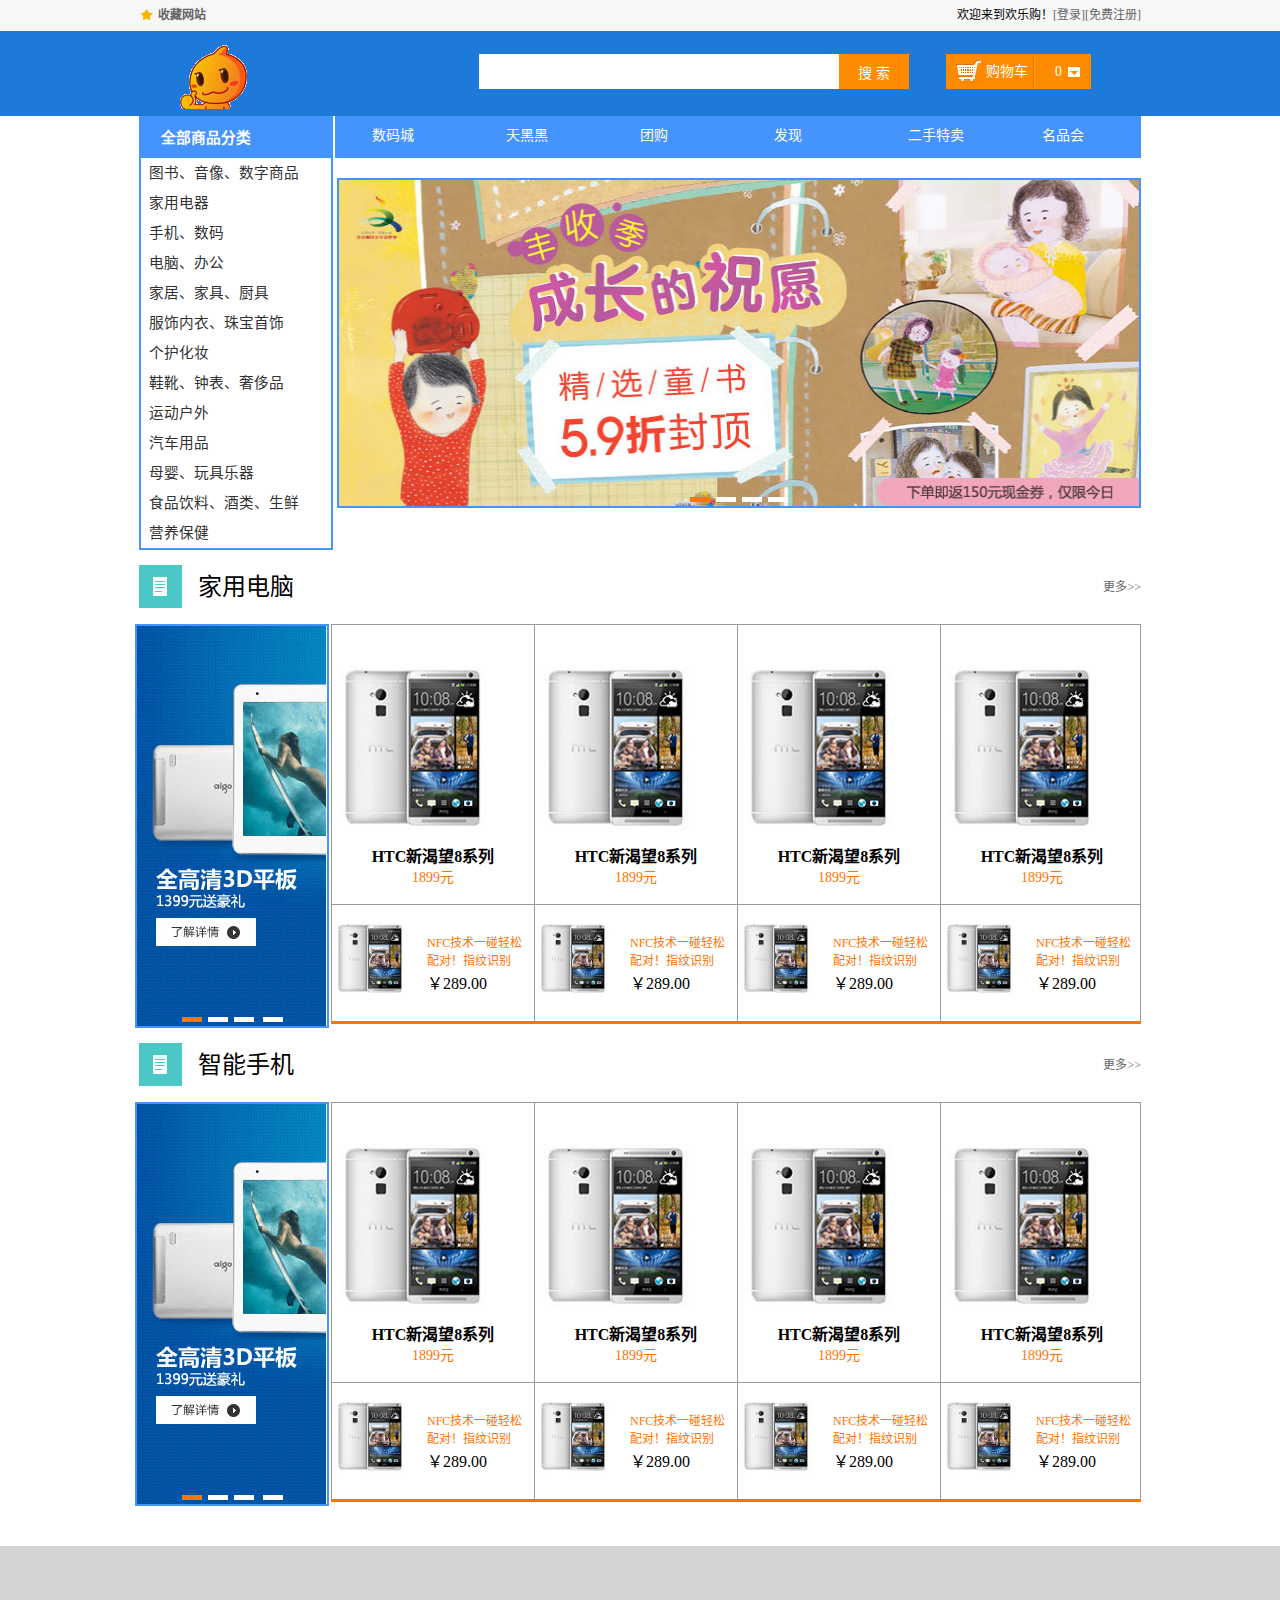
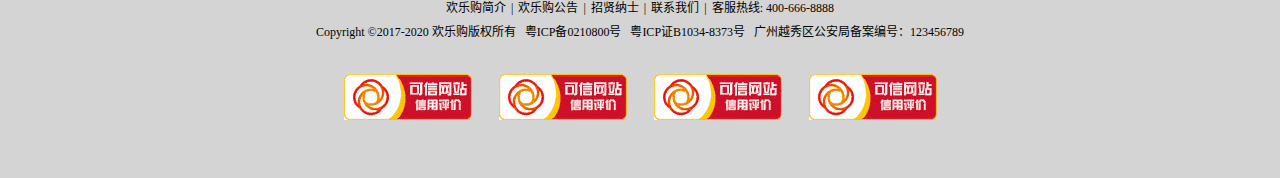
==== index.html @ 491e18ed "2nd commit" ====
<!DOCTYPE html>
<html lang="zh-CN">
<head>
    <meta charset="utf-8">
    <meta http-equiv="X-UA-Compatible" content="IE=edge">
    <title>电商网站--首页</title>
    <link type="text/css" rel="stylesheet" href="css/reset.css">
    <link type="text/css" rel="stylesheet" href="css/main.css">
    <link type="text/css" rel="stylesheet" href="css/nav.css">
    <!--[if IE 6]>
    <script type="text/javascript" src="js/DD_belatedPNG_0.0.8a-min.js"></script>
    <script type="text/javascript" src="js/ie6Fixpng.js"></script>
    <![endif]-->
    <script src="https://cdn.bootcss.com/jquery/1.12.4/jquery.min.js"></script>
    <script src="js/nav.js"></script>

</head>
<body>
<div class="headerBar">
    <div class="topBar">
        <div class="comWidth">
            <div class="leftArea">
                <a href="product.html" class="collection">收藏网站</a>
            </div>
            <div class="rightArea">
                欢迎来到欢乐购！<a href="./login.html">[登录]</a><a href="./register.html">[免费注册]</a>
            </div>
        </div>
    </div>
    <div class="logoBar">
        <div class="comWidth">
            <div class="logo fl">
                <a href="index.html"><img src="images/logo.png" alt="欢乐购"></a>
            </div>
            <div class="search_box fl">
                <input class="search_text fl" type="text"/>
                <input type="button" value="搜 索" class="search_btn fr">
            </div>
            <div class="shopCar fr">
                <span class="shopText fl">购物车</span>
                <span class="shopNum fl">0</span>
            </div>
        </div>
    </div>

    <div class="comWidth">
        <div class="lift clearfix">
            <div class="leftArea">
                <ul class="topmenu">
                    <div class="toptitle">
                        全部商品分类
                    </div>
                    <li><a href="#">图书、音像、数字商品</a><span></span> <b><a href="#">文学</a> <a href="#">经管</a>
                        <a href="#">畅读VIP</a></b>

                        <div class="submenu">
                            <div class="leftdiv">
                                <dl>
                                    <dt><a href="#">电子书</a></dt>
                                    <dd>
                                        <a href="#">免费</a> <a href="#">小说</a> <a href="#">励志与成功</a> <a
                                            href="#">婚恋/两性</a>
                                        <a href="#">文学</a> <a href="#">经管</a> <a href="#">畅读VIP</a>
                                    </dd>
                                </dl>
                                <dl>
                                    <dt><a href="#">数字音乐</a></dt>
                                    <dd>
                                        <a href="#">通俗流行</a> <a href="#">古典音乐</a> <a href="#">摇滚说唱</a> <a
                                            href="#">爵士蓝调</a>
                                        <a href="#">乡村民谣</a> <a href="#">有声读物</a>
                                    </dd>
                                </dl>
                                <dl>
                                    <dt><a href="#">音像</a></dt>
                                    <dd>
                                        <a href="#">音乐</a> <a href="#">影视</a> <a href="#">教育音像</a> <a href="#">游戏</a>
                                    </dd>
                                </dl>
                                <dl>
                                    <dt><a href="#">文艺</a></dt>
                                    <dd>
                                        <a href="#">小说</a> <a href="#">文学</a> <a href="#">青春文学</a> <a href="#">传记</a> <a
                                            href="#">艺术</a>
                                    </dd>
                                </dl>
                                <dl>
                                    <dt><a href="#">人文社科</a></dt>
                                    <dd>
                                        <a href="#">历史</a> <a href="#">心理学</a> <a href="#">政治/军事</a> <a
                                            href="#">国学/古籍</a>
                                        <a href="#">哲学/宗教</a> <a href="#">社会科学</a>
                                    </dd>
                                </dl>
                                <dl>
                                    <dt><a href="#">经管励志</a></dt>
                                    <dd>
                                        <a href="#">经济</a> <a href="#">金融与投资</a> <a href="#">管理</a> <a
                                            href="#">励志与成功</a>
                                    </dd>
                                </dl>
                                <dl class="fore7">
                                    <dt><a href="#">生活</a></dt>
                                    <dd>
                                        <a href="#">家教与育儿</a> <a href="#">旅游/地图</a> <a href="#">烹饪/美食</a> <a
                                            href="#">时尚/美妆</a>
                                        <a href="#">家居</a> <a href="#">婚恋与两性</a> <a href="#">娱乐/休闲</a> <a
                                            href="#">健身与保健</a>
                                        <a href="#">动漫/幽默</a> <a href="#">体育/运动</a>
                                    </dd>
                                </dl>
                                <dl>
                                    <dt><a href="#">科技</a></dt>
                                    <dd>
                                        <a href="#">科普</a> <a href="#">IT</a> <a href="#">建筑</a> <a href="#">医学</a> <a
                                            href="#">
                                        工业技术</a> <a href="#">电子/通信</a> <a href="#">农林</a> <a href="#">科学与自然</a>
                                    </dd>
                                </dl>
                                <dl>
                                    <dt><a href="#">少儿</a></dt>
                                    <dd>
                                        <a href="#">少儿</a> <a href="#">0-2岁</a> <a href="#">3-6岁</a> <a
                                            href="#">7-10岁</a>
                                        <a href="#">11-14岁</a>
                                    </dd>
                                </dl>
                                <dl>
                                    <dt><a href="#">教育</a></dt>
                                    <dd>
                                        <a href="#">教材</a> <a href="#">中小学教辅</a> <a href="#">考试</a> <a href="#">外语学习</a>
                                    </dd>
                                </dl>
                                <dl>
                                    <dt><a href="#">其它</a></dt>
                                    <dd>
                                        <a href="#">英文原版书</a> <a href="#">港台图书</a> <a href="#">工具书</a> <a
                                            href="#">套装书</a>
                                        <a href="#">杂志/期刊</a>
                                    </dd>
                                </dl>
                            </div>
                            <div class="rightdiv">
                                <dl>
                                    <dd>
                                        <a href="http://sale.jd.com/act/1XDZ6ShE5M7tTrl.html">
                                            <img src="http://img30.360buyimg.com/erpVCAare/g16/M00/0B/1B/rBEbRlOCFcoIAAAAAAArMNB2tlkAACTlwDgVG8AACtI514.jpg"
                                                 width="194" height="70" title="\家电">
                                        </a>
                                    </dd>
                                    <dd>
                                        <a href="http://sale.jd.com/act/v8kJIaPmsMGuebpH.html">
                                            <img src="http://img30.360buyimg.com/erpVCAare/g16/M00/0B/19/rBEbRlOAiHUIAAAAAAAx8X2c6oIAACTCAP56A4AADIJ112.jpg"
                                                 width="194" height="70" title="小家电--三请聚宝盆">
                                        </a>
                                    </dd>
                                </dl>
                                <dl>
                                    <dt>推荐品牌</dt>
                                    <dd>
                                        <a href="#">美的官方旗舰店</a>
                                    </dd>
                                    <dd>
                                        <a href="#">苏泊尔旗舰店</a>
                                    </dd>
                                    <dd>
                                        <a href="#">九阳旗舰店</a>
                                    </dd>
                                    <dd>
                                        <a href="#">东菱旗舰店</a>
                                    </dd>
                                    <dd>
                                        <a href="#">海尔统帅旗舰店</a>
                                    </dd>
                                    <dd>
                                        <a href="#">小熊旗舰店</a>
                                    </dd>
                                </dl>
                            </div>
                        </div>
                    </li>
                    <li><a href="#">家用电器</a> <span></span>

                        <div class="submenu">
                            <div class="leftdiv">
                                <dl>
                                    <dt><a href="#">大 家 电</a></dt>
                                    <dd>
                                        <a href="#">平板电视</a> <a href="#">空调</a> <a href="#">冰箱</a> <a href="#">洗衣机</a>
                                        <a
                                                href="#">家庭影院</a> <a href="#">DVD</a> <a href="#">迷你音响</a> <a href="#">烟机/灶具</a>
                                        <a href="#">热水器</a> <a href="#">消毒柜/洗碗机</a> <a href="#">酒柜/冷柜</a> <a
                                            href="#">家电配件</a>
                                    </dd>
                                </dl>
                                <dl>
                                    <dt><a href="#">生活电器</a></dt>
                                    <dd>
                                        <a href="#">电风扇</a> <a href="#">冷风扇</a> <a href="#">净化器</a> <a href="#">饮水机</a>
                                        <a href="#">净水设备</a> <a href="#">挂烫机/熨斗</a> <a href="#">吸尘器</a> <a
                                            href="#">电话机</a>
                                        <a href="#">插座</a> <a href="#">收录/音机</a> <a href="#">清洁机</a> <a href="#">加湿器</a>
                                        <a href="#">除湿/干衣机</a> <a href="#">取暖电器</a> <a href="#">其它生活电器</a>
                                    </dd>
                                </dl>
                                <dl>
                                    <dt><a href="#">厨房电器</a></dt>
                                    <dd>
                                        <a href="#">电压力锅</a> <a href="#">电饭煲</a> <a href="#">豆浆机</a> <a href="#">面包机</a>
                                        <a href="#">咖啡机</a> <a href="#">微波炉</a> <a href="#">料理/榨汁机</a> <a
                                            href="#">电烤箱</a>
                                        <a href="#">电磁炉</a> <a href="#">电饼铛/烧烤盘</a> <a href="#">煮蛋器</a> <a
                                            href="#">酸奶机</a>
                                        <a href="#">电水壶/热水瓶</a> <a href="#">电炖锅</a> <a href="#">多用途锅</a> <a
                                            href="#">果蔬解毒机</a>
                                        <a href="#">其它厨房电器</a>
                                    </dd>
                                </dl>
                                <dl>
                                    <dt><a href="#">个护健康</a></dt>
                                    <dd>
                                        <a href="#">剃须刀</a> <a href="#">剃/脱毛器</a> <a href="#">口腔护理</a> <a
                                            href="#">电吹风</a>
                                        <a href="#">美容</a> <a href="#">美发</a> <a href="#">按摩器</a> <a href="#">按摩椅</a> <a
                                            href="#">足浴盆</a> <a href="#">血压计</a> <a href="#">健康秤/厨房秤</a> <a
                                            href="#">血糖仪</a>
                                        <a href="#">体温计</a> <a href="#">计步器/脂肪检测仪</a> <a href="#">其它健康电器</a>
                                    </dd>
                                </dl>
                                <dl>
                                    <dt><a href="#">五金家装</a></dt>
                                    <dd>
                                        <a href="#">电动工具</a> <a href="#">手动工具</a> <a href="#">仪器仪表</a> <a
                                            href="#">浴霸/排气扇</a>
                                        <a href="#">灯具</a> <a href="#">LED灯</a> <a href="#">洁身器</a> <a href="#">水槽</a>
                                        <a
                                                href="#">龙头</a> <a href="#">淋浴花洒</a> <a href="#">厨卫五金</a> <a href="#">家具五金</a>
                                        <a href="#">门铃</a> <a href="#">电气开关</a> <a href="#">插座</a> <a href="#">电工电料</a>
                                        <a href="#">监控安防</a> <a href="#">电线/线缆</a>
                                    </dd>
                                </dl>
                            </div>
                            <div class="rightdiv">
                            </div>
                        </div>
                    </li>
                    <li><a href="#">手机、数码</a><span></span>

                        <div class="submenu">
                            <div class="leftdiv">
                                <dl>
                                    <dt><a href="#">手机通讯</a></dt>
                                    <dd>
                                        <a href="#">手机</a> <a href="#">对讲机</a>
                                    </dd>
                                </dl>
                                <dl>
                                    <dt><a href="#">京东通信</a></dt>
                                    <dd>
                                        <a href="#">选号中心</a> <a href="#">自助服务</a>
                                    </dd>
                                </dl>
                                <dl>
                                    <dt><a href="#">运营商</a></dt>
                                    <dd>
                                        <a href="#">购机送费</a> <a href="#">0元购机</a> <a href="#">选号入网</a>
                                    </dd>
                                </dl>
                                <dl>
                                    <dt><a href="#">手机配件</a></dt>
                                    <dd>
                                        <a href="#">电池</a> <a href="#">蓝牙耳机</a> <a href="#">充电器/数据线</a> <a
                                            href="#">手机耳机</a>
                                        <a href="#">贴膜</a> <a href="#">存储卡</a> <a href="#">保护套</a> <a href="#">车载</a> <a
                                            href="#">iPhone配件</a> <a href="#">创意配件</a> <a href="#">便携/无线音箱</a> <a
                                            href="#">手机饰品</a>
                                    </dd>
                                </dl>
                                <dl>
                                    <dt><a href="#">摄影摄像</a></dt>
                                    <dd>
                                        <a href="#">数码相机</a> <a href="#">单电/微单相机</a> <a href="#">单反相机</a> <a
                                            href="#">拍立得</a>
                                        <a href="#">运动相机</a> <a href="#">摄像机</a> <a href="#">镜头</a> <a href="#">户外器材</a>
                                        <a href="#">摄影器材</a>
                                    </dd>
                                </dl>
                                <dl>
                                    <dt><a href="#">数码配件</a></dt>
                                    <dd>
                                        <a href="#">存储卡</a> <a href="#">读卡器</a> <a href="#">滤镜</a> <a
                                            href="#">闪光灯/手柄</a>
                                        <a href="#">相机包</a> <a href="#">三脚架/云台</a> <a href="#">相机清洁</a> <a
                                            href="#">相机贴膜</a>
                                        <a href="#">机身附件</a> <a href="#">镜头附件</a> <a href="#">电池/充电器</a> <a
                                            href="#">移动电源</a>
                                    </dd>
                                </dl>
                                <dl>
                                    <dt><a href="#">时尚影音</a></dt>
                                    <dd>
                                        <a href="#">耳机/耳麦</a> <a href="#">音箱/音响</a> <a href="#">麦克风</a> <a
                                            href="#">MP3/MP4</a>
                                        <a href="#">数码相框</a> <a href="#">专业音频</a> <a href="#">苹果周边</a>
                                    </dd>
                                </dl>
                                <dl>
                                    <dt><a href="#">智能设备</a></dt>
                                    <dd>
                                        <a href="#">智能手环</a> <a href="#">智能手表</a> <a href="#">智能眼镜</a> <a
                                            href="#">运动跟踪器</a>
                                        <a href="#">健康监测</a> <a href="#">智能配饰</a> <a href="#">智能家居</a> <a
                                            href="#">体感车</a>
                                        <a href="#">其他配件</a>
                                    </dd>
                                </dl>
                                <dl>
                                    <dt><a href="#">电子教育</a></dt>
                                    <dd>
                                        <a href="#">电子词典</a> <a href="#">电纸书</a> <a href="#">录音笔</a> <a href="#">复读机</a>
                                        <a href="#">点读机/笔</a> <a href="#">学生平板</a> <a href="#">早教机</a>
                                    </dd>
                                </dl>
                            </div>
                            <div class="rightdiv">
                            </div>
                        </div>
                    </li>
                    <li><a href="#">电脑、办公</a><span></span>

                        <div class="submenu">
                            <div class="leftdiv">
                                <dl>
                                    <dt><a href="#">电脑整机</a></dt>
                                    <dd>
                                        <a href="#">笔记本</a> <a href="#">超极本</a> <a href="#">游戏本</a> <a href="#">平板电脑</a>
                                        <a href="#">平板电脑配件</a> <a href="#">台式机</a> <a href="#">服务器/工作站</a> <a
                                            href="#">笔记本配件</a>
                                    </dd>
                                </dl>
                                <dl>
                                    <dt><a href="#">电脑配件</a></dt>
                                    <dd>
                                        <a href="#">CPU</a> <a href="#">主板</a> <a href="#">显卡</a> <a href="#">硬盘</a> <a
                                            href="#">
                                        SSD固态硬盘</a> <a href="#">内存</a> <a href="#">机箱</a> <a href="#">电源</a> <a
                                            href="#">显示器</a>
                                        <a href="#">刻录机/光驱</a> <a href="#">声卡/扩展卡</a> <a href="#">散热器</a> <a
                                            href="#">装机配件</a>
                                        <a href="#">组装电脑</a>
                                    </dd>
                                </dl>
                                <dl>
                                    <dt><a href="#">外设产品</a></dt>
                                    <dd>
                                        <a href="#">鼠标</a> <a href="#">键盘</a> <a href="#">游戏设备</a> <a href="#">U盘</a> <a
                                            href="#">移动硬盘</a> <a href="#">鼠标垫</a> <a href="#">摄像头</a> <a href="#">线缆</a>
                                        <a href="#">电玩</a> <a href="#">手写板</a> <a href="#">外置盒</a> <a href="#">电脑工具</a>
                                        <a href="#">电脑清洁</a> <a href="#">UPS</a> <a href="#">插座</a>
                                    </dd>
                                </dl>
                                <dl>
                                    <dt><a href="#">网络产品</a></dt>
                                    <dd>
                                        <a href="#">路由器</a> <a href="#">网卡</a> <a href="#">交换机</a> <a href="#">网络存储</a>
                                        <a href="#">4G/3G上网</a> <a href="#">网络盒子</a> <a href="#">网络配件</a>
                                    </dd>
                                </dl>
                                <dl>
                                    <dt><a href="#">办公打印</a></dt>
                                    <dd>
                                        <a href="#">打印机</a> <a href="#">一体机</a> <a href="#">投影机</a> <a href="#">投影配件</a>
                                        <a href="#">传真机</a> <a href="#">复合机</a> <a href="#">碎纸机</a> <a href="#">扫描仪</a>
                                        <a href="#">墨盒</a> <a href="#">硒鼓</a> <a href="#">墨粉</a> <a href="#">色带</a>
                                    </dd>
                                </dl>
                                <dl>
                                    <dt><a href="#">办公文仪</a></dt>
                                    <dd>
                                        <a href="#">办公文具</a> <a href="#">文件管理</a> <a href="#">笔类</a> <a href="#">纸类</a>
                                        <a href="#">本册/便签</a> <a href="#">学生文具</a> <a href="#">财务用品</a> <a
                                            href="#">计算器</a>
                                        <a href="#">激光笔</a> <a href="#">白板/封装</a> <a href="#">考勤机</a> <a
                                            href="#">刻录碟片/附件</a>
                                        <a href="#">点钞机</a> <a href="#">支付设备/POS机</a> <a href="#">安防监控</a> <a href="#">呼叫/会议设备</a>
                                        <a href="#">保险柜</a> <a href="#">办公家具</a>
                                    </dd>
                                </dl>
                                <dl>
                                    <dt><a href="#">服务产品</a></dt>
                                    <dd>
                                        <a href="#">上门服务</a> <a href="#">远程服务</a> <a href="#">电脑软件</a>
                                    </dd>
                                </dl>
                            </div>
                            <div class="rightdiv">
                            </div>
                        </div>
                    </li>
                    <li><a href="#">家居、家具、厨具</a><span></span>

                        <div class="submenu">
                            <div class="leftdiv">
                                <dl>
                                    <dt><a href="#">厨具</a></dt>
                                    <dd>
                                        <a href="#">烹饪锅具</a> <a href="#">刀剪菜板</a> <a href="#">厨房配件</a> <a
                                            href="#">水具酒具</a>
                                        <a href="#">餐具</a> <a href="#">茶具/咖啡具</a>
                                    </dd>
                                </dl>
                                <dl>
                                    <dt><a href="#">家装建材</a></dt>
                                    <dd>
                                        <a href="#">灯饰照明</a> <a href="#">厨房卫浴</a> <a href="#">五金工具</a> <a
                                            href="#">电工电料</a>
                                        <a href="#">墙地面材料</a> <a href="#">装饰材料</a> <a href="#">装修服务</a> <a
                                            href="#">吸顶灯</a>
                                        <a href="#">淋浴花洒</a> <a href="#">开关插座</a> <a href="#">油漆涂料</a> <a
                                            href="#">龙头</a>
                                    </dd>
                                </dl>
                                <dl>
                                    <dt><a href="#">家纺</a></dt>
                                    <dd>
                                        <a href="#">床品套件</a> <a href="#">被子</a> <a href="#">蚊帐</a> <a href="#">凉席</a> <a
                                            href="#">床单被罩</a> <a href="#">枕芯</a> <a href="#">毛巾浴巾</a> <a
                                            href="#">布艺软饰</a>
                                        <a href="#">毯子</a> <a href="#">抱枕靠垫</a> <a href="#">床垫/床褥</a> <a
                                            href="#">窗帘/窗纱</a>
                                        <a href="#">电热毯</a>
                                    </dd>
                                </dl>
                                <dl>
                                    <dt><a href="#">家具</a></dt>
                                    <dd>
                                        <a href="#">卧室家具</a> <a href="#">客厅家具</a> <a href="#">餐厅家具</a> <a
                                            href="#">书房家具</a>
                                        <a href="#">储物家具</a> <a href="#">阳台/户外</a> <a href="#">商业办公</a> <a
                                            href="#">床</a>
                                        <a href="#">床垫</a> <a href="#">沙发</a> <a href="#">电脑椅</a> <a href="#">衣柜</a> <a
                                            href="#">
                                        茶几</a> <a href="#">电视柜</a> <a href="#">餐桌</a> <a href="#">电脑桌</a> <a
                                            href="#">鞋架/衣帽架</a>
                                    </dd>
                                </dl>
                                <dl>
                                    <dt><a href="#">灯具</a></dt>
                                    <dd>
                                        <a href="#">台灯</a> <a href="#">吸顶灯</a> <a href="#">筒灯射灯</a> <a href="#">LED灯</a>
                                        <a href="#">节能灯</a> <a href="#">落地灯</a> <a href="#">五金电器</a> <a
                                            href="#">应急灯/手电</a>
                                        <a href="#">装饰灯</a> <a href="#">吊灯</a> <a href="#">氛围照明</a>
                                    </dd>
                                </dl>
                                <dl>
                                    <dt><a href="#">生活日用</a></dt>
                                    <dd>
                                        <a href="#">收纳用品</a> <a href="#">雨伞雨具</a> <a href="#">浴室用品</a> <a
                                            href="#">缝纫/针织用品</a>
                                        <a href="#">洗晒/熨烫</a> <a href="#">净化除味</a>
                                    </dd>
                                </dl>
                                <dl>
                                    <dt><a href="#">家装软饰</a></dt>
                                    <dd>
                                        <a href="#">桌布/罩件</a> <a href="#">地毯地垫</a> <a href="#">沙发垫套/椅垫</a> <a
                                            href="#">帘艺隔断</a>
                                        <a href="#">相框/照片墙</a> <a href="#">装饰字画</a> <a href="#">墙贴/装饰贴</a> <a
                                            href="#">节庆饰品</a>
                                        <a href="#">手工/十字绣</a> <a href="#">钟饰</a> <a href="#">装饰摆件</a> <a
                                            href="#">花瓶花艺</a>
                                        <a href="#">创意家居</a> <a href="#">保暖防护</a> <a href="#">香薰蜡烛</a>
                                    </dd>
                                </dl>
                                <dl>
                                    <dt><a href="#">清洁用品</a></dt>
                                    <dd>
                                        <a href="#">纸品湿巾</a> <a href="#">衣物清洁</a> <a href="#">清洁工具</a> <a
                                            href="#">家庭清洁</a>
                                        <a href="#">一次性用品</a> <a href="#">驱虫用品</a> <a href="#">皮具护理</a>
                                    </dd>
                                </dl>
                                <dl>
                                    <dt><a href="#">宠物生活</a></dt>
                                    <dd>
                                        <a href="#">宠物主粮</a> <a href="#">宠物零食</a> <a href="#">洗护美容</a> <a
                                            href="#">家居日用</a>
                                        <a href="#">医疗保健</a> <a href="#">出行装备</a> <a href="#">宠物玩具</a> <a
                                            href="#">水族用品</a>
                                        <a href="#">猫砂/尿布</a> <a href="#">宠物牵引</a> <a href="#">宠物驱虫</a>
                                    </dd>
                                </dl>
                            </div>
                            <div class="rightdiv">
                            </div>
                        </div>
                    </li>
                    <li><a href="#">服饰内衣、珠宝首饰</a><span></span>

                        <div class="submenu">
                            <div class="leftdiv">
                                <dl>
                                    <dt><a href="#">女装</a></dt>
                                    <dd>
                                        <a href="#">连衣裙</a> <a href="#">蕾丝/雪纺衫</a> <a href="#">衬衫</a> <a href="#">T恤</a>
                                        <a href="#">半身裙</a> <a href="#">休闲裤</a> <a href="#">短裤</a> <a href="#">牛仔裤</a>
                                        <a
                                                href="#">针织衫</a> <a href="#">吊带/背心</a> <a href="#">打底衫</a> <a href="#">打底裤</a>
                                        <a href="#">正装裤</a> <a href="#">小西服</a> <a href="#">马甲</a> <a href="#">风衣</a> <a
                                            href="#">羊毛衫</a> <a href="#">羊绒衫</a> <a href="#">短外套</a> <a href="#">棉服</a>
                                        <a href="#">毛呢大衣</a> <a href="#">加绒裤</a> <a href="#">羽绒服</a> <a href="#">皮草</a>
                                        <a href="#">真皮皮衣</a> <a href="#">仿皮皮衣</a> <a href="#">旗袍/唐装</a> <a
                                            href="#">礼服</a>
                                        <a href="#">婚纱</a> <a href="#">中老年女装</a> <a href="#">大码女装</a> <a
                                            href="#">设计师/潮牌</a>
                                    </dd>
                                </dl>
                                <dl>
                                    <dt><a href="#">男装</a></dt>
                                    <dd>
                                        <a href="#">衬衫</a> <a href="#">T恤</a> <a href="#">POLO衫</a> <a href="#">针织衫</a>
                                        <a href="#">夹克</a> <a href="#">卫衣</a> <a href="#">风衣</a> <a href="#">马甲/背心</a>
                                        <a
                                                href="#">短裤</a> <a href="#">休闲裤</a> <a href="#">牛仔裤</a> <a
                                            href="#">西服</a> <a
                                            href="#">
                                        西裤</a> <a href="#">西服套装</a> <a href="#">真皮皮衣</a> <a href="#">仿皮皮衣</a> <a
                                            href="#">羽绒服</a>
                                        <a href="#">毛呢大衣</a> <a href="#">棉服</a> <a href="#">羊绒衫</a> <a href="#">羊毛衫</a>
                                        <a href="#">卫裤/运动裤</a> <a href="#">加绒裤</a> <a href="#">设计师/潮牌</a> <a
                                            href="#">唐装/中山装</a>
                                        <a href="#">工装</a> <a href="#">中老年男装</a> <a href="#">大码男装</a>
                                    </dd>
                                </dl>
                                <dl>
                                    <dt><a href="#">内衣</a></dt>
                                    <dd>
                                        <a href="#">文胸</a> <a href="#">睡衣/家居服</a> <a href="#">情侣睡衣</a> <a
                                            href="#">文胸套装</a>
                                        <a href="#">少女文胸</a> <a href="#">女式内裤</a> <a href="#">男式内裤</a> <a
                                            href="#">商务男袜</a>
                                        <a href="#">休闲棉袜</a> <a href="#">吊带/背心</a> <a href="#">打底衫</a> <a
                                            href="#">抹胸</a>
                                        <a href="#">连裤袜/丝袜</a> <a href="#">美腿袜</a> <a href="#">打底裤袜</a> <a
                                            href="#">塑身美体</a>
                                        <a href="#">大码内衣</a> <a href="#">内衣配件</a> <a href="#">泳衣</a> <a
                                            href="#">秋衣秋裤</a>
                                        <a href="#">保暖内衣</a>
                                    </dd>
                                </dl>
                                <dl>
                                    <dt><a href="#">服饰配件</a></dt>
                                    <dd>
                                        <a href="#">太阳镜</a> <a href="#">光学镜架/镜片</a> <a href="#">防辐射眼镜</a> <a href="#">女士丝巾/围巾/披肩</a>
                                        <a href="#">棒球帽</a> <a href="#">遮阳伞/雨伞</a> <a href="#">遮阳帽</a> <a
                                            href="#">领带/领结/领带夹</a>
                                        <a href="#">男士腰带/礼盒</a> <a href="#">防晒手套</a> <a href="#">老花镜</a> <a
                                            href="#">袖扣</a>
                                        <a href="#">男士丝巾/围巾</a> <a href="#">装饰眼镜</a> <a href="#">女士腰带/礼盒</a> <a
                                            href="#">游泳镜</a>
                                    </dd>
                                </dl>
                                <dl>
                                    <dt><a href="#">珠宝首饰</a></dt>
                                    <dd>
                                        <a href="#">时尚饰品</a> <a href="#">钻石</a> <a href="#">翡翠玉石</a> <a
                                            href="#">纯金K金饰品</a>
                                        <a href="#">金银投资</a> <a href="#">银饰</a> <a href="#">水晶玛瑙</a> <a href="#">彩宝</a>
                                        <a href="#">铂金</a> <a href="#">天然木饰</a> <a href="#">珍珠</a>
                                    </dd>
                                </dl>
                            </div>
                            <div class="rightdiv">
                            </div>
                        </div>
                    </li>
                    <li><a href="#">个护化妆</a><span></span>

                        <div class="submenu">
                            <div class="leftdiv">
                                <dl>
                                    <dt><a href="#">面部护肤</a></dt>
                                    <dd>
                                        <a href="#">清洁</a> <a href="#">护肤</a> <a href="#">面膜</a> <a href="#">剃须</a> <a
                                            href="#">
                                        套装</a>
                                    </dd>
                                </dl>
                                <dl>
                                    <dt><a href="#">洗发护发</a></dt>
                                    <dd>
                                        <a href="#">洗发</a> <a href="#">护发</a> <a href="#">染发</a> <a href="#">造型</a> <a
                                            href="#">
                                        假发</a> <a href="#">套装</a>
                                    </dd>
                                </dl>
                                <dl>
                                    <dt><a href="#">身体护肤</a></dt>
                                    <dd>
                                        <a href="#">沐浴</a> <a href="#">润肤</a> <a href="#">颈部</a> <a href="#">手足</a> <a
                                            href="#">
                                        纤体塑形</a> <a href="#">美胸</a> <a href="#">套装</a>
                                    </dd>
                                </dl>
                                <dl>
                                    <dt><a href="#">口腔护理</a></dt>
                                    <dd>
                                        <a href="#">牙膏/牙粉</a> <a href="#">牙刷/牙线</a> <a href="#">漱口水</a> <a
                                            href="#">套装</a>
                                    </dd>
                                </dl>
                                <dl>
                                    <dt><a href="#">女性护理</a></dt>
                                    <dd>
                                        <a href="#">卫生巾</a> <a href="#">卫生护垫</a> <a href="#">私密护理</a> <a
                                            href="#">脱毛膏</a>
                                    </dd>
                                </dl>
                                <dl>
                                    <dt><a href="#">香水彩妆</a></dt>
                                    <dd>
                                        <a href="#">香水</a> <a href="#">底妆</a> <a href="#">腮红</a> <a href="#">眼部</a> <a
                                            href="#">
                                        唇部</a> <a href="#">美甲</a> <a href="#">美容工具</a> <a href="#">套装</a>
                                    </dd>
                                </dl>
                            </div>
                            <div class="rightdiv">
                            </div>
                        </div>
                    </li>
                    <li><a href="#">鞋靴、钟表、奢侈品</a><span></span>

                        <div class="submenu">
                            <div class="leftdiv">
                                <dl>
                                    <dt><a href="#">时尚女鞋</a></dt>
                                    <dd>
                                        <a href="#">凉鞋</a> <a href="#">单鞋</a> <a href="#">高跟鞋</a> <a href="#">坡跟鞋</a> <a
                                            href="#">松糕鞋</a> <a href="#">鱼嘴鞋</a> <a href="#">休闲鞋</a> <a href="#">帆布鞋</a>
                                        <a href="#">拖鞋/人字拖</a> <a href="#">妈妈鞋</a> <a href="#">防水台</a> <a
                                            href="#">雨鞋/雨靴</a>
                                        <a href="#">内增高</a> <a href="#">布鞋/绣花鞋</a> <a href="#">女靴</a> <a
                                            href="#">雪地靴</a>
                                        <a href="#">踝靴</a> <a href="#">马丁靴</a> <a href="#">鞋配件</a>
                                    </dd>
                                </dl>
                                <dl>
                                    <dt><a href="#">流行男鞋</a></dt>
                                    <dd>
                                        <a href="#">休闲鞋</a> <a href="#">凉鞋/沙滩鞋</a> <a href="#">帆布鞋</a> <a
                                            href="#">商务休闲鞋</a>
                                        <a href="#">正装鞋</a> <a href="#">增高鞋</a> <a href="#">拖鞋/人字拖</a> <a
                                            href="#">工装鞋</a>
                                        <a href="#">男靴</a> <a href="#">传统布鞋</a> <a href="#">功能鞋</a> <a href="#">鞋配件</a>
                                        <a href="#">定制鞋</a>
                                    </dd>
                                </dl>
                                <dl>
                                    <dt><a href="#">潮流女包</a></dt>
                                    <dd>
                                        <a href="#">单肩包</a> <a href="#">手提包</a> <a href="#">斜挎包</a> <a href="#">双肩包</a>
                                        <a href="#">钱包</a> <a href="#">手拿包/晚宴包</a> <a href="#">卡包/零钱包</a> <a
                                            href="#">钥匙包</a>
                                    </dd>
                                </dl>
                                <dl>
                                    <dt><a href="#">精品男包</a></dt>
                                    <dd>
                                        <a href="#">商务公文包</a> <a href="#">单肩/斜挎包</a> <a href="#">男士手包</a> <a
                                            href="#">双肩包</a>
                                        <a href="#">钱包/卡包</a> <a href="#">钥匙包</a>
                                    </dd>
                                </dl>
                                <dl>
                                    <dt><a href="#">功能箱包</a></dt>
                                    <dd>
                                        <a href="#">拉杆箱/拉杆包</a> <a href="#">旅行包</a> <a href="#">电脑包</a> <a
                                            href="#">休闲运动包</a>
                                        <a href="#">相机包</a> <a href="#">腰包/胸包</a> <a href="#">登山包</a> <a
                                            href="#">旅行配件</a>
                                        <a href="#">书包</a> <a href="#">妈咪包</a>
                                    </dd>
                                </dl>
                                <dl>
                                    <dt><a href="#">奢侈品</a></dt>
                                    <dd>
                                        <a href="#">箱包</a> <a href="#">钱包</a> <a href="#">服饰</a> <a href="#">腰带</a> <a
                                            href="#">
                                        鞋靴</a> <a href="#">太阳镜/眼镜框</a> <a href="#">饰品</a> <a href="#">配件</a>
                                    </dd>
                                </dl>
                                <dl>
                                    <dt><a href="#">钟表</a></dt>
                                    <dd>
                                        <a href="#">男表</a> <a href="#">女表</a> <a href="#">儿童表</a> <a href="#">座钟挂钟</a>
                                    </dd>
                                </dl>
                                <dl>
                                    <dt><a href="#">礼品</a></dt>
                                    <dd>
                                        <a href="#">火机烟具</a> <a href="#">军刀军具</a> <a href="#">美妆礼品</a> <a
                                            href="#">工艺礼品</a>
                                        <a href="#">礼盒礼券</a> <a href="#">礼品文具</a> <a href="#">收藏品</a> <a
                                            href="#">古董把玩</a>
                                        <a href="#">地方礼品</a> <a href="#">创意礼品</a> <a href="#">婚庆用品</a> <a
                                            href="#">鲜花绿植</a>
                                        <a href="#">京东卡</a>
                                    </dd>
                                </dl>
                            </div>
                            <div class="rightdiv">
                            </div>
                        </div>
                    </li>
                    <li><a href="#">运动户外</a><span></span>

                        <div class="submenu">
                            <div class="leftdiv">
                                <dl>
                                    <dt><a href="#">运动鞋包</a></dt>
                                    <dd>
                                        <a href="#">休闲鞋</a> <a href="#">跑步鞋</a> <a href="#">板鞋</a> <a href="#">帆布鞋</a>
                                        <a
                                                href="#">篮球鞋</a> <a href="#">足球鞋</a> <a href="#">乒羽网鞋</a> <a href="#">专项运动鞋</a>
                                        <a href="#">训练鞋</a> <a href="#">拖鞋</a> <a href="#">运动包</a>
                                    </dd>
                                </dl>
                                <dl>
                                    <dt><a href="#">运动服饰</a></dt>
                                    <dd>
                                        <a href="#">卫衣/套头衫</a> <a href="#">毛衫/线衫</a> <a href="#">夹克/风衣</a> <a
                                            href="#">棉服</a>
                                        <a href="#">羽绒服</a> <a href="#">T恤</a> <a href="#">乒羽网服</a> <a href="#">训练服</a>
                                        <a href="#">运动背心</a> <a href="#">运动裤</a> <a href="#">运动套装</a> <a
                                            href="#">运动配饰</a>
                                    </dd>
                                </dl>
                                <dl>
                                    <dt><a href="#">健身训练</a></dt>
                                    <dd>
                                        <a href="#">跑步机</a> <a href="#">健身车/动感单车</a> <a href="#">综合训练器</a> <a href="#">其他大型器械</a>
                                        <a href="#">哑铃</a> <a href="#">仰卧板/收腹机</a> <a href="#">其他中小型器材</a> <a
                                            href="#">武术搏击</a>
                                        <a href="#">运动护具</a> <a href="#">瑜伽舞蹈</a>
                                    </dd>
                                </dl>
                                <dl>
                                    <dt><a href="#">骑行运动</a></dt>
                                    <dd>
                                        <a href="#">山地车/公路车</a> <a href="#">折叠车</a> <a href="#">电动车</a> <a
                                            href="#">其他整车</a>
                                        <a href="#">骑行装备</a> <a href="#">骑行服</a>
                                    </dd>
                                </dl>
                                <dl>
                                    <dt><a href="#">体育用品</a></dt>
                                    <dd>
                                        <a href="#">乒乓球</a> <a href="#">羽毛球</a> <a href="#">网球</a> <a href="#">篮球</a> <a
                                            href="#">足球</a> <a href="#">高尔夫</a> <a href="#">台球</a> <a href="#">轮滑滑板</a>
                                        <a href="#">排球</a> <a href="#">棋牌麻将</a> <a href="#">其它</a>
                                    </dd>
                                </dl>
                                <dl>
                                    <dt><a href="#">户外鞋服</a></dt>
                                    <dd>
                                        <a href="#">冲锋衣裤</a> <a href="#">速干衣裤</a> <a href="#">滑雪服</a> <a
                                            href="#">羽绒服/棉服</a>
                                        <a href="#">休闲衣裤</a> <a href="#">抓绒衣裤</a> <a href="#">软壳衣裤</a> <a
                                            href="#">T恤</a>
                                        <a href="#">户外风衣</a> <a href="#">功能内衣</a> <a href="#">军迷服饰</a> <a
                                            href="#">登山鞋</a>
                                        <a href="#">徒步鞋</a> <a href="#">越野跑鞋</a> <a href="#">休闲鞋</a> <a href="#">雪地靴</a>
                                        <a href="#">工装鞋</a> <a href="#">溯溪鞋</a> <a href="#">沙滩/凉拖</a> <a
                                            href="#">户外袜</a>
                                    </dd>
                                </dl>
                                <dl>
                                    <dt><a href="#">户外装备</a></dt>
                                    <dd>
                                        <a href="#">背包</a> <a href="#">帐篷/垫子</a> <a href="#">睡袋/吊床</a> <a
                                            href="#">登山攀岩</a>
                                        <a href="#">户外照明</a> <a href="#">野餐烧烤</a> <a href="#">便携桌椅床</a> <a
                                            href="#">户外工具</a>
                                        <a href="#">望远镜</a> <a href="#">户外仪表</a> <a href="#">旅游用品</a> <a
                                            href="#">军迷用品</a>
                                        <a href="#">救援装备</a> <a href="#">滑雪装备</a> <a href="#">极限户外</a> <a
                                            href="#">冲浪潜水</a>
                                        <a href="#">户外配饰</a>
                                    </dd>
                                </dl>
                                <dl>
                                    <dt><a href="#">垂钓用品</a></dt>
                                    <dd>
                                        <a href="#">鱼竿鱼线</a> <a href="#">浮漂鱼饵</a> <a href="#">钓鱼桌椅</a> <a
                                            href="#">钓鱼配件</a>
                                        <a href="#">钓箱鱼包</a> <a href="#">其它</a>
                                    </dd>
                                </dl>
                                <dl>
                                    <dt><a href="#">游泳用品</a></dt>
                                    <dd>
                                        <a href="#">泳镜</a> <a href="#">泳帽</a> <a href="#">游泳包防水包</a> <a
                                            href="#">男士泳衣</a>
                                        <a href="#">女士泳衣</a> <a href="#">比基尼</a> <a href="#">其它</a>
                                    </dd>
                                </dl>
                            </div>
                            <div class="rightdiv">
                            </div>
                        </div>
                    </li>
                    <li><a href="#">汽车用品</a><span></span>

                        <div class="submenu">
                            <div class="leftdiv">
                                <dl>
                                    <dt><a href="#">维修保养</a></dt>
                                    <dd>
                                        <a href="#">润滑油</a> <a href="#">添加剂</a> <a href="#">防冻液</a> <a href="#">滤清器</a>
                                        <a href="#">火花塞</a> <a href="#">雨刷</a> <a href="#">车灯</a> <a href="#">后视镜</a> <a
                                            href="#">轮胎</a> <a href="#">轮毂</a> <a href="#">刹车片/盘</a> <a
                                            href="#">喇叭/皮带</a>
                                        <a href="#">蓄电池</a> <a href="#">底盘装甲/护板</a> <a href="#">贴膜</a> <a
                                            href="#">汽修工具</a>
                                    </dd>
                                </dl>
                                <dl>
                                    <dt><a href="#">车载电器</a></dt>
                                    <dd>
                                        <a href="#">导航仪</a> <a href="#">安全预警仪</a> <a href="#">行车记录仪</a> <a
                                            href="#">倒车雷达</a>
                                        <a href="#">蓝牙设备</a> <a href="#">时尚影音</a> <a href="#">净化器</a> <a href="#">电源</a>
                                        <a href="#">冰箱</a> <a href="#">吸尘器</a>
                                    </dd>
                                </dl>
                                <dl>
                                    <dt><a href="#">美容清洗</a></dt>
                                    <dd>
                                        <a href="#">车蜡</a> <a href="#">补漆笔</a> <a href="#">玻璃水</a> <a href="#">清洁剂</a>
                                        <a
                                                href="#">洗车工具</a> <a href="#">洗车配件</a>
                                    </dd>
                                </dl>
                                <dl>
                                    <dt><a href="#">汽车装饰</a></dt>
                                    <dd>
                                        <a href="#">脚垫</a> <a href="#">座垫</a> <a href="#">座套</a> <a href="#">后备箱垫</a> <a
                                            href="#">头枕腰靠</a> <a href="#">香水</a> <a href="#">空气净化</a> <a
                                            href="#">车内饰品</a>
                                        <a href="#">功能小件</a> <a href="#">车身装饰件</a> <a href="#">车衣</a>
                                    </dd>
                                </dl>
                                <dl>
                                    <dt><a href="#">安全自驾</a></dt>
                                    <dd>
                                        <a href="#">安全座椅</a> <a href="#">胎压充气</a> <a href="#">防盗设备</a> <a
                                            href="#">应急救援</a>
                                        <a href="#">保温箱</a> <a href="#">储物箱</a> <a href="#">自驾野营</a> <a
                                            href="#">摩托车装备</a>
                                    </dd>
                                </dl>
                            </div>
                            <div class="rightdiv">
                            </div>
                        </div>
                    </li>
                    <li><a href="#">母婴、玩具乐器</a><span></span>

                        <div class="submenu">
                            <div class="leftdiv">
                                <dl>
                                    <dt><a href="#">奶粉</a></dt>
                                    <dd>
                                        <a href="#">婴幼奶粉</a> <a href="#">成人奶粉</a>
                                    </dd>
                                </dl>
                                <dl>
                                    <dt><a href="#">营养辅食</a></dt>
                                    <dd>
                                        <a href="#">DHA</a> <a href="#">钙铁锌/维生素</a> <a href="#">益生菌/初乳</a> <a
                                            href="#">清火/开胃</a>
                                        <a href="#">米粉/菜粉</a> <a href="#">果泥/果汁</a> <a href="#">面条/粥</a> <a
                                            href="#">宝宝零食</a>
                                    </dd>
                                </dl>
                                <dl>
                                    <dt><a href="#">尿裤湿巾</a></dt>
                                    <dd>
                                        <a href="#">婴儿尿裤</a> <a href="#">拉拉裤</a> <a href="#">成人尿裤</a> <a href="#">湿巾</a>
                                    </dd>
                                </dl>
                                <dl>
                                    <dt><a href="#">洗护用品</a></dt>
                                    <dd>
                                        <a href="#">宝宝护肤</a> <a href="#">宝宝洗浴</a> <a href="#">理发器</a> <a
                                            href="#">洗衣液/皂</a>
                                        <a href="#">奶瓶清洗</a> <a href="#">日常护理</a> <a href="#">座便器</a> <a
                                            href="#">驱蚊防蚊</a>
                                    </dd>
                                </dl>
                                <dl>
                                    <dt><a href="#">喂养用品</a></dt>
                                    <dd>
                                        <a href="#">奶瓶奶嘴</a> <a href="#">吸奶器</a> <a href="#">牙胶安抚</a> <a
                                            href="#">暖奶消毒</a>
                                        <a href="#">辅食料理机</a> <a href="#">碗盘叉勺</a> <a href="#">水壶/水杯</a>
                                    </dd>
                                </dl>
                                <dl>
                                    <dt><a href="#">童车童床</a></dt>
                                    <dd>
                                        <a href="#">婴儿床</a> <a href="#">婴儿推车</a> <a href="#">餐椅摇椅</a> <a
                                            href="#">学步车</a>
                                        <a href="#">三轮车</a> <a href="#">自行车</a> <a href="#">扭扭车</a> <a href="#">滑板车</a>
                                        <a href="#">电动车</a>
                                    </dd>
                                </dl>
                                <dl>
                                    <dt><a href="#">安全座椅</a></dt>
                                    <dd>
                                        <a href="#">提篮式</a> <a href="#">安全座椅</a> <a href="#">增高垫</a>
                                    </dd>
                                </dl>
                                <dl>
                                    <dt><a href="#">寝居服饰</a></dt>
                                    <dd>
                                        <a href="#">婴儿外出服</a> <a href="#">婴儿内衣</a> <a href="#">婴儿礼盒</a> <a
                                            href="#">婴儿鞋帽袜</a>
                                        <a href="#">家居床品</a> <a href="#">安全防护</a>
                                    </dd>
                                </dl>
                                <dl>
                                    <dt><a href="#">妈妈专区</a></dt>
                                    <dd>
                                        <a href="#">妈咪包/背婴带</a> <a href="#">待产/新生</a> <a href="#">产后塑身</a> <a
                                            href="#">文胸/内裤</a>
                                        <a href="#">防辐射服</a> <a href="#">孕妇装</a> <a href="#">月子装</a> <a
                                            href="#">孕期营养</a>
                                        <a href="#">孕妈美容</a>
                                    </dd>
                                </dl>
                                <dl class="0">
                                    <dt><a href="#">童装童鞋</a></dt>
                                    <dd>
                                        <a href="#">套装</a> <a href="#">上衣</a> <a href="#">裤子</a> <a href="#">裙子</a> <a
                                            href="#">
                                        内衣</a> <a href="#">羽绒服/棉服</a> <a href="#">亲子装</a> <a href="#">配饰</a> <a
                                            href="#">演出服</a>
                                        <a href="#">运动服</a> <a href="#">运动鞋</a> <a href="#">皮鞋/帆布鞋</a> <a
                                            href="#">靴子</a>
                                        <a href="#">凉鞋</a> <a href="#">功能鞋</a>
                                    </dd>
                                </dl>
                                <dl class="1">
                                    <dt><a href="#">玩具乐器</a></dt>
                                    <dd>
                                        <a href="#">适用年龄</a> <a href="#">遥控/电动</a> <a href="#">毛绒布艺</a> <a
                                            href="#">娃娃玩具</a>
                                        <a href="#">模型玩具</a> <a href="#">健身玩具</a> <a href="#">动漫玩具</a> <a
                                            href="#">益智玩具</a>
                                        <a href="#">积木拼插</a> <a href="#">DIY玩具</a> <a href="#">创意减压</a> <a
                                            href="#">乐器相关</a>
                                    </dd>
                                </dl>
                            </div>
                            <div class="rightdiv">
                            </div>
                        </div>
                    </li>
                    <li><a href="#">食品饮料、酒类、生鲜</a><span></span>

                        <div class="submenu">
                            <div class="leftdiv">
                                <dl>
                                    <dt><a href="#">中外名酒</a></dt>
                                    <dd>
                                        <a href="#">白酒</a> <a href="#">葡萄酒</a> <a href="#">洋酒</a> <a href="#">啤酒</a> <a
                                            href="#">
                                        黄酒/养生酒</a> <a href="#">收藏酒/陈年老酒</a>
                                    </dd>
                                </dl>
                                <dl>
                                    <dt><a href="#">进口食品</a></dt>
                                    <dd>
                                        <a href="#">牛奶</a> <a href="#">饼干蛋糕</a> <a href="#">糖果/巧克力</a> <a
                                            href="#">休闲零食</a>
                                        <a href="#">冲调饮品</a> <a href="#">粮油调味</a>
                                    </dd>
                                </dl>
                                <dl>
                                    <dt><a href="#">休闲食品</a></dt>
                                    <dd>
                                        <a href="#">休闲零食</a> <a href="#">坚果炒货</a> <a href="#">肉干肉脯</a> <a
                                            href="#">蜜饯果干</a>
                                        <a href="#">糖果/巧克力</a> <a href="#">饼干蛋糕</a> <a href="#">无糖食品</a>
                                    </dd>
                                </dl>
                                <dl>
                                    <dt><a href="#">地方特产</a></dt>
                                    <dd>
                                        <a href="#">新疆</a> <a href="#">四川</a> <a href="#">云南</a> <a href="#">湖南</a> <a
                                            href="#">
                                        内蒙</a> <a href="#">北京</a> <a href="#">山西</a> <a href="#">福建</a> <a
                                            href="#">东北</a>
                                        <a href="#">其他</a>
                                    </dd>
                                </dl>
                                <dl>
                                    <dt><a href="#">茗茶</a></dt>
                                    <dd>
                                        <a href="#">铁观音</a> <a href="#">普洱</a> <a href="#">龙井</a> <a href="#">绿茶</a> <a
                                            href="#">
                                        红茶</a> <a href="#">乌龙茶</a> <a href="#">花草茶</a> <a href="#">花果茶</a> <a
                                            href="#">黑茶</a>
                                        <a href="#">白茶</a> <a href="#">养生茶</a> <a href="#">其他茶</a>
                                    </dd>
                                </dl>
                                <dl>
                                    <dt><a href="#">饮料冲调</a></dt>
                                    <dd>
                                        <a href="#">牛奶乳品</a> <a href="#">饮料</a> <a href="#">饮用水</a> <a
                                            href="#">咖啡/奶茶</a>
                                        <a href="#">蜂蜜/柚子茶</a> <a href="#">冲饮谷物</a> <a href="#">成人奶粉</a>
                                    </dd>
                                </dl>
                                <dl>
                                    <dt><a href="#">粮油调味</a></dt>
                                    <dd>
                                        <a href="#">米面杂粮</a> <a href="#">食用油</a> <a href="#">调味品</a> <a
                                            href="#">南北干货</a>
                                        <a href="#">方便食品</a> <a href="#">有机食品</a>
                                    </dd>
                                </dl>
                                <dl>
                                    <dt><a href="#">生鲜食品</a></dt>
                                    <dd>
                                        <a href="#">水果蔬菜</a> <a href="#">海鲜水产</a> <a href="#">海参</a> <a href="#">牛排</a>
                                        <a href="#">肉禽蛋奶</a> <a href="#">熟食腊味</a> <a href="#">环球美食</a> <a
                                            href="#">产地直供</a>
                                    </dd>
                                </dl>
                                <dl>
                                    <dt><a href="#">食品礼券</a></dt>
                                    <dd>
                                        <a href="#">大闸蟹</a> <a href="#">粽子</a> <a href="#">月饼</a> <a href="#">卡券</a>
                                    </dd>
                                </dl>
                            </div>
                            <div class="rightdiv">
                            </div>
                        </div>
                    </li>
                    <li><a href="#">营养保健</a><span></span>

                        <div class="submenu">
                            <div class="leftdiv">
                                <dl>
                                    <dt><a href="#">营养健康</a></dt>
                                    <dd>
                                        <a href="#">调节免疫</a> <a href="#">调节三高</a> <a href="#">缓解疲劳</a> <a
                                            href="#">美体塑身</a>
                                        <a href="#">美容养颜</a> <a href="#">肝肾养护</a> <a href="#">肠胃养护</a> <a
                                            href="#">明目益智</a>
                                        <a href="#">骨骼健康</a> <a href="#">改善睡眠</a> <a href="#">抗氧化</a> <a
                                            href="#">耐缺氧</a>
                                    </dd>
                                </dl>
                                <dl>
                                    <dt><a href="#">营养成分</a></dt>
                                    <dd>
                                        <a href="#">维生素/矿物质</a> <a href="#">蛋白质</a> <a href="#">鱼油/磷脂</a> <a
                                            href="#">螺旋藻</a>
                                        <a href="#">番茄红素</a> <a href="#">叶酸</a> <a href="#">葡萄籽</a> <a href="#">左旋肉碱</a>
                                        <a href="#">辅酶Q10</a> <a href="#">益生菌</a> <a href="#">玛咖</a> <a
                                            href="#">膳食纤维</a>
                                        <a href="#">牛初乳</a> <a href="#">胶原蛋白</a> <a href="#">大豆异黄酮</a> <a
                                            href="#">芦荟提取</a>
                                        <a href="#">酵素</a>
                                    </dd>
                                </dl>
                                <dl>
                                    <dt><a href="#">传统滋补</a></dt>
                                    <dd>
                                        <a href="#">蜂产品</a> <a href="#">阿胶</a> <a href="#">参类</a> <a href="#">冬虫夏草</a>
                                        <a
                                                href="#">燕窝</a> <a href="#">海参</a> <a href="#">养生茶饮</a> <a
                                            href="#">鹿茸</a> <a
                                            href="#">
                                        灵芝</a> <a href="#">药食同源</a>
                                    </dd>
                                </dl>
                                <dl>
                                    <dt><a href="#">成人用品</a></dt>
                                    <dd>
                                        <a href="#">安全避孕</a> <a href="#">验孕测孕</a> <a href="#">人体润滑</a> <a
                                            href="#">情爱玩具</a>
                                        <a href="#">情趣内衣</a>
                                    </dd>
                                </dl>
                                <dl>
                                    <dt><a href="#">保健器械</a></dt>
                                    <dd>
                                        <a href="#">血压仪器</a> <a href="#">血糖用品</a> <a href="#">养生器械</a> <a
                                            href="#">康复辅助</a>
                                        <a href="#">中医保健</a> <a href="#">家庭护理</a> <a href="#">呼吸制氧</a>
                                    </dd>
                                </dl>
                                <dl>
                                    <dt><a href="#">急救卫生</a></dt>
                                    <dd>
                                        <a href="#">口罩</a> <a href="#">跌打损伤</a> <a href="#">防裂抗冻</a> <a
                                            href="#">眼部保健</a>
                                        <a href="#">鼻炎健康</a>
                                    </dd>
                                </dl>
                            </div>
                            <div class="rightdiv">
                            </div>
                        </div>
                    </li>
                </ul>
            </div>
            <div class="rightArea">
                <div rightZone>
                    <div class="tr_bar">
                        <ul class="nav">
                            <li><a href="product.html">数码城</a></li>
                            <li><a href="product.html">天黑黑</a></li>
                            <li><a href="product.html">团购</a></li>
                            <li><a href="product.html">发现</a></li>
                            <li><a href="product.html">二手特卖</a></li>
                            <li><a href="product.html">名品会</a></li>
                        </ul>
                    </div>
                    <div class="banner_container">
                        <div class="banner">
                            <div class="banner_bar banner_big clearfix">
                                    <a href="product.html"><img src="images//banner/banner_01.jpg" alt="banner"></a>
                                    <a href="product.html"><img src="images//banner/banner_02.jpg" alt="banner"></a>
                                <div class="imgNum">
                                    <a href="product.html" class="active"></a><a href="product.html"></a></a><a href="product.html"></a></a><a  href="product.html"></a>
                                </div>
                            </div>
                        </div>
                    </div>
                </div>
            </div>
        </div>
    </div>
</div>


<div class="hr_h15"></div>
<div class="shopTit comWidth">
    <span class="icon"></span>

    <h3>家用电脑</h3>
    <a href="product.html" class="more">更多&gt;&gt;</a>
</div>
<div class="shopList comWidth clearfix">
    <div class="leftArea">
        <div class="banner_bar banner_sm">
            <ul class="imgBox">
                <li><a href="product.html"><img src="images//banner/banner_sm_01.jpg" alt="banner"></a></li>
                <li><a href="product.html"><img src="images/banner/banner_sm_02.jpg" alt="banner"></a></li>
            </ul>
            <div class="imgNum">
                <a href="product.html" class="active"></a><a href="product.html"></a></a><a href="product.html"></a></a>
                <a href="product.html"></a>
            </div>
        </div>
    </div>
    <div class="rightArea">
        <div class="shopList_top clearfix">
            <div class="shop_item">
                <div class="shop_img">
                    <a href="product.html"><img src="images/shopImg.jpg" alt=""></a>
                </div>
                <h3>HTC新渴望8系列</h3>

                <p> 1899元</p>
            </div>
            <div class="shop_item">
                <div class="shop_img">
                    <a href="product.html"><img src="images/shopImg.jpg" alt=""></a>
                </div>
                <h3>HTC新渴望8系列</h3>

                <p> 1899元</p>
            </div>
            <div class="shop_item">
                <div class="shop_img">
                    <a href="product.html"><img src="images/shopImg.jpg" alt=""></a>
                </div>
                <h3>HTC新渴望8系列</h3>

                <p> 1899元</p>
            </div>
            <div class="shop_item">
                <div class="shop_img">
                    <a href="product.html"><img src="images/shopImg.jpg" alt=""></a>
                </div>
                <h3>HTC新渴望8系列</h3>

                <p> 1899元</p>
            </div>
            .
        </div>
        <div class="shopList_sm clearfix">
            <div class="shopItem_sm">
                <div class="shopItem_smImg">
                    <a href="product.html"><img src="images/shopImg.jpg" alt=""></a>
                </div>
                <div class="shopItem_text">
                    <p>NFC技术一碰轻松配对！指纹识别 </p>

                    <h3>￥289.00</h3>
                </div>
            </div>
            <div class="shopItem_sm">
                <div class="shopItem_smImg">
                    <a href="product.html"><img src="images/shopImg.jpg" alt=""></a>
                </div>
                <div class="shopItem_text">
                    <p>NFC技术一碰轻松配对！指纹识别 </p>

                    <h3>￥289.00</h3>
                </div>
            </div>
            <div class="shopItem_sm">
                <div class="shopItem_smImg">
                    <a href="product.html"><img src="images/shopImg.jpg" alt=""></a>
                </div>
                <div class="shopItem_text">
                    <p>NFC技术一碰轻松配对！指纹识别 </p>

                    <h3>￥289.00</h3>
                </div>
            </div>
            <div class="shopItem_sm">
                <div class="shopItem_smImg">
                    <a href="product.html"><img src="images/shopImg.jpg" alt=""></a>
                </div>
                <div class="shopItem_text">
                    <p>NFC技术一碰轻松配对！指纹识别 </p>

                    <h3>￥289.00</h3>
                </div>
            </div>
        </div>

    </div>
</div>
<div class="shopTit comWidth">
    <span class="icon"></span>

    <h3>智能手机</h3>
    <a href="product.html" class="more">更多&gt;&gt;</a>
</div>
<div class="shopList comWidth clearfix">
    <div class="leftArea">
        <div class="banner_bar banner_sm">
            <ul class="imgBox">
                <li><a href="product.html"><img src="images//banner/banner_sm_01.jpg" alt="banner"></a></li>
                <li><a href="product.html"><img src="images/banner/banner_sm_02.jpg" alt="banner"></a></li>
            </ul>
            <div class="imgNum">
                <a href="product.html" class="active"></a><a href="product.html"></a></a><a href="product.html"></a></a>
                <a href="product.html"></a>
            </div>
        </div>
    </div>
    <div class="rightArea">
        <div class="shopList_top clearfix">
            <div class="shop_item">
                <div class="shop_img">
                    <a href="product.html"><img src="images/shopImg.jpg" alt=""></a>
                </div>
                <h3>HTC新渴望8系列</h3>

                <p> 1899元</p>
            </div>
            <div class="shop_item">
                <div class="shop_img">
                    <a href="product.html"><img src="images/shopImg.jpg" alt=""></a>
                </div>
                <h3>HTC新渴望8系列</h3>

                <p> 1899元</p>
            </div>
            <div class="shop_item">
                <div class="shop_img">
                    <a href="product.html"><img src="images/shopImg.jpg" alt=""></a>
                </div>
                <h3>HTC新渴望8系列</h3>

                <p> 1899元</p>
            </div>
            <div class="shop_item">
                <div class="shop_img">
                    <a href="product.html"><img src="images/shopImg.jpg" alt=""></a>
                </div>
                <h3>HTC新渴望8系列</h3>

                <p> 1899元</p>
            </div>
            .
        </div>
        <div class="shopList_sm clearfix">
            <div class="shopItem_sm">
                <div class="shopItem_smImg">
                    <a href="product.html"><img src="images/shopImg.jpg" alt=""></a>
                </div>
                <div class="shopItem_text">
                    <p>NFC技术一碰轻松配对！指纹识别 </p>

                    <h3>￥289.00</h3>
                </div>
            </div>
            <div class="shopItem_sm">
                <div class="shopItem_smImg">
                    <a href="product.html"><img src="images/shopImg.jpg" alt=""></a>
                </div>
                <div class="shopItem_text">
                    <p>NFC技术一碰轻松配对！指纹识别 </p>

                    <h3>￥289.00</h3>
                </div>
            </div>
            <div class="shopItem_sm">
                <div class="shopItem_smImg">
                    <a href="product.html"><img src="images/shopImg.jpg" alt=""></a>
                </div>
                <div class="shopItem_text">
                    <p>NFC技术一碰轻松配对！指纹识别 </p>

                    <h3>￥289.00</h3>
                </div>
            </div>
            <div class="shopItem_sm">
                <div class="shopItem_smImg">
                    <a href="product.html"><img src="images/shopImg.jpg" alt=""></a>
                </div>
                <div class="shopItem_text">
                    <p>NFC技术一碰轻松配对！指纹识别 </p>

                    <h3>￥289.00</h3>
                </div>
            </div>
        </div>

    </div>
</div>

<div class="hr_h25"></div>
<div class="footer">
    <p><a href="product.html">欢乐购简介</a><i>|</i><a href="product.html">欢乐购公告</a><i>|</i><a
            href="product.html">招贤纳士</a><i>|</i><a href="product.html">联系我们</a><i>|</i>客服热线: 400-666-8888</p>

    <p>Copyright &copy;2017-2020 欢乐购版权所有&nbsp;&nbsp;&nbsp;粤ICP备0210800号&nbsp;&nbsp;&nbsp;粤ICP证B1034-8373号&nbsp;&nbsp;&nbsp;广州越秀区公安局备案编号：123456789</p>

    <p class="web">
        <a href="product.html"><img src="images/webLogo.jpg" alt="logo"></a>
        <a href="product.html"><img src="images/webLogo.jpg" alt="logo"></a>
        <a href="product.html"><img src="images/webLogo.jpg" alt="logo"></a>
        <a href="product.html"><img src="images/webLogo.jpg" alt="logo"></a>
    </p>
</div>
</body>
</html>
---- css/main.css ----
@charset "utf-8";

/* 公用*/
.comWidth { width: 1002px; margin-left: auto; margin-right: auto; }
.leftArea {float: left;}
.rightArea{ float: right;}
.hide{display: none;}
.show{display: block;}
/*topBar*/
.topBar { height:31px; background-color: #F7F7F7; line-height: 31px;}
.toBar a{font-size: 12px;}
.collection{background: url(../images/icon/star.jpg) left center no-repeat;padding-left: 19px;font-weight: bold;
}
.topBar a:hover{ color: #F00; }
/*logo*/
.logoBar{height: 85px;background-color: #1D7AD9;}
.logo{padding-left: 41px;padding-top: 13px;}
/*search*/
.search_box{width: 430px;padding-left:185px;padding-top:23px;}
.search_text{ width: 360px; height: 35px;line-height: 35px\9; background-color:#FFF;padding: 0 0px;}
.search_btn{width: 70px;height: 35px;font-size: 14px;font-family: "Microsoft YaHei", "微软雅黑";background: #FF8C00;color: #fff;}
/*购物车*/
.shopCar{width: 145px;height: 35px;background-color: #FF8C00;margin-top: 23px;font:14px/35px "Microsoft YaHei", "微软雅黑";color: #FFF;margin-right: 50px;display: inline;}
.shopText{ color: #FFF;height: 100%;width: 87px;border-right: #E27A00 solid 1px; 
background: url(../images/icon/shaoIcon.jpg) 10px center no-repeat; text-indent: 40px;}
.shopNum{width: 27px;height: 35px;border-left: #FF9C01 solid 1px;background: url(../images/icon/triangle.jpg) 33px center no-repeat;text-align: right;padding-right: 29px;}
/*导航*/
.navBox{height: 40px;background-color: #1369C0;color: #FFF;width: 100%;left: 0;top:35px;}
.shopClass{width: 190px;position: relative;}
.shopClass h3{text-align: center;line-height: 35px;}
.shopClass i{width: 18px;height: 13px;overflow: hidden;display: inline-block;margin-left: 9px;background: url(../images/icon/showDown.jpg) right center no-repeat;}
.tr_bar{ background: #4593FD;height: 42px;border-left: solid 2px #4593FD; }
.banner_container{margin-top: 20px;}
.banner_bar{border: solid 2px #4593FD;}
.nav, .shopClass h3{ font-family: "Microsoft YaHei", "微软雅黑"; }
.nav{height: 40x;}
.nav li{float: left;width: 134px;}
.nav a{height:40px;display: inline-block;padding: 0 35px;color: #fff;font: 14px/40px "Microsoft YaHei","微软雅黑";text-align: center;}
.nav .active{background-color: #4593FD;}
.nav li:hover{background-color:#3377FF;}

/*商品弹出列表*/
.shopClass_show{background-color: #4593FD;width: 100%;position: absolute;left:0; top:35px;padding-bottom: 1px;}
.shopClass_item{padding:13px 10px;border-bottom: #3487F2 solid 1px;border-top: #5AA1FE solid 1px;line-height: 16px;}
.shopClass_item dt{height: 21px;line-height: 1;overflow:hidden;}
.shopClass_item .b{font: 14px/1 "Microsoft YaHei", "微软雅黑"; }
.shopClass_item a{color: #000;}
.shopClass_item a:hover{text-decoration: underline;}
.shopClass_item .aLink{width: 48px;height: 20px;background: url(../images/icon/aLink_bg.png) left center no-repeat;display: inline-block;
text-align: center;line-height: 20px;text-decoration: underline;}

.shopClass_list{z-index: 5;}
.shopClass_itemBox{ height: 63px;width: 192px;background-color: #4593FD;border: solid 1px #4593FD;z-index: 7}
.shopClass_itemBox_active{border-right: 0;border-left: solid 1px #4593FD;background: #FFFFFF;color: #008B8B !important;z-index: 8;}
/*shopClass_item active 状态*/
.shopClass_active{background-color: #FFF;border-left: solid 1px #4593FD; }
.shopClass_active a{color: #000;}
.shopClass_active .aLink{color: #FFF; text-decoration: none;}
.shopClass_active dt{background: none;}
/*shopClass_item 鼠标经过时的样式*/

/*弹出的菜单*/
.shopClass_list{width: 568px;border: #ccc solid 1px;position: absolute;left:190px;top:35px; }
.shopClass_cont{padding:0 20px;}
.shopList_item{padding: 10px 0;border-bottom: #ccc solid 1px; }
.shopList_item dt{color: #4B87D9; font-weight: bold;height: 24px;line-height: 24px;}
.shopList_item dd{padding-left: 68px;margin-top: -24px;line-height: 24px;}
.shopList_item dd a{margin-right: 12px;}
.shopList_links{padding: 15px 0;}
.shopList_links a{color: #FFF;background-color: #2785E6;height: 26px;line-height: 26px;font-size: 12px;display: inline-block;padding: 0 14px 0 8px;margin-right: 10px;}
.shoPList_links span{width: 17px;height: 15px;background: url(../images/icon/shop_sj.jpg) left center no-repeat;display: inline-block;}

/*banner部分*/
/*.banner{margin-bottom: 15px;}*/
.banner_bar{float: right;position: relative;overflow: hidden;margin-top: 0px;}
.imgBox{position: absolute;left:0;top:0;}
.imgBox li{float: left;}
.imgBox img{display: block;}
.imgNum{position: absolute;left:0;bottom: 0;width: 100%;text-align: center;}
.imgNum a{width: 20px;height: 5px;overflow: hidden;background-color: #FFF;display: inline-block;margin: 0 3px;}
.imgNum .active{background-color: #FF7700;}
.banner_big,
.banner_big img{width: 800px;height: 326px;}
.banner_big .imgBox{width: 800px;height: 326px;}
.banner_sm, 
.banner_sm img{width: 190px;height: 400px;}
.banner_sm .imgBox{width: 380px;height: 400px;}
/*商品标题*/
.shopTit{height: 44px;font-family: "Microsoft YaHei","微软雅黑";line-height: 44px;margin-bottom: 15px;}
.shopTit h3{font-size: 24px;line-height: 44px;float: left;font-weight: normal;padding-left: 15px;}
.icon{width: 44px;height: 44px;display: inline-block;background: url(../images/icon/shopIcon.jpg) left top no-repeat;float: left;}
.more{float: right;font-family: "宋体";}
.more:hover{text-decoration: underline;}
/*商品列表*/
.shopList .leftArea{width: 190px;}
.shopList .rightArea{width: 808px;border: #999 solid 1px; border-bottom:#FF7201 solid 3px;height: 396px;overflow: hidden;}
/*商品列表右侧*/
.shopList{margin-bottom: 15px;}
.shopList_top{height: 280px;}
.shopList_top, 
.shopList_sm {margin-right: -4px;float: left;}
.shop_item{width: 202px;border-right: #999 solid 1px;border-bottom:#999 solid 1px;height: 279px;text-align: center;font-family: "Microsoft YaHei","微软雅黑";float: left;}
.shop_img{height: 218px;}
.shop_img img{width: 100%;height: 218px;display: block;}
.shop_item h3{font-size: 16px;}
.shop_item p{font-size: 14px;color: #FF7300;line-height: 21px;}
/*商品列表-小*/
.shopItem_sm{width: 202px;border-right: #999 solid 1px;height: 116px;float: left;}
.shopItem_smImg{width: 95px;height: 95px;text-align: center;float: left;}
.shopItem_smImg img{width: 95px;height: 95px;}
.shopItem_text{padding-top: 28px;width: 107px;float: left;}
.shopItem_text p{color: #FF7300;}
.shopItem_text h3{font-family: "Microsoft YaHei", "微软雅黑";font-size: 16px;font-weight: normal;color: #000;line-height: 30px;}

	
/*底部*/
.footer{text-align: center;background-color: #D4D4D4;line-height: 24px;padding: 50px 0;}
.footer i{font-style: normal;margin: 0 5px;}
.footer a{color: #000;}
.footer a:hover{color: #FF7300;}
.web{padding-top: 30px;}
.web img{margin: 0 12px;}
.hr_h25{height: 25px;}
.hr_h7{height: 7px;overflow: hidden;}
.hr_h15{height: 15px;overflow: hidden;}
.hr_h45{height: 45px;}
/*产品分类*/
.products .leftArea{width: 185px;}
.products .rightArea{width: 810px;}
.products .banner_bar{float: none;}
.products .item{width: 25%;margin-bottom: 10px;}
/*产品分类导航*/
.leftNav{background-color: #F3F3F3;border:#D7D7D7 solid 1px;}
.nav_title{height: 34px;line-height: 34px;font-size: 14px;border-bottom:#D7D7D7 solid 1px;text-align: center;}
.nav_cont{padding:0 18px 4px;/*上 左右  下 */ border-bottom: #D7D7D7 1px dotted;margin-bottom: -1px;}
.nav_cont h3{font-size: 12px;}
.navCont_list{line-height: 25px;}
.navCont_list li{float: left;width: 50%;}
.vertical li{width: auto;float: none;padding-left: 8px;}
.vertical .nav_title, .vertical .nav_cont h3{font-family: "Microsoft YaHei", "微软雅黑";font-size: 14px;}
/*标题*/
.products_title{height: 34px;border-bottom: #CCC solid 2px;}
.products_title h3{width: 180px;border-bottom: #096DBA solid 2px;height: 34px;line-height: 34px;text-indent: 9px;}
/*商品*/
.item{float: left;height: 265px;position: relative;}
.item_cont{padding: 0 15px;}
.img_item{height: 170px;text-align: center;}
.img_item img{height: 170px;}
.item p{line-height: 20px;}
.item a{color: #000;}
.item a:hover{text-decoration: underline;}
.money{color: #D4105A;font-weight: bold;padding-top: 10px;}
.stars{width: 13px;height: 12px;overflow: hidden;background: url(../images/icon/stars.jpg) left top no-repeat;display: inline-block;margin-right: 1px;}
.hot{ width: 52px;height: 52px;background: url("../images/icon/hot.jpg") left top no-repeat;position: absolute;right: 0;top:0;}
/*筛选*/
.sceening{border-bottom: #CCC solid 1px;font-family: Verdana;}
.screening dt{line-height: 32px;width: 74px;text-align: right;float: left;margin-right: 42px;}
.limit{width: 55px;float: left;line-height: 32px;}
.screening .active{background-color: #1D7AD9;color: #FFF;}
.screening a{padding: 2px;}
.screening_list{line-height: 32px;width: 626px;float: left;}
.screening_list li{width: 20%;float: left;}
.screening_more{border:#ccc solid 1px;height: 23px;line-height: 23px;margin-top: 4px;float: left;padding-right: 11px;padding-left: 11px;margin-right: 10px;}
.screening_more a{background: url(../images/icon/sj_gray.jpg) right center no-repeat;padding-right: 14px;}
.addInfo{height: 31px;border:#CCC solid 1px;background-color: #F5F5F5;}
.address {float: left;}
.add_text{float: left;line-height: 31px;padding-left: 12px;padding-right: 6px;}
.addInfo .select{margin-top: 4px;}
.screen_text span{vertical-align: middle;}
.screen_text{line-height: 31px; padding-right: 80px;}
.check{position: relative;top: -1px;_top:4px;}
.shop_number{position: relative;top: _4px;}
.check input, .check label{vertical-align: middle;}
.shop_number em{color: #F00; font-style: normal;font-weight: bold;}
.addCar{border:#999 solid 1px;  height: 22px;display: inline-block;padding: 0 6px 0 23px;  background: url("../images/icon/addCar.jpg") 6px center no-repeat;}
.screening_list_more{ padding-left: 0.5%;}
.screening_list_more .item{ width: 33.3%;}

/*分页*/
.page{text-align: center;position: relative;z-index: 2;}
.page a{ height: 24px;display: inline-block;line-height: 24px;border: #CCC solid 1px; padding: 0 12px;margin: 0 2px;}
.page .hl{display: inline-block;padding: 0 12px;margin: 0 2px;}
.morePage{padding-left: 14px;display: inline-block; height: 24px;line-height: 24px; }
.pageNum{ width: 29px;padding: 0 3px;border: #CCC solid 1px; height: 24px;line-height: 24px\9;text-align: center;margin-left: 4px;}
.page_btn{ width: 44px; height: 24px;line-height: 24px;background-color: #E8E8E8;border: #CCCCCC solid 1px;}
.ye{ padding: 0 8px 0 6px;}
.page a, .page span, .page input{vertical-align: middle;position: relative;}
/*组建*/
.select{ float: left;border:#999 solid 1px;height: 22px;line-height: 22px;background-color: #fff;padding-right: 20px;padding-left: 10px;position: relative;z-index: 4;}
.select h3{font-size: 12px;font-weight: normal;}
.select span{position: absolute;right:0;top:0;height: 100%;width: 20px;background: url(../images/icon/sj_blue.jpg) center center no-repeat;}
.show_select{position: absolute;left:-1px;top:22px;background-color: #FFF;width: 100%;border:#999 solid 1px;display: none ;}
.show_select li{padding-left: 10px;}

/*商品介绍*/
.gray{ background-color: #F0F0F0;}
/*位置*/
.userPosition{font-size: 0px;font-family: Verdana;margin-top: 25px; margin-bottom: 15px;}
.userPosition em,
.userPosition span,
.userPosition strong,
.userPosition a{font-size: 12px;}
.userPosition em{font-style: normal; }
.userPosition a:hover{text-decoration: underline;}
.description_info{ background-color: #fff;}
.description{border: #CCCCCC solid 1px;}
.description_info .leftArea{ width: 309px;}
.description_info .rightArea{ width: 688px;border-left: #CCCCCC solid 1px;}
/*图片展示*/
.description_imgs.big{ height: 340px;text-align: center;}
.des_smimg {padding-left: 1px;width: 265px;margin: 0 auto;}
.des_smimg li{ float: left;margin-left: -1px;}
.des_smimg img{border:#CCCCCC solid 1px;}
.des_smimg .active{border-color: #317EE7;position: relative;}
.des_content{padding: 10px;}
.des_content_tit{font:bold;font:16px/22px "Microsoft YaHei", "微软雅黑";padding: 13px 25px;}
.des_content .dd{padding-left: 75px;*padding-left:0;}
.des_content .dl{ margin-bottom: 8px;}
.des_content .dt{width: 75px;float: left;color: #666;text-indent: 17px;line-height: 25px;}
.des_money{font-size: 18px;color: #F30;font-family: Verdana;}
.des_money em{font-style: normal;font-size:12px;}
/*换购*/
.hg{padding-top: 4px;display: inline-block;}
.hg_icon{ width: 56px;height: 18px;display: inline-block; background: url("../images/icon/hg_icon.jpg")left top no-repeat;color: #FFF;font-style: normal;text-indent: 15px; line-height: 18px; margin-right: 10px;}
.hg em{float: left; font-style: normal;line-height: 18px;}
/*送货*/
.des_position{ background-color: #F2F2F2;padding: 15px 0;}
.theGoods{line-height: 24px;padding-left: 10px;}
.des_content .colorSelect{line-height: 35px;}
.des_item{color: #666666;padding: 9px 10px; border: #CCCCCC solid 1px;float: left;background-color: #FFFFFF;margin-right: 10px;}
.des_item_active{border-color:#317EE7;color: #333333;}
.des_item_sm{padding: 3px 7px;margin-bottom: 8px;}
.des_select_more{line-height: 55px;}
/*数量*/
.des_number{border: #B2B2B2 solid 1px;height: 32px;width: 82px;float: left;}
.des_number div{height: 100%;float: left;}
.reduction, .plus{width:15px;background: url("../images/icon/plus_bg.jpg")left top  no-repeat;line-height: 32px;text-align: center;color: #333333;}
.reduction{border-right: #CCCCCC solid 1px;}
.plus{border-left: #CCCCCC solid 1px;}
.des_input{width:42px;background: url("../images/icon/input_bg.jpg") left top no-repeat;padding: 0 4px;overflow: hidden;}
.des_input input{width: 100%;height: 32px;line-height: 32px\9;text-align: center;}
.restrict{line-height: 32px;float: left;padding-left: 10px;font-weight: bold;color: #656565;}
.restrict em{color: #FB7700;font-style: normal;}
.des_content .des_num{line-height: 32px;}
/*已选择*/
.des_select{font-weight: bold;margin: 22px 0 12px;text-indent: 17px;}
.des_select span{color:#0479C9;}
.shop_buy{text-align: center;}
.shopping_btn, .buy_btn{display: inline-block;width: 184px;height: 48px;background: url("../images/icon/buy_btn.jpg")left top no-repeat;}
.line{width: 1px;height: 90px;overflow: hidden; background-color: #CCCCCC;display: inline-block;}
.line, .shopping_btn, .buy_btn{vertical-align: middle;}
.notes{color: #CCCCCC;text-indent: 17px;}
/*产品介绍*/
.des_info .leftArea{width: 190px;}
.des_info .rightArea{width: 790px;}
.recommend{border: solid 1px #CCCCCC;background-color: #ffffff;padding-bottom: 15px;}
.recommend .tit{height: 39px;border-bottom: solid 1px #CCCCCC;line-height: 39px;text-indent: 15px;font-style: 14px;background-color: #F3F3F3;}
.recommend .item{float: none;height: auto;}
.recommend .money{padding-top: 0;}
/*详细介绍*/
.des_infoContent{border: #CCCCCC solid 1px;background-color: #ffffff;}
.des_tit{height: 39px;border-bottom: #CCCCCC solid 1px;background: url("../images/icon/des_title.jpg")left top repeat-x;}
.des_tit li{float: left;width:50%;font:14px/39px "宋体";text-align: center;border-left: solid 1px #CCCCCC;margin-left: -1px;}
.des_tit .active{background-color: #0479CA;font-weight: bold;color: #ffffff;position: relative;}
.des_tit span{padding-left: 32px;display: inline-block;line-height: 39px;}
.ad{padding: 30px 0;text-align: center;}
.info_tit{height: 26px;border-bottom: #CCCCCC solid 1px;font-family: "Microsoft YaHei","微软雅黑";margin-bottom: 18px;}
.info_tit h3{float: left;font-size: 16px;color: #2357A5;border-bottom: #2357A5 solid 1px;height: 26px;margin-bottom: -1px;position: relative;padding-right: 8px;}
.info_tit h4{font-size: 12px;line-height: 26px;padding-left: 4px;color: #656565;}
.info_text{padding: 0 20px;}
.info_text p{line-height: 22px;font-size: 14px;color: #656565;}
.center{display: block;margin: 0 auto;}
/*商品评价*/
.shopDes_tit{line-height: 38px;height: 38px;font-size: 14px;color: #656565;padding-left: 10px;}
.score_box{padding-left: 10px;height: 120px;}
.score{font-family: "Microsoft YaHei", "微软雅黑";float: left;margin-right: 10px;}
.score em{font-size: 18px; color: #65657D; font-style: normal;}
.score span{font-size: 50px; color: #FF8F00;}
.score_progress{float: left;width: 450px;line-height: 16px;font-size: 12px;margin-top: 12px;position: relative;}
.score_progress_text{overflow: hidden; margin-bottom: 10px; height: 16px;color: #ffffff;background-color: #BDBDBD;}
.score_progress_text li{float: left;}
.score_progress_text .progress_01{width: 114px;text-indent: 26px;}
.score_progress_text .progress_02{width: 82px;}
.score_progress_text .progress_03{width: 76px;}
.score_progress_text .progress_04{width: 65px;}
.score_num{position: absolute;left:94%;top:-21px;text-align:center;width: 25px;height:14px;background-color: #7F7F7F;color: #ffffff;}
.score_num i{border-width:4px;border-style: solid dashed dashed dashed; border-color: #7F7F7F transparent transparent transparent;width: 0;height: 0;}
/*满意切换*/
.review_tab{height:32px;background-color: #F2F2F2;}
.review{line-height: 32px;height: 100%;padding-left: 20px;}
.review li{float: left;height: 100%;margin-right: 40px;}
.review li a{display: inline-block;height: 30px;padding: 0 5px;}
.review  .active{color: #317DE6;font-weight: bold;border-bottom: #317DE6 solid 2px;margin-bottom: -2px;position: relative;}
.review_sort{padding: 5px;}
.review_sort a{display: inline-block;line-height: 20px;border: solid 2px  #CCCCCC;padding: 0 20px 0 10px;background: url("../images/icon/downArrow.jpg")58px center no-repeat;}
.review_userHead{width: 170px;}
.review_list{padding-top: 18px;margin-bottom: 10px;}
.review_user{width: 60px;text-align: center;margin-left: 40px;}
.review_user img{width: 60px; height: 60px;display: block;}
.review_user p{line-height: 20px;}
.review_cont{padding-left: 170px;}
.starsBox .stars{margin-top: 1px;}
.stars_text{font-weight: bold;padding-left: 10px;}
.review_t{height: 24px;padding-top: 5px;}
.review_cont p{line-height: 30px;}
/*购物车*/
.stepBox{ width: 396px;padding-top: 26px;}
.step{ background: url("../images/step.jpg")left top no-repeat;height: 19px;}
.step_text{color: #ffffff;font-size: 12px;line-height: 30px;}
.step_text li{float: left;}
.s01, .s03{width: 30%;}
.s02{width: 40%;}
.s03{text-align: right;}
.step_text .active{color: #F3E402; font-weight: bold;}
.shoppingCart{padding-top: 10px;}
.shopping_item{border: #CCCCCC solid 1px ;}
.shopping_tit{height: 31px;background: url("../images/shopping_bg.jpg")left top repeat-x;font16px/30px "Microsoft YaHei","微软雅黑";color: #444;text-indent: 12px;}
.padding_shop{padding: 30px 25px;border-bottom: solid 1px #E3E3E3;}
.shopping_list_text{float:  left;width: 76px;line-height: 24px;}
.cart_tel, input{vertical-align: middle;}
.shopping_list li{height: 24px;margin-bottom: 10px;}
.shopping_list_text  em{color: #F30;font-style: normal;margin-right: 5px;}
.input{height: 22px;line-height:22px\9;border: #CCCCCC solid 1px;padding: 0 6px;width: 110px;}
.input_b{width: 392px;}
.input_s{width: 64px;}
.input_s2{width: 84px;}
.minus{padding: 0 3px;}
.confirm{width: 114px;height: 27px;background: url("../images/sh_btn.jpg") left top repeat-x;font-weight: bold;color: #ffffff; }
.radio{position: relative;top: 3px;margin-right: 6px;}
.backCart{float: right;font-size: 12px;font-family: "宋体";margin-right: 33px;color: #3377FF;}
.backCart:hover{text-decoration: underline;}
.cart_item{border-bottom: #CCCCCC solid 1px;float: left;}
.cart_head{}
.cart_head .cart_item{line-height: 28px;}
.p_name{width: 440px;padding-left: 30px;}
.p_price{width: 134px;}
.p_cash{width: 136px;}
.p_qty{width: 135px;}
.p_subtotal{width: 121px;}
.p_red{color: #F00;}
/*商品信息*/
.cart_cont{border-bottom: solid 1px #CCCCCC;}
.cart_cont .cart_item{border-bottom: none;}
.cart_cont .p_name, .p_cash, .p_price, .p_qty, .p_subtotal{line-height: 37px;}
.cart_shopInfo img{width: 90px;height: 110px;display: block;float: left;}
.cart_shopInfo_cont{padding-left: 90px;font-size: 12px;}
.cart_link{line-height: 37px;}
.cart_link a:hover{text-decoration: underline;}
.cart_info{color: #000000;}
.cart_info .p_detailInfo{color: #F30;font-weight: 800;}
.cart_msg{line-height: 40px;padding-left: 30px;margin-bottom: 10px;}
.cart_prompt{line-height: 40px;padding-left: 30px;color: #F00;}
.cart_prompt_icon{width: 12px;height: 12px;display: inline-block;background: url("../images/icon/warn.jpg")left top no-repeat;margin-right: 11px;}
.pb_10{padding-bottom: 10px;}
.cart_no_bor{border-bottom: none;}
.cart_rmb{font-size: 14px;color: #999;font-style: normal;margin-bottom: 16px;}
.cart_rmb i{font-size: 14px;color: #999999;font-style: normal;}
.cart_rmb span{font: bold 24px/1 Verdana;color: #FF0000;}
.cart_btnBox{text-align: right;}
.cart_btn{ width: 165px;height: 33px; background: #E50007;font:16px/33px "Microsoft YaHei", "微软雅黑";color: #FFFFFF;}
/*登录*/
.login_logo .comWidth{width: 460px;}
.welcome_title{font:22px/85px "Microsoft YaHei","微软雅黑";color: #ffffff;float: left;padding-left: 24px;}
.loginBox{width: 458px;border: solid 1px #999999;margin: 10px auto;position: relative;}
.login_cont{padding: 15px 76px;}
.l_tit{color: #666;line-height: 20px;}
.login_input{border: #999 solid 1px;height: 32px;line-height: 32px\9;text-indent: 5px;width: 100%;}
.user_icon{background: url("../images/icon/user_icon.png")right center no-repeat;}
.user_pwd{background: url("../images/icon/password_lock.png")right center no-repeat;}
.mb_10{margin-bottom: 10px;}
.autoLogin{padding-top: 27px;padding-bottom: 28px;}
.checked{position: relative;top: 3px;margin-right: 3px;}
.login_btn{width: 309px;height: 34px;background: url("../images/login_bg_bar.png") left top repeat-x;border: solid 1px #BBCFE5;}
.login_btn:hover{cursor: pointer;border: solid 1px #0479C9;}
.login_partners{padding-top: 26px;}
.login_list li{float: left;line-height: 20px;}
.login_list span{color: #999999;margin: 0 2px;}
.login_related{margin-top: 10px;margin-bottom: 20px;}
.login_related input, .login_related label{vertical-align: middle;}
.reg_link_box{width: 115px; height: 32px;background-color: #7CBE56;border-radius: 3px;position: absolute;right: 32px;bottom: -32px;text-align: center;line-height: 32px;}
.reg_link_box .reg_link{color: #FFFFFF;font-size:16px; }
/*注册*/
.reg_logo{width: 630px;}
.regBox{width: 628px; margin: 10px auto;border: #CCCCCC solid 1px;}
.reg_item{font: 14px/34px "宋体";width: 110px;text-align: right;float: left;}
.reg_item i{color: #FF0000; font-style: normal;margin-right: 5px;}
.input_item{width: 306px;float: left;}
.regBox li{height: 70px; vertical-align: top;}
span.protocol{color: #0479C9;}
input.checked, label.protocol{vertical-align: middle;}
.regBox .autoLogin{height: 46px;padding: 0;}
.regBox .login_cont{padding: 35px 76px 20px 76px;}
---- css/nav.css ----
body
{
    padding: 0;
    font-size: 12px;
    behavior:url(css/csshover.htc);
}

.topmenu
{
    display: block;
    width: 190px;
    border: 2px solid #4593FD;
    margin: 0;
    padding: 0;
    position: relative;
}
.toptitle
{
    height: 40px;
    line-height: 40px;
    text-align: left;
    font-size: 11pt;
    font-weight: bold;
    color: White;
    background: #4593FD;
    padding-left: 20px;
}
.topmenu li
{
    height: 30px;
    line-height: 30px;
    font-size: 11pt;
    list-style-type: none;
    text-align: left;
    padding-left: 8px;
    z-index: 3;
    /*background-image: url(1.png);*/
    background-repeat: no-repeat;
    background-position: right;
}
.topmenu li a
{
    text-decoration: none;
    color: #313131;
}
.topmenu li a:hover
{
    text-decoration: underline;
    font-weight: bold;
    color: #e4393c;
}
.topmenu .lihover /*����ƶ�������ʱ��Ӧ�õ���ʽ*/
{
    border: 1px solid #DDD;
    border-right: 0;
    box-shadow: 0 0 8px #DDD;
    -moz-box-shadow: 0 0 8px #DDD;
    -webkit-box-shadow: 0 0 8px #DDD;
    background-image: none;
    height:60px;
    border-left:4px solid #e4393c;
}
.topmenu .lihover .submenu /*������*/
{
    display: block;
}

.topmenu .lihover span /*��ɫС����*/
{
    background: white;
    display: inline-block;
    z-index: 20;
    width: 20px;
    height: 60px;
    float: right;
    position: relative;

}

.topmenu .lihover b
{
    display:block;
    height:30px;
    line-height:30px;
    font-weight:normal;
    font-size:10pt;
}
.submenu
{
    display: none;
    width: 805px;
    position: absolute;
    top: 40px;
    left: 188px;
    border: 1px solid #DDD;
    z-index: 4;
    background: white;
    box-shadow: 0 0 8px #DDD;
    -moz-box-shadow: 0 0 8px #DDD;
    -webkit-box-shadow: 0 0 8px #DDD;
}
.leftdiv
{
    float: left;
    width: 490px;
    margin: 5px;
}
.rightdiv
{
    float: left;
    width: 200px;
    margin: 5px;
}

.leftdiv dl
{
    display: block;
    border-bottom: 1px solid #EEE;
    padding-bottom: 6px;
    overflow: hidden;
}
.leftdiv dl dt
{
    display: block;
    float: left;
    width: 60px;
    text-align: right;
    height: 22px;
    line-height: 22px;
    padding-right: 6px;
}

.leftdiv dl dt a
{
    color: #e4393c;
    font-weight: bold;
    text-decoration: underline;
    font-size: 10pt;
}
.leftdiv dl dd
{
    display: block;
    overflow: hidden;
}
.leftdiv dl dd a
{
    display: block;
    float: left;
    border-left: 1px solid #CCC;
    color: #737373;
    font-size: 9pt;
    padding: 0 8px;
    height: 14px;
    line-height: 14px;
    margin: 4px 0;
}

.rightdiv dl dd
{
    margin: 3px 0;
}

.rightdiv dl dt
{
    color: #e4393c;
    font-weight: bold;
    font-size: 10pt;
}

.rightdiv dl dd a
{
    font-size: 9pt;
    color: #737373;
    line-height: 22px;
}
.rightdiv dl dd a:hover
{
    color: #737373;
    font-weight: normal;
}

.topmenu li b
{
    display:none;
}

.rightPic
{
    position:relative;
    right:-35px;
    bottom:-20px;
}
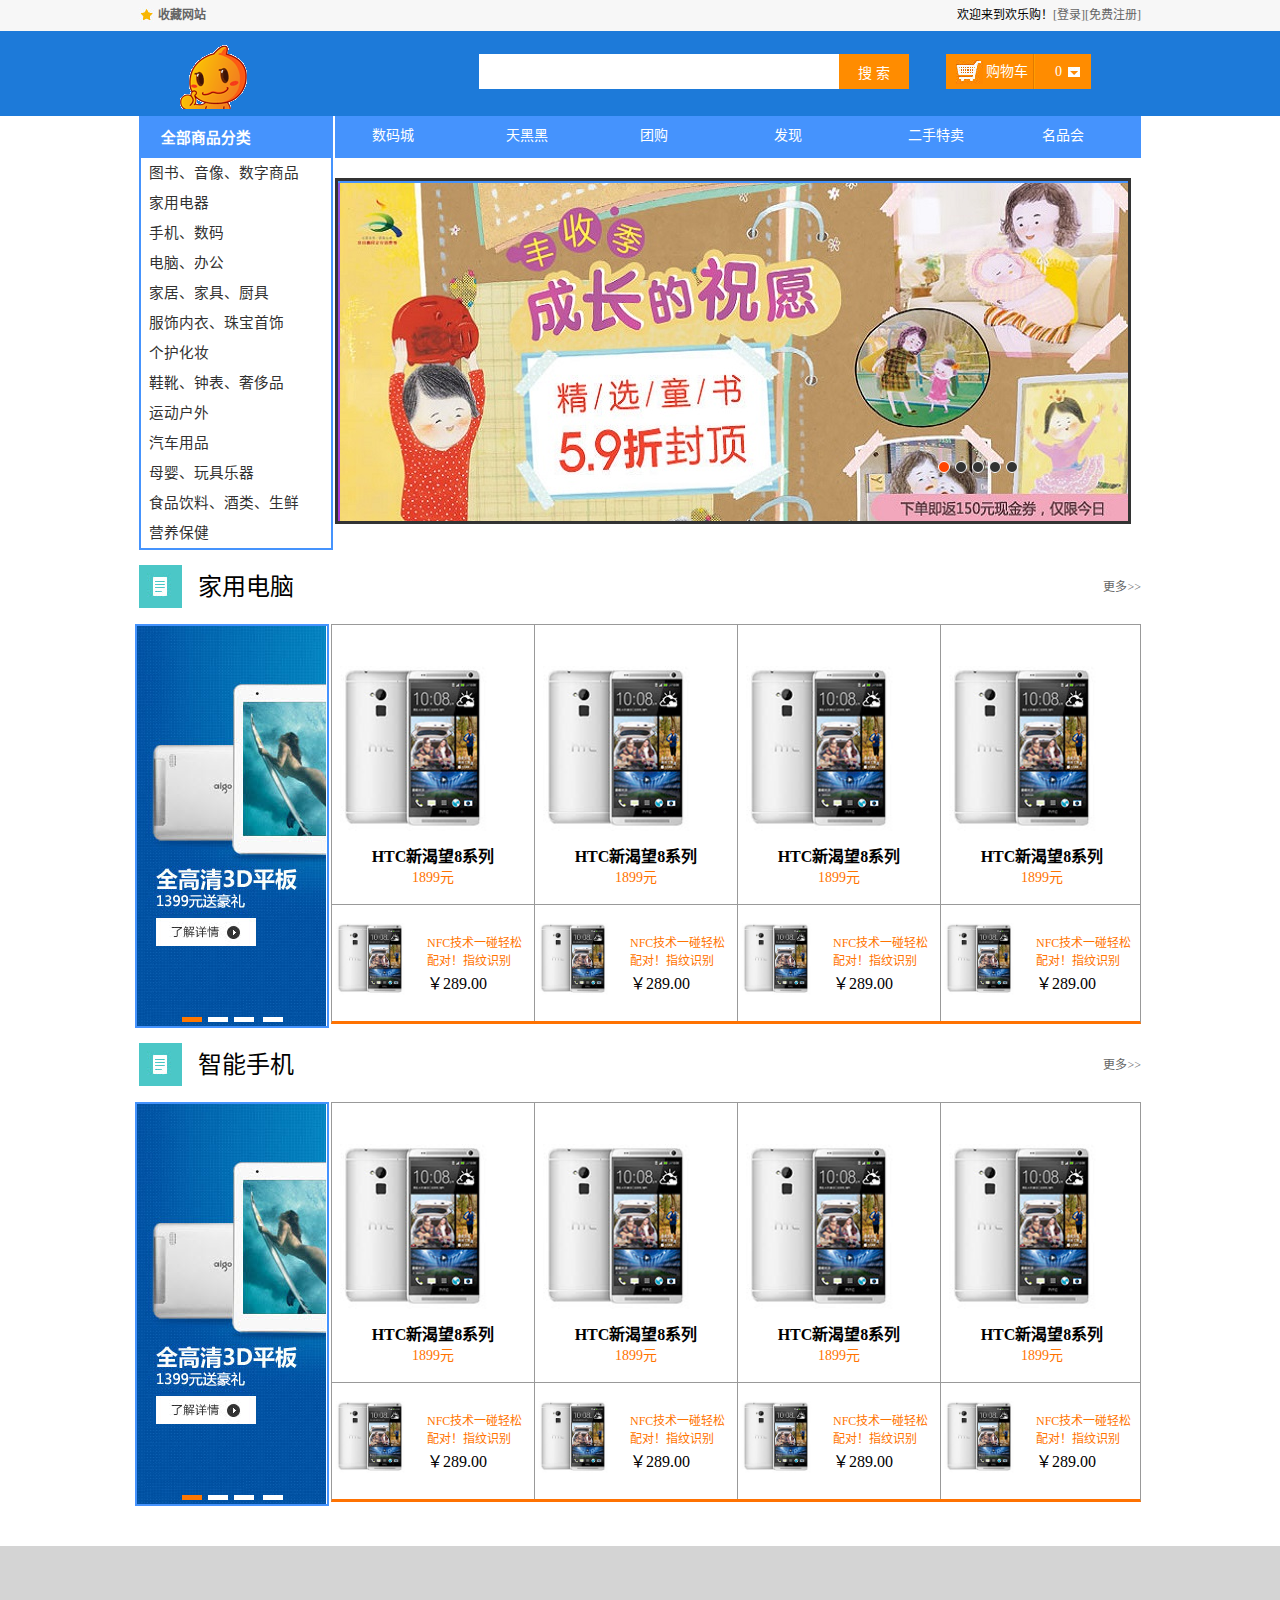
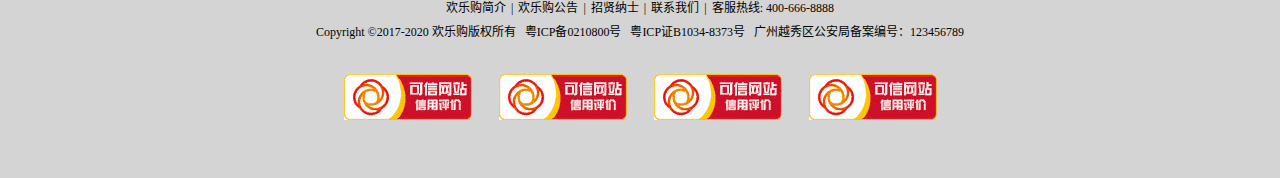
==== commit 063f3f2e: "add careousel" ====
--- a/index.html
+++ b/index.html
@@ -7,12 +7,13 @@
     <link type="text/css" rel="stylesheet" href="css/reset.css">
     <link type="text/css" rel="stylesheet" href="css/main.css">
     <link type="text/css" rel="stylesheet" href="css/nav.css">
+    <link type="text/css" rel="stylesheet" href="css/slider.css">
     <!--[if IE 6]>
     <script type="text/javascript" src="js/DD_belatedPNG_0.0.8a-min.js"></script>
     <script type="text/javascript" src="js/ie6Fixpng.js"></script>
     <![endif]-->
-    <script src="https://cdn.bootcss.com/jquery/1.12.4/jquery.min.js"></script>
     <script src="js/nav.js"></script>
+    <script src="js/slider.js"></script>
 
 </head>
 <body>
@@ -50,93 +51,108 @@
                     <div class="toptitle">
                         全部商品分类
                     </div>
-                    <li><a href="#">图书、音像、数字商品</a><span></span> <b><a href="#">文学</a> <a href="#">经管</a>
-                        <a href="#">畅读VIP</a></b>
+                    <li><a href="shopping.html">图书、音像、数字商品</a><span></span> <b><a href="shopping.html">文学</a> <a
+                            href="shopping.html">经管</a>
+                        <a href="shopping.html">畅读VIP</a></b>
 
                         <div class="submenu">
                             <div class="leftdiv">
                                 <dl>
-                                    <dt><a href="#">电子书</a></dt>
-                                    <dd>
-                                        <a href="#">免费</a> <a href="#">小说</a> <a href="#">励志与成功</a> <a
-                                            href="#">婚恋/两性</a>
-                                        <a href="#">文学</a> <a href="#">经管</a> <a href="#">畅读VIP</a>
-                                    </dd>
-                                </dl>
-                                <dl>
-                                    <dt><a href="#">数字音乐</a></dt>
-                                    <dd>
-                                        <a href="#">通俗流行</a> <a href="#">古典音乐</a> <a href="#">摇滚说唱</a> <a
-                                            href="#">爵士蓝调</a>
-                                        <a href="#">乡村民谣</a> <a href="#">有声读物</a>
-                                    </dd>
-                                </dl>
-                                <dl>
-                                    <dt><a href="#">音像</a></dt>
-                                    <dd>
-                                        <a href="#">音乐</a> <a href="#">影视</a> <a href="#">教育音像</a> <a href="#">游戏</a>
-                                    </dd>
-                                </dl>
-                                <dl>
-                                    <dt><a href="#">文艺</a></dt>
-                                    <dd>
-                                        <a href="#">小说</a> <a href="#">文学</a> <a href="#">青春文学</a> <a href="#">传记</a> <a
-                                            href="#">艺术</a>
-                                    </dd>
-                                </dl>
-                                <dl>
-                                    <dt><a href="#">人文社科</a></dt>
-                                    <dd>
-                                        <a href="#">历史</a> <a href="#">心理学</a> <a href="#">政治/军事</a> <a
-                                            href="#">国学/古籍</a>
-                                        <a href="#">哲学/宗教</a> <a href="#">社会科学</a>
-                                    </dd>
-                                </dl>
-                                <dl>
-                                    <dt><a href="#">经管励志</a></dt>
-                                    <dd>
-                                        <a href="#">经济</a> <a href="#">金融与投资</a> <a href="#">管理</a> <a
-                                            href="#">励志与成功</a>
+                                    <dt><a href="category.html.html">电子书</a></dt>
+                                    <dd>
+                                        <a href="shopping.html">免费</a> <a href="shopping.html">小说</a> <a
+                                            href="shopping.html">励志与成功</a> <a
+                                            href="shopping.html">婚恋/两性</a>
+                                        <a href="shopping.html">文学</a> <a href="shopping.html">经管</a> <a
+                                            href="shopping.html">畅读VIP</a>
+                                    </dd>
+                                </dl>
+                                <dl>
+                                    <dt><a href="category.html">数字音乐</a></dt>
+                                    <dd>
+                                        <a href="shopping.html">通俗流行</a> <a href="shopping.html">古典音乐</a> <a
+                                            href="shopping.html">摇滚说唱</a> <a
+                                            href="shopping.html">爵士蓝调</a>
+                                        <a href="shopping.html">乡村民谣</a> <a href="shopping.html">有声读物</a>
+                                    </dd>
+                                </dl>
+                                <dl>
+                                    <dt><a href="category.html">音像</a></dt>
+                                    <dd>
+                                        <a href="shopping.html">音乐</a> <a href="shopping.html">影视</a> <a
+                                            href="shopping.html">教育音像</a> <a href="shopping.html">游戏</a>
+                                    </dd>
+                                </dl>
+                                <dl>
+                                    <dt><a href="category.html">文艺</a></dt>
+                                    <dd>
+                                        <a href="shopping.html">小说</a> <a href="shopping.html">文学</a> <a
+                                            href="shopping.html">青春文学</a> <a href="shopping.html">传记</a> <a
+                                            href="shopping.html">艺术</a>
+                                    </dd>
+                                </dl>
+                                <dl>
+                                    <dt><a href="category.html">人文社科</a></dt>
+                                    <dd>
+                                        <a href="shopping.html">历史</a> <a href="shopping.html">心理学</a> <a
+                                            href="shopping.html">政治/军事</a> <a
+                                            href="shopping.html">国学/古籍</a>
+                                        <a href="shopping.html">哲学/宗教</a> <a href="shopping.html">社会科学</a>
+                                    </dd>
+                                </dl>
+                                <dl>
+                                    <dt><a href="category.html">经管励志</a></dt>
+                                    <dd>
+                                        <a href="shopping.html">经济</a> <a href="shopping.html">金融与投资</a> <a
+                                            href="shopping.html">管理</a> <a
+                                            href="shopping.html">励志与成功</a>
                                     </dd>
                                 </dl>
                                 <dl class="fore7">
-                                    <dt><a href="#">生活</a></dt>
-                                    <dd>
-                                        <a href="#">家教与育儿</a> <a href="#">旅游/地图</a> <a href="#">烹饪/美食</a> <a
-                                            href="#">时尚/美妆</a>
-                                        <a href="#">家居</a> <a href="#">婚恋与两性</a> <a href="#">娱乐/休闲</a> <a
-                                            href="#">健身与保健</a>
-                                        <a href="#">动漫/幽默</a> <a href="#">体育/运动</a>
-                                    </dd>
-                                </dl>
-                                <dl>
-                                    <dt><a href="#">科技</a></dt>
-                                    <dd>
-                                        <a href="#">科普</a> <a href="#">IT</a> <a href="#">建筑</a> <a href="#">医学</a> <a
-                                            href="#">
-                                        工业技术</a> <a href="#">电子/通信</a> <a href="#">农林</a> <a href="#">科学与自然</a>
-                                    </dd>
-                                </dl>
-                                <dl>
-                                    <dt><a href="#">少儿</a></dt>
-                                    <dd>
-                                        <a href="#">少儿</a> <a href="#">0-2岁</a> <a href="#">3-6岁</a> <a
-                                            href="#">7-10岁</a>
-                                        <a href="#">11-14岁</a>
-                                    </dd>
-                                </dl>
-                                <dl>
-                                    <dt><a href="#">教育</a></dt>
-                                    <dd>
-                                        <a href="#">教材</a> <a href="#">中小学教辅</a> <a href="#">考试</a> <a href="#">外语学习</a>
-                                    </dd>
-                                </dl>
-                                <dl>
-                                    <dt><a href="#">其它</a></dt>
-                                    <dd>
-                                        <a href="#">英文原版书</a> <a href="#">港台图书</a> <a href="#">工具书</a> <a
-                                            href="#">套装书</a>
-                                        <a href="#">杂志/期刊</a>
+                                    <dt><a href="category.html">生活</a></dt>
+                                    <dd>
+                                        <a href="shopping.html">家教与育儿</a> <a href="shopping.html">旅游/地图</a> <a
+                                            href="shopping.html">烹饪/美食</a> <a
+                                            href="shopping.html">时尚/美妆</a>
+                                        <a href="shopping.html">家居</a> <a href="shopping.html">婚恋与两性</a> <a
+                                            href="shopping.html">娱乐/休闲</a> <a
+                                            href="shopping.html">健身与保健</a>
+                                        <a href="shopping.html">动漫/幽默</a> <a href="shopping.html">体育/运动</a>
+                                    </dd>
+                                </dl>
+                                <dl>
+                                    <dt><a href="category.html">科技</a></dt>
+                                    <dd>
+                                        <a href="shopping.html">科普</a> <a href="shopping.html">IT</a> <a
+                                            href="shopping.html">建筑</a> <a href="shopping.html">医学</a> <a
+                                            href="shopping.html">
+                                        工业技术</a> <a href="shopping.html">电子/通信</a> <a href="shopping.html">农林</a> <a
+                                            href="shopping.html">科学与自然</a>
+                                    </dd>
+                                </dl>
+                                <dl>
+                                    <dt><a href="category.html">少儿</a></dt>
+                                    <dd>
+                                        <a href="shopping.html">少儿</a> <a href="shopping.html">0-2岁</a> <a
+                                            href="shopping.html">3-6岁</a> <a
+                                            href="shopping.html">7-10岁</a>
+                                        <a href="shopping.html">11-14岁</a>
+                                    </dd>
+                                </dl>
+                                <dl>
+                                    <dt><a href="category.html">教育</a></dt>
+                                    <dd>
+                                        <a href="shopping.html">教材</a> <a href="shopping.html">中小学教辅</a> <a
+                                            href="shopping.html">考试</a> <a href="shopping.html">外语学习</a>
+                                    </dd>
+                                </dl>
+                                <dl>
+                                    <dt><a href="category.html">其它</a></dt>
+                                    <dd>
+                                        <a href="shopping.html">英文原版书</a> <a href="shopping.html">港台图书</a> <a
+                                            href="shopping.html">工具书</a> <a
+                                            href="shopping.html">套装书</a>
+                                        <a href="shopping.html">杂志/期刊</a>
                                     </dd>
                                 </dl>
                             </div>
@@ -158,85 +174,104 @@
                                 <dl>
                                     <dt>推荐品牌</dt>
                                     <dd>
-                                        <a href="#">美的官方旗舰店</a>
-                                    </dd>
-                                    <dd>
-                                        <a href="#">苏泊尔旗舰店</a>
-                                    </dd>
-                                    <dd>
-                                        <a href="#">九阳旗舰店</a>
-                                    </dd>
-                                    <dd>
-                                        <a href="#">东菱旗舰店</a>
-                                    </dd>
-                                    <dd>
-                                        <a href="#">海尔统帅旗舰店</a>
-                                    </dd>
-                                    <dd>
-                                        <a href="#">小熊旗舰店</a>
+                                        <a href="shopping.html">美的官方旗舰店</a>
+                                    </dd>
+                                    <dd>
+                                        <a href="shopping.html">苏泊尔旗舰店</a>
+                                    </dd>
+                                    <dd>
+                                        <a href="shopping.html">九阳旗舰店</a>
+                                    </dd>
+                                    <dd>
+                                        <a href="shopping.html">东菱旗舰店</a>
+                                    </dd>
+                                    <dd>
+                                        <a href="shopping.html">海尔统帅旗舰店</a>
+                                    </dd>
+                                    <dd>
+                                        <a href="shopping.html">小熊旗舰店</a>
                                     </dd>
                                 </dl>
                             </div>
                         </div>
                     </li>
-                    <li><a href="#">家用电器</a> <span></span>
+                    <li><a href="shopping.html">家用电器</a> <span></span>
 
                         <div class="submenu">
                             <div class="leftdiv">
                                 <dl>
-                                    <dt><a href="#">大 家 电</a></dt>
-                                    <dd>
-                                        <a href="#">平板电视</a> <a href="#">空调</a> <a href="#">冰箱</a> <a href="#">洗衣机</a>
+                                    <dt><a href="category.html">大 家 电</a></dt>
+                                    <dd>
+                                        <a href="shopping.html">平板电视</a> <a href="shopping.html">空调</a> <a
+                                            href="shopping.html">冰箱</a> <a href="shopping.html">洗衣机</a>
                                         <a
-                                                href="#">家庭影院</a> <a href="#">DVD</a> <a href="#">迷你音响</a> <a href="#">烟机/灶具</a>
-                                        <a href="#">热水器</a> <a href="#">消毒柜/洗碗机</a> <a href="#">酒柜/冷柜</a> <a
-                                            href="#">家电配件</a>
-                                    </dd>
-                                </dl>
-                                <dl>
-                                    <dt><a href="#">生活电器</a></dt>
-                                    <dd>
-                                        <a href="#">电风扇</a> <a href="#">冷风扇</a> <a href="#">净化器</a> <a href="#">饮水机</a>
-                                        <a href="#">净水设备</a> <a href="#">挂烫机/熨斗</a> <a href="#">吸尘器</a> <a
-                                            href="#">电话机</a>
-                                        <a href="#">插座</a> <a href="#">收录/音机</a> <a href="#">清洁机</a> <a href="#">加湿器</a>
-                                        <a href="#">除湿/干衣机</a> <a href="#">取暖电器</a> <a href="#">其它生活电器</a>
-                                    </dd>
-                                </dl>
-                                <dl>
-                                    <dt><a href="#">厨房电器</a></dt>
-                                    <dd>
-                                        <a href="#">电压力锅</a> <a href="#">电饭煲</a> <a href="#">豆浆机</a> <a href="#">面包机</a>
-                                        <a href="#">咖啡机</a> <a href="#">微波炉</a> <a href="#">料理/榨汁机</a> <a
-                                            href="#">电烤箱</a>
-                                        <a href="#">电磁炉</a> <a href="#">电饼铛/烧烤盘</a> <a href="#">煮蛋器</a> <a
-                                            href="#">酸奶机</a>
-                                        <a href="#">电水壶/热水瓶</a> <a href="#">电炖锅</a> <a href="#">多用途锅</a> <a
-                                            href="#">果蔬解毒机</a>
-                                        <a href="#">其它厨房电器</a>
-                                    </dd>
-                                </dl>
-                                <dl>
-                                    <dt><a href="#">个护健康</a></dt>
-                                    <dd>
-                                        <a href="#">剃须刀</a> <a href="#">剃/脱毛器</a> <a href="#">口腔护理</a> <a
-                                            href="#">电吹风</a>
-                                        <a href="#">美容</a> <a href="#">美发</a> <a href="#">按摩器</a> <a href="#">按摩椅</a> <a
-                                            href="#">足浴盆</a> <a href="#">血压计</a> <a href="#">健康秤/厨房秤</a> <a
-                                            href="#">血糖仪</a>
-                                        <a href="#">体温计</a> <a href="#">计步器/脂肪检测仪</a> <a href="#">其它健康电器</a>
-                                    </dd>
-                                </dl>
-                                <dl>
-                                    <dt><a href="#">五金家装</a></dt>
-                                    <dd>
-                                        <a href="#">电动工具</a> <a href="#">手动工具</a> <a href="#">仪器仪表</a> <a
-                                            href="#">浴霸/排气扇</a>
-                                        <a href="#">灯具</a> <a href="#">LED灯</a> <a href="#">洁身器</a> <a href="#">水槽</a>
+                                                href="shopping.html">家庭影院</a> <a href="shopping.html">DVD</a> <a
+                                            href="shopping.html">迷你音响</a> <a href="shopping.html">烟机/灶具</a>
+                                        <a href="shopping.html">热水器</a> <a href="shopping.html">消毒柜/洗碗机</a> <a
+                                            href="shopping.html">酒柜/冷柜</a> <a
+                                            href="shopping.html">家电配件</a>
+                                    </dd>
+                                </dl>
+                                <dl>
+                                    <dt><a href="category.html">生活电器</a></dt>
+                                    <dd>
+                                        <a href="shopping.html">电风扇</a> <a href="shopping.html">冷风扇</a> <a
+                                            href="shopping.html">净化器</a> <a href="shopping.html">饮水机</a>
+                                        <a href="shopping.html">净水设备</a> <a href="shopping.html">挂烫机/熨斗</a> <a
+                                            href="shopping.html">吸尘器</a> <a
+                                            href="shopping.html">电话机</a>
+                                        <a href="shopping.html">插座</a> <a href="shopping.html">收录/音机</a> <a
+                                            href="shopping.html">清洁机</a> <a href="shopping.html">加湿器</a>
+                                        <a href="shopping.html">除湿/干衣机</a> <a href="shopping.html">取暖电器</a> <a
+                                            href="shopping.html">其它生活电器</a>
+                                    </dd>
+                                </dl>
+                                <dl>
+                                    <dt><a href="category.html">厨房电器</a></dt>
+                                    <dd>
+                                        <a href="shopping.html">电压力锅</a> <a href="shopping.html">电饭煲</a> <a
+                                            href="shopping.html">豆浆机</a> <a href="shopping.html">面包机</a>
+                                        <a href="shopping.html">咖啡机</a> <a href="shopping.html">微波炉</a> <a
+                                            href="shopping.html">料理/榨汁机</a> <a
+                                            href="shopping.html">电烤箱</a>
+                                        <a href="shopping.html">电磁炉</a> <a href="shopping.html">电饼铛/烧烤盘</a> <a
+                                            href="shopping.html">煮蛋器</a> <a
+                                            href="shopping.html">酸奶机</a>
+                                        <a href="shopping.html">电水壶/热水瓶</a> <a href="shopping.html">电炖锅</a> <a
+                                            href="shopping.html">多用途锅</a> <a
+                                            href="shopping.html">果蔬解毒机</a>
+                                        <a href="shopping.html">其它厨房电器</a>
+                                    </dd>
+                                </dl>
+                                <dl>
+                                    <dt><a href="category.html">个护健康</a></dt>
+                                    <dd>
+                                        <a href="shopping.html">剃须刀</a> <a href="shopping.html">剃/脱毛器</a> <a
+                                            href="shopping.html">口腔护理</a> <a
+                                            href="shopping.html">电吹风</a>
+                                        <a href="shopping.html">美容</a> <a href="shopping.html">美发</a> <a
+                                            href="shopping.html">按摩器</a> <a href="shopping.html">按摩椅</a> <a
+                                            href="shopping.html">足浴盆</a> <a href="shopping.html">血压计</a> <a
+                                            href="shopping.html">健康秤/厨房秤</a> <a
+                                            href="shopping.html">血糖仪</a>
+                                        <a href="shopping.html">体温计</a> <a href="shopping.html">计步器/脂肪检测仪</a> <a
+                                            href="shopping.html">其它健康电器</a>
+                                    </dd>
+                                </dl>
+                                <dl>
+                                    <dt><a href="category.html">五金家装</a></dt>
+                                    <dd>
+                                        <a href="shopping.html">电动工具</a> <a href="shopping.html">手动工具</a> <a
+                                            href="shopping.html">仪器仪表</a> <a
+                                            href="shopping.html">浴霸/排气扇</a>
+                                        <a href="shopping.html">灯具</a> <a href="shopping.html">LED灯</a> <a
+                                            href="shopping.html">洁身器</a> <a href="shopping.html">水槽</a>
                                         <a
-                                                href="#">龙头</a> <a href="#">淋浴花洒</a> <a href="#">厨卫五金</a> <a href="#">家具五金</a>
-                                        <a href="#">门铃</a> <a href="#">电气开关</a> <a href="#">插座</a> <a href="#">电工电料</a>
-                                        <a href="#">监控安防</a> <a href="#">电线/线缆</a>
+                                                href="shopping.html">龙头</a> <a href="shopping.html">淋浴花洒</a> <a
+                                            href="shopping.html">厨卫五金</a> <a href="shopping.html">家具五金</a>
+                                        <a href="shopping.html">门铃</a> <a href="shopping.html">电气开关</a> <a
+                                            href="shopping.html">插座</a> <a href="shopping.html">电工电料</a>
+                                        <a href="shopping.html">监控安防</a> <a href="shopping.html">电线/线缆</a>
                                     </dd>
                                 </dl>
                             </div>
@@ -244,81 +279,96 @@
                             </div>
                         </div>
                     </li>
-                    <li><a href="#">手机、数码</a><span></span>
+                    <li><a href="shopping.html">手机、数码</a><span></span>
 
                         <div class="submenu">
                             <div class="leftdiv">
                                 <dl>
-                                    <dt><a href="#">手机通讯</a></dt>
-                                    <dd>
-                                        <a href="#">手机</a> <a href="#">对讲机</a>
-                                    </dd>
-                                </dl>
-                                <dl>
-                                    <dt><a href="#">京东通信</a></dt>
-                                    <dd>
-                                        <a href="#">选号中心</a> <a href="#">自助服务</a>
-                                    </dd>
-                                </dl>
-                                <dl>
-                                    <dt><a href="#">运营商</a></dt>
-                                    <dd>
-                                        <a href="#">购机送费</a> <a href="#">0元购机</a> <a href="#">选号入网</a>
-                                    </dd>
-                                </dl>
-                                <dl>
-                                    <dt><a href="#">手机配件</a></dt>
-                                    <dd>
-                                        <a href="#">电池</a> <a href="#">蓝牙耳机</a> <a href="#">充电器/数据线</a> <a
-                                            href="#">手机耳机</a>
-                                        <a href="#">贴膜</a> <a href="#">存储卡</a> <a href="#">保护套</a> <a href="#">车载</a> <a
-                                            href="#">iPhone配件</a> <a href="#">创意配件</a> <a href="#">便携/无线音箱</a> <a
-                                            href="#">手机饰品</a>
-                                    </dd>
-                                </dl>
-                                <dl>
-                                    <dt><a href="#">摄影摄像</a></dt>
-                                    <dd>
-                                        <a href="#">数码相机</a> <a href="#">单电/微单相机</a> <a href="#">单反相机</a> <a
-                                            href="#">拍立得</a>
-                                        <a href="#">运动相机</a> <a href="#">摄像机</a> <a href="#">镜头</a> <a href="#">户外器材</a>
-                                        <a href="#">摄影器材</a>
-                                    </dd>
-                                </dl>
-                                <dl>
-                                    <dt><a href="#">数码配件</a></dt>
-                                    <dd>
-                                        <a href="#">存储卡</a> <a href="#">读卡器</a> <a href="#">滤镜</a> <a
-                                            href="#">闪光灯/手柄</a>
-                                        <a href="#">相机包</a> <a href="#">三脚架/云台</a> <a href="#">相机清洁</a> <a
-                                            href="#">相机贴膜</a>
-                                        <a href="#">机身附件</a> <a href="#">镜头附件</a> <a href="#">电池/充电器</a> <a
-                                            href="#">移动电源</a>
-                                    </dd>
-                                </dl>
-                                <dl>
-                                    <dt><a href="#">时尚影音</a></dt>
-                                    <dd>
-                                        <a href="#">耳机/耳麦</a> <a href="#">音箱/音响</a> <a href="#">麦克风</a> <a
-                                            href="#">MP3/MP4</a>
-                                        <a href="#">数码相框</a> <a href="#">专业音频</a> <a href="#">苹果周边</a>
-                                    </dd>
-                                </dl>
-                                <dl>
-                                    <dt><a href="#">智能设备</a></dt>
-                                    <dd>
-                                        <a href="#">智能手环</a> <a href="#">智能手表</a> <a href="#">智能眼镜</a> <a
-                                            href="#">运动跟踪器</a>
-                                        <a href="#">健康监测</a> <a href="#">智能配饰</a> <a href="#">智能家居</a> <a
-                                            href="#">体感车</a>
-                                        <a href="#">其他配件</a>
-                                    </dd>
-                                </dl>
-                                <dl>
-                                    <dt><a href="#">电子教育</a></dt>
-                                    <dd>
-                                        <a href="#">电子词典</a> <a href="#">电纸书</a> <a href="#">录音笔</a> <a href="#">复读机</a>
-                                        <a href="#">点读机/笔</a> <a href="#">学生平板</a> <a href="#">早教机</a>
+                                    <dt><a href="category.html">手机通讯</a></dt>
+                                    <dd>
+                                        <a href="shopping.html">手机</a> <a href="shopping.html">对讲机</a>
+                                    </dd>
+                                </dl>
+                                <dl>
+                                    <dt><a href="category.html">京东通信</a></dt>
+                                    <dd>
+                                        <a href="shopping.html">选号中心</a> <a href="shopping.html">自助服务</a>
+                                    </dd>
+                                </dl>
+                                <dl>
+                                    <dt><a href="category.html">运营商</a></dt>
+                                    <dd>
+                                        <a href="shopping.html">购机送费</a> <a href="shopping.html">0元购机</a> <a
+                                            href="shopping.html">选号入网</a>
+                                    </dd>
+                                </dl>
+                                <dl>
+                                    <dt><a href="category.html">手机配件</a></dt>
+                                    <dd>
+                                        <a href="shopping.html">电池</a> <a href="shopping.html">蓝牙耳机</a> <a
+                                            href="shopping.html">充电器/数据线</a> <a
+                                            href="shopping.html">手机耳机</a>
+                                        <a href="shopping.html">贴膜</a> <a href="shopping.html">存储卡</a> <a
+                                            href="shopping.html">保护套</a> <a href="shopping.html">车载</a> <a
+                                            href="shopping.html">iPhone配件</a> <a href="shopping.html">创意配件</a> <a
+                                            href="shopping.html">便携/无线音箱</a> <a
+                                            href="shopping.html">手机饰品</a>
+                                    </dd>
+                                </dl>
+                                <dl>
+                                    <dt><a href="category.html">摄影摄像</a></dt>
+                                    <dd>
+                                        <a href="shopping.html">数码相机</a> <a href="shopping.html">单电/微单相机</a> <a
+                                            href="shopping.html">单反相机</a> <a
+                                            href="shopping.html">拍立得</a>
+                                        <a href="shopping.html">运动相机</a> <a href="shopping.html">摄像机</a> <a
+                                            href="shopping.html">镜头</a> <a href="shopping.html">户外器材</a>
+                                        <a href="shopping.html">摄影器材</a>
+                                    </dd>
+                                </dl>
+                                <dl>
+                                    <dt><a href="category.html">数码配件</a></dt>
+                                    <dd>
+                                        <a href="shopping.html">存储卡</a> <a href="shopping.html">读卡器</a> <a
+                                            href="shopping.html">滤镜</a> <a
+                                            href="shopping.html">闪光灯/手柄</a>
+                                        <a href="shopping.html">相机包</a> <a href="shopping.html">三脚架/云台</a> <a
+                                            href="shopping.html">相机清洁</a> <a
+                                            href="shopping.html">相机贴膜</a>
+                                        <a href="shopping.html">机身附件</a> <a href="shopping.html">镜头附件</a> <a
+                                            href="shopping.html">电池/充电器</a> <a
+                                            href="shopping.html">移动电源</a>
+                                    </dd>
+                                </dl>
+                                <dl>
+                                    <dt><a href="category.html">时尚影音</a></dt>
+                                    <dd>
+                                        <a href="shopping.html">耳机/耳麦</a> <a href="shopping.html">音箱/音响</a> <a
+                                            href="shopping.html">麦克风</a> <a
+                                            href="shopping.html">MP3/MP4</a>
+                                        <a href="shopping.html">数码相框</a> <a href="shopping.html">专业音频</a> <a
+                                            href="shopping.html">苹果周边</a>
+                                    </dd>
+                                </dl>
+                                <dl>
+                                    <dt><a href="category.html">智能设备</a></dt>
+                                    <dd>
+                                        <a href="shopping.html">智能手环</a> <a href="shopping.html">智能手表</a> <a
+                                            href="shopping.html">智能眼镜</a> <a
+                                            href="shopping.html">运动跟踪器</a>
+                                        <a href="shopping.html">健康监测</a> <a href="shopping.html">智能配饰</a> <a
+                                            href="shopping.html">智能家居</a> <a
+                                            href="shopping.html">体感车</a>
+                                        <a href="shopping.html">其他配件</a>
+                                    </dd>
+                                </dl>
+                                <dl>
+                                    <dt><a href="category.html">电子教育</a></dt>
+                                    <dd>
+                                        <a href="shopping.html">电子词典</a> <a href="shopping.html">电纸书</a> <a
+                                            href="shopping.html">录音笔</a> <a href="shopping.html">复读机</a>
+                                        <a href="shopping.html">点读机/笔</a> <a href="shopping.html">学生平板</a> <a
+                                            href="shopping.html">早教机</a>
                                     </dd>
                                 </dl>
                             </div>
@@ -326,70 +376,89 @@
                             </div>
                         </div>
                     </li>
-                    <li><a href="#">电脑、办公</a><span></span>
+                    <li><a href="shopping.html">电脑、办公</a><span></span>
 
                         <div class="submenu">
                             <div class="leftdiv">
                                 <dl>
-                                    <dt><a href="#">电脑整机</a></dt>
-                                    <dd>
-                                        <a href="#">笔记本</a> <a href="#">超极本</a> <a href="#">游戏本</a> <a href="#">平板电脑</a>
-                                        <a href="#">平板电脑配件</a> <a href="#">台式机</a> <a href="#">服务器/工作站</a> <a
-                                            href="#">笔记本配件</a>
-                                    </dd>
-                                </dl>
-                                <dl>
-                                    <dt><a href="#">电脑配件</a></dt>
-                                    <dd>
-                                        <a href="#">CPU</a> <a href="#">主板</a> <a href="#">显卡</a> <a href="#">硬盘</a> <a
-                                            href="#">
-                                        SSD固态硬盘</a> <a href="#">内存</a> <a href="#">机箱</a> <a href="#">电源</a> <a
-                                            href="#">显示器</a>
-                                        <a href="#">刻录机/光驱</a> <a href="#">声卡/扩展卡</a> <a href="#">散热器</a> <a
-                                            href="#">装机配件</a>
-                                        <a href="#">组装电脑</a>
-                                    </dd>
-                                </dl>
-                                <dl>
-                                    <dt><a href="#">外设产品</a></dt>
-                                    <dd>
-                                        <a href="#">鼠标</a> <a href="#">键盘</a> <a href="#">游戏设备</a> <a href="#">U盘</a> <a
-                                            href="#">移动硬盘</a> <a href="#">鼠标垫</a> <a href="#">摄像头</a> <a href="#">线缆</a>
-                                        <a href="#">电玩</a> <a href="#">手写板</a> <a href="#">外置盒</a> <a href="#">电脑工具</a>
-                                        <a href="#">电脑清洁</a> <a href="#">UPS</a> <a href="#">插座</a>
-                                    </dd>
-                                </dl>
-                                <dl>
-                                    <dt><a href="#">网络产品</a></dt>
-                                    <dd>
-                                        <a href="#">路由器</a> <a href="#">网卡</a> <a href="#">交换机</a> <a href="#">网络存储</a>
-                                        <a href="#">4G/3G上网</a> <a href="#">网络盒子</a> <a href="#">网络配件</a>
-                                    </dd>
-                                </dl>
-                                <dl>
-                                    <dt><a href="#">办公打印</a></dt>
-                                    <dd>
-                                        <a href="#">打印机</a> <a href="#">一体机</a> <a href="#">投影机</a> <a href="#">投影配件</a>
-                                        <a href="#">传真机</a> <a href="#">复合机</a> <a href="#">碎纸机</a> <a href="#">扫描仪</a>
-                                        <a href="#">墨盒</a> <a href="#">硒鼓</a> <a href="#">墨粉</a> <a href="#">色带</a>
-                                    </dd>
-                                </dl>
-                                <dl>
-                                    <dt><a href="#">办公文仪</a></dt>
-                                    <dd>
-                                        <a href="#">办公文具</a> <a href="#">文件管理</a> <a href="#">笔类</a> <a href="#">纸类</a>
-                                        <a href="#">本册/便签</a> <a href="#">学生文具</a> <a href="#">财务用品</a> <a
-                                            href="#">计算器</a>
-                                        <a href="#">激光笔</a> <a href="#">白板/封装</a> <a href="#">考勤机</a> <a
-                                            href="#">刻录碟片/附件</a>
-                                        <a href="#">点钞机</a> <a href="#">支付设备/POS机</a> <a href="#">安防监控</a> <a href="#">呼叫/会议设备</a>
-                                        <a href="#">保险柜</a> <a href="#">办公家具</a>
-                                    </dd>
-                                </dl>
-                                <dl>
-                                    <dt><a href="#">服务产品</a></dt>
-                                    <dd>
-                                        <a href="#">上门服务</a> <a href="#">远程服务</a> <a href="#">电脑软件</a>
+                                    <dt><a href="category.html">电脑整机</a></dt>
+                                    <dd>
+                                        <a href="shopping.html">笔记本</a> <a href="shopping.html">超极本</a> <a
+                                            href="shopping.html">游戏本</a> <a href="shopping.html">平板电脑</a>
+                                        <a href="shopping.html">平板电脑配件</a> <a href="shopping.html">台式机</a> <a
+                                            href="shopping.html">服务器/工作站</a> <a
+                                            href="shopping.html">笔记本配件</a>
+                                    </dd>
+                                </dl>
+                                <dl>
+                                    <dt><a href="category.html">电脑配件</a></dt>
+                                    <dd>
+                                        <a href="shopping.html">CPU</a> <a href="shopping.html">主板</a> <a
+                                            href="shopping.html">显卡</a> <a href="shopping.html">硬盘</a> <a
+                                            href="shopping.html">
+                                        SSD固态硬盘</a> <a href="shopping.html">内存</a> <a href="shopping.html">机箱</a> <a
+                                            href="shopping.html">电源</a> <a
+                                            href="shopping.html">显示器</a>
+                                        <a href="shopping.html">刻录机/光驱</a> <a href="shopping.html">声卡/扩展卡</a> <a
+                                            href="shopping.html">散热器</a> <a
+                                            href="shopping.html">装机配件</a>
+                                        <a href="shopping.html">组装电脑</a>
+                                    </dd>
+                                </dl>
+                                <dl>
+                                    <dt><a href="category.html">外设产品</a></dt>
+                                    <dd>
+                                        <a href="shopping.html">鼠标</a> <a href="shopping.html">键盘</a> <a
+                                            href="shopping.html">游戏设备</a> <a href="shopping.html">U盘</a> <a
+                                            href="shopping.html">移动硬盘</a> <a href="shopping.html">鼠标垫</a> <a
+                                            href="shopping.html">摄像头</a> <a href="shopping.html">线缆</a>
+                                        <a href="shopping.html">电玩</a> <a href="shopping.html">手写板</a> <a
+                                            href="shopping.html">外置盒</a> <a href="shopping.html">电脑工具</a>
+                                        <a href="shopping.html">电脑清洁</a> <a href="shopping.html">UPS</a> <a
+                                            href="shopping.html">插座</a>
+                                    </dd>
+                                </dl>
+                                <dl>
+                                    <dt><a href="category.html">网络产品</a></dt>
+                                    <dd>
+                                        <a href="shopping.html">路由器</a> <a href="shopping.html">网卡</a> <a
+                                            href="shopping.html">交换机</a> <a href="shopping.html">网络存储</a>
+                                        <a href="shopping.html">4G/3G上网</a> <a href="shopping.html">网络盒子</a> <a
+                                            href="shopping.html">网络配件</a>
+                                    </dd>
+                                </dl>
+                                <dl>
+                                    <dt><a href="category.html">办公打印</a></dt>
+                                    <dd>
+                                        <a href="shopping.html">打印机</a> <a href="shopping.html">一体机</a> <a
+                                            href="shopping.html">投影机</a> <a href="shopping.html">投影配件</a>
+                                        <a href="shopping.html">传真机</a> <a href="shopping.html">复合机</a> <a
+                                            href="shopping.html">碎纸机</a> <a href="shopping.html">扫描仪</a>
+                                        <a href="shopping.html">墨盒</a> <a href="shopping.html">硒鼓</a> <a
+                                            href="shopping.html">墨粉</a> <a href="shopping.html">色带</a>
+                                    </dd>
+                                </dl>
+                                <dl>
+                                    <dt><a href="category.html">办公文仪</a></dt>
+                                    <dd>
+                                        <a href="shopping.html">办公文具</a> <a href="shopping.html">文件管理</a> <a
+                                            href="shopping.html">笔类</a> <a href="shopping.html">纸类</a>
+                                        <a href="shopping.html">本册/便签</a> <a href="shopping.html">学生文具</a> <a
+                                            href="shopping.html">财务用品</a> <a
+                                            href="shopping.html">计算器</a>
+                                        <a href="shopping.html">激光笔</a> <a href="shopping.html">白板/封装</a> <a
+                                            href="shopping.html">考勤机</a> <a
+                                            href="shopping.html">刻录碟片/附件</a>
+                                        <a href="shopping.html">点钞机</a> <a href="shopping.html">支付设备/POS机</a> <a
+                                            href="shopping.html">安防监控</a> <a href="shopping.html">呼叫/会议设备</a>
+                                        <a href="shopping.html">保险柜</a> <a href="shopping.html">办公家具</a>
+                                    </dd>
+                                </dl>
+                                <dl>
+                                    <dt><a href="category.html">服务产品</a></dt>
+                                    <dd>
+                                        <a href="shopping.html">上门服务</a> <a href="shopping.html">远程服务</a> <a
+                                            href="shopping.html">电脑软件</a>
                                     </dd>
                                 </dl>
                             </div>
@@ -397,98 +466,122 @@
                             </div>
                         </div>
                     </li>
-                    <li><a href="#">家居、家具、厨具</a><span></span>
+                    <li><a href="shopping.html">家居、家具、厨具</a><span></span>
 
                         <div class="submenu">
                             <div class="leftdiv">
                                 <dl>
-                                    <dt><a href="#">厨具</a></dt>
-                                    <dd>
-                                        <a href="#">烹饪锅具</a> <a href="#">刀剪菜板</a> <a href="#">厨房配件</a> <a
-                                            href="#">水具酒具</a>
-                                        <a href="#">餐具</a> <a href="#">茶具/咖啡具</a>
-                                    </dd>
-                                </dl>
-                                <dl>
-                                    <dt><a href="#">家装建材</a></dt>
-                                    <dd>
-                                        <a href="#">灯饰照明</a> <a href="#">厨房卫浴</a> <a href="#">五金工具</a> <a
-                                            href="#">电工电料</a>
-                                        <a href="#">墙地面材料</a> <a href="#">装饰材料</a> <a href="#">装修服务</a> <a
-                                            href="#">吸顶灯</a>
-                                        <a href="#">淋浴花洒</a> <a href="#">开关插座</a> <a href="#">油漆涂料</a> <a
-                                            href="#">龙头</a>
-                                    </dd>
-                                </dl>
-                                <dl>
-                                    <dt><a href="#">家纺</a></dt>
-                                    <dd>
-                                        <a href="#">床品套件</a> <a href="#">被子</a> <a href="#">蚊帐</a> <a href="#">凉席</a> <a
-                                            href="#">床单被罩</a> <a href="#">枕芯</a> <a href="#">毛巾浴巾</a> <a
-                                            href="#">布艺软饰</a>
-                                        <a href="#">毯子</a> <a href="#">抱枕靠垫</a> <a href="#">床垫/床褥</a> <a
-                                            href="#">窗帘/窗纱</a>
-                                        <a href="#">电热毯</a>
-                                    </dd>
-                                </dl>
-                                <dl>
-                                    <dt><a href="#">家具</a></dt>
-                                    <dd>
-                                        <a href="#">卧室家具</a> <a href="#">客厅家具</a> <a href="#">餐厅家具</a> <a
-                                            href="#">书房家具</a>
-                                        <a href="#">储物家具</a> <a href="#">阳台/户外</a> <a href="#">商业办公</a> <a
-                                            href="#">床</a>
-                                        <a href="#">床垫</a> <a href="#">沙发</a> <a href="#">电脑椅</a> <a href="#">衣柜</a> <a
-                                            href="#">
-                                        茶几</a> <a href="#">电视柜</a> <a href="#">餐桌</a> <a href="#">电脑桌</a> <a
-                                            href="#">鞋架/衣帽架</a>
-                                    </dd>
-                                </dl>
-                                <dl>
-                                    <dt><a href="#">灯具</a></dt>
-                                    <dd>
-                                        <a href="#">台灯</a> <a href="#">吸顶灯</a> <a href="#">筒灯射灯</a> <a href="#">LED灯</a>
-                                        <a href="#">节能灯</a> <a href="#">落地灯</a> <a href="#">五金电器</a> <a
-                                            href="#">应急灯/手电</a>
-                                        <a href="#">装饰灯</a> <a href="#">吊灯</a> <a href="#">氛围照明</a>
-                                    </dd>
-                                </dl>
-                                <dl>
-                                    <dt><a href="#">生活日用</a></dt>
-                                    <dd>
-                                        <a href="#">收纳用品</a> <a href="#">雨伞雨具</a> <a href="#">浴室用品</a> <a
-                                            href="#">缝纫/针织用品</a>
-                                        <a href="#">洗晒/熨烫</a> <a href="#">净化除味</a>
-                                    </dd>
-                                </dl>
-                                <dl>
-                                    <dt><a href="#">家装软饰</a></dt>
-                                    <dd>
-                                        <a href="#">桌布/罩件</a> <a href="#">地毯地垫</a> <a href="#">沙发垫套/椅垫</a> <a
-                                            href="#">帘艺隔断</a>
-                                        <a href="#">相框/照片墙</a> <a href="#">装饰字画</a> <a href="#">墙贴/装饰贴</a> <a
-                                            href="#">节庆饰品</a>
-                                        <a href="#">手工/十字绣</a> <a href="#">钟饰</a> <a href="#">装饰摆件</a> <a
-                                            href="#">花瓶花艺</a>
-                                        <a href="#">创意家居</a> <a href="#">保暖防护</a> <a href="#">香薰蜡烛</a>
-                                    </dd>
-                                </dl>
-                                <dl>
-                                    <dt><a href="#">清洁用品</a></dt>
-                                    <dd>
-                                        <a href="#">纸品湿巾</a> <a href="#">衣物清洁</a> <a href="#">清洁工具</a> <a
-                                            href="#">家庭清洁</a>
-                                        <a href="#">一次性用品</a> <a href="#">驱虫用品</a> <a href="#">皮具护理</a>
-                                    </dd>
-                                </dl>
-                                <dl>
-                                    <dt><a href="#">宠物生活</a></dt>
-                                    <dd>
-                                        <a href="#">宠物主粮</a> <a href="#">宠物零食</a> <a href="#">洗护美容</a> <a
-                                            href="#">家居日用</a>
-                                        <a href="#">医疗保健</a> <a href="#">出行装备</a> <a href="#">宠物玩具</a> <a
-                                            href="#">水族用品</a>
-                                        <a href="#">猫砂/尿布</a> <a href="#">宠物牵引</a> <a href="#">宠物驱虫</a>
+                                    <dt><a href="category.html">厨具</a></dt>
+                                    <dd>
+                                        <a href="shopping.html">烹饪锅具</a> <a href="shopping.html">刀剪菜板</a> <a
+                                            href="shopping.html">厨房配件</a> <a
+                                            href="shopping.html">水具酒具</a>
+                                        <a href="shopping.html">餐具</a> <a href="shopping.html">茶具/咖啡具</a>
+                                    </dd>
+                                </dl>
+                                <dl>
+                                    <dt><a href="category.html">家装建材</a></dt>
+                                    <dd>
+                                        <a href="shopping.html">灯饰照明</a> <a href="shopping.html">厨房卫浴</a> <a
+                                            href="shopping.html">五金工具</a> <a
+                                            href="shopping.html">电工电料</a>
+                                        <a href="shopping.html">墙地面材料</a> <a href="shopping.html">装饰材料</a> <a
+                                            href="shopping.html">装修服务</a> <a
+                                            href="shopping.html">吸顶灯</a>
+                                        <a href="shopping.html">淋浴花洒</a> <a href="shopping.html">开关插座</a> <a
+                                            href="shopping.html">油漆涂料</a> <a
+                                            href="shopping.html">龙头</a>
+                                    </dd>
+                                </dl>
+                                <dl>
+                                    <dt><a href="category.html">家纺</a></dt>
+                                    <dd>
+                                        <a href="shopping.html">床品套件</a> <a href="shopping.html">被子</a> <a
+                                            href="shopping.html">蚊帐</a> <a href="shopping.html">凉席</a> <a
+                                            href="shopping.html">床单被罩</a> <a href="shopping.html">枕芯</a> <a
+                                            href="shopping.html">毛巾浴巾</a> <a
+                                            href="shopping.html">布艺软饰</a>
+                                        <a href="shopping.html">毯子</a> <a href="shopping.html">抱枕靠垫</a> <a
+                                            href="shopping.html">床垫/床褥</a> <a
+                                            href="shopping.html">窗帘/窗纱</a>
+                                        <a href="shopping.html">电热毯</a>
+                                    </dd>
+                                </dl>
+                                <dl>
+                                    <dt><a href="category.html">家具</a></dt>
+                                    <dd>
+                                        <a href="shopping.html">卧室家具</a> <a href="shopping.html">客厅家具</a> <a
+                                            href="shopping.html">餐厅家具</a> <a
+                                            href="shopping.html">书房家具</a>
+                                        <a href="shopping.html">储物家具</a> <a href="shopping.html">阳台/户外</a> <a
+                                            href="shopping.html">商业办公</a> <a
+                                            href="shopping.html">床</a>
+                                        <a href="shopping.html">床垫</a> <a href="shopping.html">沙发</a> <a
+                                            href="shopping.html">电脑椅</a> <a href="shopping.html">衣柜</a> <a
+                                            href="shopping.html">
+                                        茶几</a> <a href="shopping.html">电视柜</a> <a href="shopping.html">餐桌</a> <a
+                                            href="shopping.html">电脑桌</a> <a
+                                            href="shopping.html">鞋架/衣帽架</a>
+                                    </dd>
+                                </dl>
+                                <dl>
+                                    <dt><a href="category.html">灯具</a></dt>
+                                    <dd>
+                                        <a href="shopping.html">台灯</a> <a href="shopping.html">吸顶灯</a> <a
+                                            href="shopping.html">筒灯射灯</a> <a href="shopping.html">LED灯</a>
+                                        <a href="shopping.html">节能灯</a> <a href="shopping.html">落地灯</a> <a
+                                            href="shopping.html">五金电器</a> <a
+                                            href="shopping.html">应急灯/手电</a>
+                                        <a href="shopping.html">装饰灯</a> <a href="shopping.html">吊灯</a> <a
+                                            href="shopping.html">氛围照明</a>
+                                    </dd>
+                                </dl>
+                                <dl>
+                                    <dt><a href="category.html">生活日用</a></dt>
+                                    <dd>
+                                        <a href="shopping.html">收纳用品</a> <a href="shopping.html">雨伞雨具</a> <a
+                                            href="shopping.html">浴室用品</a> <a
+                                            href="shopping.html">缝纫/针织用品</a>
+                                        <a href="shopping.html">洗晒/熨烫</a> <a href="shopping.html">净化除味</a>
+                                    </dd>
+                                </dl>
+                                <dl>
+                                    <dt><a href="category.html">家装软饰</a></dt>
+                                    <dd>
+                                        <a href="shopping.html">桌布/罩件</a> <a href="shopping.html">地毯地垫</a> <a
+                                            href="shopping.html">沙发垫套/椅垫</a> <a
+                                            href="shopping.html">帘艺隔断</a>
+                                        <a href="shopping.html">相框/照片墙</a> <a href="shopping.html">装饰字画</a> <a
+                                            href="shopping.html">墙贴/装饰贴</a> <a
+                                            href="shopping.html">节庆饰品</a>
+                                        <a href="shopping.html">手工/十字绣</a> <a href="shopping.html">钟饰</a> <a
+                                            href="shopping.html">装饰摆件</a> <a
+                                            href="shopping.html">花瓶花艺</a>
+                                        <a href="shopping.html">创意家居</a> <a href="shopping.html">保暖防护</a> <a
+                                            href="shopping.html">香薰蜡烛</a>
+                                    </dd>
+                                </dl>
+                                <dl>
+                                    <dt><a href="category.html">清洁用品</a></dt>
+                                    <dd>
+                                        <a href="shopping.html">纸品湿巾</a> <a href="shopping.html">衣物清洁</a> <a
+                                            href="shopping.html">清洁工具</a> <a
+                                            href="shopping.html">家庭清洁</a>
+                                        <a href="shopping.html">一次性用品</a> <a href="shopping.html">驱虫用品</a> <a
+                                            href="shopping.html">皮具护理</a>
+                                    </dd>
+                                </dl>
+                                <dl>
+                                    <dt><a href="category.html">宠物生活</a></dt>
+                                    <dd>
+                                        <a href="shopping.html">宠物主粮</a> <a href="shopping.html">宠物零食</a> <a
+                                            href="shopping.html">洗护美容</a> <a
+                                            href="shopping.html">家居日用</a>
+                                        <a href="shopping.html">医疗保健</a> <a href="shopping.html">出行装备</a> <a
+                                            href="shopping.html">宠物玩具</a> <a
+                                            href="shopping.html">水族用品</a>
+                                        <a href="shopping.html">猫砂/尿布</a> <a href="shopping.html">宠物牵引</a> <a
+                                            href="shopping.html">宠物驱虫</a>
                                     </dd>
                                 </dl>
                             </div>
@@ -496,78 +589,105 @@
                             </div>
                         </div>
                     </li>
-                    <li><a href="#">服饰内衣、珠宝首饰</a><span></span>
+                    <li><a href="shopping.html">服饰内衣、珠宝首饰</a><span></span>
 
                         <div class="submenu">
                             <div class="leftdiv">
                                 <dl>
-                                    <dt><a href="#">女装</a></dt>
-                                    <dd>
-                                        <a href="#">连衣裙</a> <a href="#">蕾丝/雪纺衫</a> <a href="#">衬衫</a> <a href="#">T恤</a>
-                                        <a href="#">半身裙</a> <a href="#">休闲裤</a> <a href="#">短裤</a> <a href="#">牛仔裤</a>
+                                    <dt><a href="category.html">女装</a></dt>
+                                    <dd>
+                                        <a href="shopping.html">连衣裙</a> <a href="shopping.html">蕾丝/雪纺衫</a> <a
+                                            href="shopping.html">衬衫</a> <a href="shopping.html">T恤</a>
+                                        <a href="shopping.html">半身裙</a> <a href="shopping.html">休闲裤</a> <a
+                                            href="shopping.html">短裤</a> <a href="shopping.html">牛仔裤</a>
                                         <a
-                                                href="#">针织衫</a> <a href="#">吊带/背心</a> <a href="#">打底衫</a> <a href="#">打底裤</a>
-                                        <a href="#">正装裤</a> <a href="#">小西服</a> <a href="#">马甲</a> <a href="#">风衣</a> <a
-                                            href="#">羊毛衫</a> <a href="#">羊绒衫</a> <a href="#">短外套</a> <a href="#">棉服</a>
-                                        <a href="#">毛呢大衣</a> <a href="#">加绒裤</a> <a href="#">羽绒服</a> <a href="#">皮草</a>
-                                        <a href="#">真皮皮衣</a> <a href="#">仿皮皮衣</a> <a href="#">旗袍/唐装</a> <a
-                                            href="#">礼服</a>
-                                        <a href="#">婚纱</a> <a href="#">中老年女装</a> <a href="#">大码女装</a> <a
-                                            href="#">设计师/潮牌</a>
-                                    </dd>
-                                </dl>
-                                <dl>
-                                    <dt><a href="#">男装</a></dt>
-                                    <dd>
-                                        <a href="#">衬衫</a> <a href="#">T恤</a> <a href="#">POLO衫</a> <a href="#">针织衫</a>
-                                        <a href="#">夹克</a> <a href="#">卫衣</a> <a href="#">风衣</a> <a href="#">马甲/背心</a>
+                                                href="shopping.html">针织衫</a> <a href="shopping.html">吊带/背心</a> <a
+                                            href="shopping.html">打底衫</a> <a href="shopping.html">打底裤</a>
+                                        <a href="shopping.html">正装裤</a> <a href="shopping.html">小西服</a> <a
+                                            href="shopping.html">马甲</a> <a href="shopping.html">风衣</a> <a
+                                            href="shopping.html">羊毛衫</a> <a href="shopping.html">羊绒衫</a> <a
+                                            href="shopping.html">短外套</a> <a href="shopping.html">棉服</a>
+                                        <a href="shopping.html">毛呢大衣</a> <a href="shopping.html">加绒裤</a> <a
+                                            href="shopping.html">羽绒服</a> <a href="shopping.html">皮草</a>
+                                        <a href="shopping.html">真皮皮衣</a> <a href="shopping.html">仿皮皮衣</a> <a
+                                            href="shopping.html">旗袍/唐装</a> <a
+                                            href="shopping.html">礼服</a>
+                                        <a href="shopping.html">婚纱</a> <a href="shopping.html">中老年女装</a> <a
+                                            href="shopping.html">大码女装</a> <a
+                                            href="shopping.html">设计师/潮牌</a>
+                                    </dd>
+                                </dl>
+                                <dl>
+                                    <dt><a href="category.html">男装</a></dt>
+                                    <dd>
+                                        <a href="shopping.html">衬衫</a> <a href="shopping.html">T恤</a> <a
+                                            href="shopping.html">POLO衫</a> <a href="shopping.html">针织衫</a>
+                                        <a href="shopping.html">夹克</a> <a href="shopping.html">卫衣</a> <a
+                                            href="shopping.html">风衣</a> <a href="shopping.html">马甲/背心</a>
                                         <a
-                                                href="#">短裤</a> <a href="#">休闲裤</a> <a href="#">牛仔裤</a> <a
-                                            href="#">西服</a> <a
-                                            href="#">
-                                        西裤</a> <a href="#">西服套装</a> <a href="#">真皮皮衣</a> <a href="#">仿皮皮衣</a> <a
-                                            href="#">羽绒服</a>
-                                        <a href="#">毛呢大衣</a> <a href="#">棉服</a> <a href="#">羊绒衫</a> <a href="#">羊毛衫</a>
-                                        <a href="#">卫裤/运动裤</a> <a href="#">加绒裤</a> <a href="#">设计师/潮牌</a> <a
-                                            href="#">唐装/中山装</a>
-                                        <a href="#">工装</a> <a href="#">中老年男装</a> <a href="#">大码男装</a>
-                                    </dd>
-                                </dl>
-                                <dl>
-                                    <dt><a href="#">内衣</a></dt>
-                                    <dd>
-                                        <a href="#">文胸</a> <a href="#">睡衣/家居服</a> <a href="#">情侣睡衣</a> <a
-                                            href="#">文胸套装</a>
-                                        <a href="#">少女文胸</a> <a href="#">女式内裤</a> <a href="#">男式内裤</a> <a
-                                            href="#">商务男袜</a>
-                                        <a href="#">休闲棉袜</a> <a href="#">吊带/背心</a> <a href="#">打底衫</a> <a
-                                            href="#">抹胸</a>
-                                        <a href="#">连裤袜/丝袜</a> <a href="#">美腿袜</a> <a href="#">打底裤袜</a> <a
-                                            href="#">塑身美体</a>
-                                        <a href="#">大码内衣</a> <a href="#">内衣配件</a> <a href="#">泳衣</a> <a
-                                            href="#">秋衣秋裤</a>
-                                        <a href="#">保暖内衣</a>
-                                    </dd>
-                                </dl>
-                                <dl>
-                                    <dt><a href="#">服饰配件</a></dt>
-                                    <dd>
-                                        <a href="#">太阳镜</a> <a href="#">光学镜架/镜片</a> <a href="#">防辐射眼镜</a> <a href="#">女士丝巾/围巾/披肩</a>
-                                        <a href="#">棒球帽</a> <a href="#">遮阳伞/雨伞</a> <a href="#">遮阳帽</a> <a
-                                            href="#">领带/领结/领带夹</a>
-                                        <a href="#">男士腰带/礼盒</a> <a href="#">防晒手套</a> <a href="#">老花镜</a> <a
-                                            href="#">袖扣</a>
-                                        <a href="#">男士丝巾/围巾</a> <a href="#">装饰眼镜</a> <a href="#">女士腰带/礼盒</a> <a
-                                            href="#">游泳镜</a>
-                                    </dd>
-                                </dl>
-                                <dl>
-                                    <dt><a href="#">珠宝首饰</a></dt>
-                                    <dd>
-                                        <a href="#">时尚饰品</a> <a href="#">钻石</a> <a href="#">翡翠玉石</a> <a
-                                            href="#">纯金K金饰品</a>
-                                        <a href="#">金银投资</a> <a href="#">银饰</a> <a href="#">水晶玛瑙</a> <a href="#">彩宝</a>
-                                        <a href="#">铂金</a> <a href="#">天然木饰</a> <a href="#">珍珠</a>
+                                                href="shopping.html">短裤</a> <a href="shopping.html">休闲裤</a> <a
+                                            href="shopping.html">牛仔裤</a> <a
+                                            href="shopping.html">西服</a> <a
+                                            href="shopping.html">
+                                        西裤</a> <a href="shopping.html">西服套装</a> <a href="shopping.html">真皮皮衣</a> <a
+                                            href="shopping.html">仿皮皮衣</a> <a
+                                            href="shopping.html">羽绒服</a>
+                                        <a href="shopping.html">毛呢大衣</a> <a href="shopping.html">棉服</a> <a
+                                            href="shopping.html">羊绒衫</a> <a href="shopping.html">羊毛衫</a>
+                                        <a href="shopping.html">卫裤/运动裤</a> <a href="shopping.html">加绒裤</a> <a
+                                            href="shopping.html">设计师/潮牌</a> <a
+                                            href="shopping.html">唐装/中山装</a>
+                                        <a href="shopping.html">工装</a> <a href="shopping.html">中老年男装</a> <a
+                                            href="shopping.html">大码男装</a>
+                                    </dd>
+                                </dl>
+                                <dl>
+                                    <dt><a href="category.html">内衣</a></dt>
+                                    <dd>
+                                        <a href="shopping.html">文胸</a> <a href="shopping.html">睡衣/家居服</a> <a
+                                            href="shopping.html">情侣睡衣</a> <a
+                                            href="shopping.html">文胸套装</a>
+                                        <a href="shopping.html">少女文胸</a> <a href="shopping.html">女式内裤</a> <a
+                                            href="shopping.html">男式内裤</a> <a
+                                            href="shopping.html">商务男袜</a>
+                                        <a href="shopping.html">休闲棉袜</a> <a href="shopping.html">吊带/背心</a> <a
+                                            href="shopping.html">打底衫</a> <a
+                                            href="shopping.html">抹胸</a>
+                                        <a href="shopping.html">连裤袜/丝袜</a> <a href="shopping.html">美腿袜</a> <a
+                                            href="shopping.html">打底裤袜</a> <a
+                                            href="shopping.html">塑身美体</a>
+                                        <a href="shopping.html">大码内衣</a> <a href="shopping.html">内衣配件</a> <a
+                                            href="shopping.html">泳衣</a> <a
+                                            href="shopping.html">秋衣秋裤</a>
+                                        <a href="shopping.html">保暖内衣</a>
+                                    </dd>
+                                </dl>
+                                <dl>
+                                    <dt><a href="category.html">服饰配件</a></dt>
+                                    <dd>
+                                        <a href="shopping.html">太阳镜</a> <a href="shopping.html">光学镜架/镜片</a> <a
+                                            href="shopping.html">防辐射眼镜</a> <a href="shopping.html">女士丝巾/围巾/披肩</a>
+                                        <a href="shopping.html">棒球帽</a> <a href="shopping.html">遮阳伞/雨伞</a> <a
+                                            href="shopping.html">遮阳帽</a> <a
+                                            href="shopping.html">领带/领结/领带夹</a>
+                                        <a href="shopping.html">男士腰带/礼盒</a> <a href="shopping.html">防晒手套</a> <a
+                                            href="shopping.html">老花镜</a> <a
+                                            href="shopping.html">袖扣</a>
+                                        <a href="shopping.html">男士丝巾/围巾</a> <a href="shopping.html">装饰眼镜</a> <a
+                                            href="shopping.html">女士腰带/礼盒</a> <a
+                                            href="shopping.html">游泳镜</a>
+                                    </dd>
+                                </dl>
+                                <dl>
+                                    <dt><a href="category.html">珠宝首饰</a></dt>
+                                    <dd>
+                                        <a href="shopping.html">时尚饰品</a> <a href="shopping.html">钻石</a> <a
+                                            href="shopping.html">翡翠玉石</a> <a
+                                            href="shopping.html">纯金K金饰品</a>
+                                        <a href="shopping.html">金银投资</a> <a href="shopping.html">银饰</a> <a
+                                            href="shopping.html">水晶玛瑙</a> <a href="shopping.html">彩宝</a>
+                                        <a href="shopping.html">铂金</a> <a href="shopping.html">天然木饰</a> <a
+                                            href="shopping.html">珍珠</a>
                                     </dd>
                                 </dl>
                             </div>
@@ -575,54 +695,61 @@
                             </div>
                         </div>
                     </li>
-                    <li><a href="#">个护化妆</a><span></span>
+                    <li><a href="shopping.html">个护化妆</a><span></span>
 
                         <div class="submenu">
                             <div class="leftdiv">
                                 <dl>
-                                    <dt><a href="#">面部护肤</a></dt>
-                                    <dd>
-                                        <a href="#">清洁</a> <a href="#">护肤</a> <a href="#">面膜</a> <a href="#">剃须</a> <a
-                                            href="#">
+                                    <dt><a href="category.html">面部护肤</a></dt>
+                                    <dd>
+                                        <a href="shopping.html">清洁</a> <a href="shopping.html">护肤</a> <a
+                                            href="shopping.html">面膜</a> <a href="shopping.html">剃须</a> <a
+                                            href="shopping.html">
                                         套装</a>
                                     </dd>
                                 </dl>
                                 <dl>
-                                    <dt><a href="#">洗发护发</a></dt>
-                                    <dd>
-                                        <a href="#">洗发</a> <a href="#">护发</a> <a href="#">染发</a> <a href="#">造型</a> <a
-                                            href="#">
-                                        假发</a> <a href="#">套装</a>
-                                    </dd>
-                                </dl>
-                                <dl>
-                                    <dt><a href="#">身体护肤</a></dt>
-                                    <dd>
-                                        <a href="#">沐浴</a> <a href="#">润肤</a> <a href="#">颈部</a> <a href="#">手足</a> <a
-                                            href="#">
-                                        纤体塑形</a> <a href="#">美胸</a> <a href="#">套装</a>
-                                    </dd>
-                                </dl>
-                                <dl>
-                                    <dt><a href="#">口腔护理</a></dt>
-                                    <dd>
-                                        <a href="#">牙膏/牙粉</a> <a href="#">牙刷/牙线</a> <a href="#">漱口水</a> <a
-                                            href="#">套装</a>
-                                    </dd>
-                                </dl>
-                                <dl>
-                                    <dt><a href="#">女性护理</a></dt>
-                                    <dd>
-                                        <a href="#">卫生巾</a> <a href="#">卫生护垫</a> <a href="#">私密护理</a> <a
-                                            href="#">脱毛膏</a>
-                                    </dd>
-                                </dl>
-                                <dl>
-                                    <dt><a href="#">香水彩妆</a></dt>
-                                    <dd>
-                                        <a href="#">香水</a> <a href="#">底妆</a> <a href="#">腮红</a> <a href="#">眼部</a> <a
-                                            href="#">
-                                        唇部</a> <a href="#">美甲</a> <a href="#">美容工具</a> <a href="#">套装</a>
+                                    <dt><a href="category.html">洗发护发</a></dt>
+                                    <dd>
+                                        <a href="shopping.html">洗发</a> <a href="shopping.html">护发</a> <a
+                                            href="shopping.html">染发</a> <a href="shopping.html">造型</a> <a
+                                            href="shopping.html">
+                                        假发</a> <a href="shopping.html">套装</a>
+                                    </dd>
+                                </dl>
+                                <dl>
+                                    <dt><a href="category.html">身体护肤</a></dt>
+                                    <dd>
+                                        <a href="shopping.html">沐浴</a> <a href="shopping.html">润肤</a> <a
+                                            href="shopping.html">颈部</a> <a href="shopping.html">手足</a> <a
+                                            href="shopping.html">
+                                        纤体塑形</a> <a href="shopping.html">美胸</a> <a href="shopping.html">套装</a>
+                                    </dd>
+                                </dl>
+                                <dl>
+                                    <dt><a href="category.html">口腔护理</a></dt>
+                                    <dd>
+                                        <a href="shopping.html">牙膏/牙粉</a> <a href="shopping.html">牙刷/牙线</a> <a
+                                            href="shopping.html">漱口水</a> <a
+                                            href="shopping.html">套装</a>
+                                    </dd>
+                                </dl>
+                                <dl>
+                                    <dt><a href="category.html">女性护理</a></dt>
+                                    <dd>
+                                        <a href="shopping.html">卫生巾</a> <a href="shopping.html">卫生护垫</a> <a
+                                            href="shopping.html">私密护理</a> <a
+                                            href="shopping.html">脱毛膏</a>
+                                    </dd>
+                                </dl>
+                                <dl>
+                                    <dt><a href="category.html">香水彩妆</a></dt>
+                                    <dd>
+                                        <a href="shopping.html">香水</a> <a href="shopping.html">底妆</a> <a
+                                            href="shopping.html">腮红</a> <a href="shopping.html">眼部</a> <a
+                                            href="shopping.html">
+                                        唇部</a> <a href="shopping.html">美甲</a> <a href="shopping.html">美容工具</a> <a
+                                            href="shopping.html">套装</a>
                                     </dd>
                                 </dl>
                             </div>
@@ -630,83 +757,102 @@
                             </div>
                         </div>
                     </li>
-                    <li><a href="#">鞋靴、钟表、奢侈品</a><span></span>
+                    <li><a href="shopping.html">鞋靴、钟表、奢侈品</a><span></span>
 
                         <div class="submenu">
                             <div class="leftdiv">
                                 <dl>
-                                    <dt><a href="#">时尚女鞋</a></dt>
-                                    <dd>
-                                        <a href="#">凉鞋</a> <a href="#">单鞋</a> <a href="#">高跟鞋</a> <a href="#">坡跟鞋</a> <a
-                                            href="#">松糕鞋</a> <a href="#">鱼嘴鞋</a> <a href="#">休闲鞋</a> <a href="#">帆布鞋</a>
-                                        <a href="#">拖鞋/人字拖</a> <a href="#">妈妈鞋</a> <a href="#">防水台</a> <a
-                                            href="#">雨鞋/雨靴</a>
-                                        <a href="#">内增高</a> <a href="#">布鞋/绣花鞋</a> <a href="#">女靴</a> <a
-                                            href="#">雪地靴</a>
-                                        <a href="#">踝靴</a> <a href="#">马丁靴</a> <a href="#">鞋配件</a>
-                                    </dd>
-                                </dl>
-                                <dl>
-                                    <dt><a href="#">流行男鞋</a></dt>
-                                    <dd>
-                                        <a href="#">休闲鞋</a> <a href="#">凉鞋/沙滩鞋</a> <a href="#">帆布鞋</a> <a
-                                            href="#">商务休闲鞋</a>
-                                        <a href="#">正装鞋</a> <a href="#">增高鞋</a> <a href="#">拖鞋/人字拖</a> <a
-                                            href="#">工装鞋</a>
-                                        <a href="#">男靴</a> <a href="#">传统布鞋</a> <a href="#">功能鞋</a> <a href="#">鞋配件</a>
-                                        <a href="#">定制鞋</a>
-                                    </dd>
-                                </dl>
-                                <dl>
-                                    <dt><a href="#">潮流女包</a></dt>
-                                    <dd>
-                                        <a href="#">单肩包</a> <a href="#">手提包</a> <a href="#">斜挎包</a> <a href="#">双肩包</a>
-                                        <a href="#">钱包</a> <a href="#">手拿包/晚宴包</a> <a href="#">卡包/零钱包</a> <a
-                                            href="#">钥匙包</a>
-                                    </dd>
-                                </dl>
-                                <dl>
-                                    <dt><a href="#">精品男包</a></dt>
-                                    <dd>
-                                        <a href="#">商务公文包</a> <a href="#">单肩/斜挎包</a> <a href="#">男士手包</a> <a
-                                            href="#">双肩包</a>
-                                        <a href="#">钱包/卡包</a> <a href="#">钥匙包</a>
-                                    </dd>
-                                </dl>
-                                <dl>
-                                    <dt><a href="#">功能箱包</a></dt>
-                                    <dd>
-                                        <a href="#">拉杆箱/拉杆包</a> <a href="#">旅行包</a> <a href="#">电脑包</a> <a
-                                            href="#">休闲运动包</a>
-                                        <a href="#">相机包</a> <a href="#">腰包/胸包</a> <a href="#">登山包</a> <a
-                                            href="#">旅行配件</a>
-                                        <a href="#">书包</a> <a href="#">妈咪包</a>
-                                    </dd>
-                                </dl>
-                                <dl>
-                                    <dt><a href="#">奢侈品</a></dt>
-                                    <dd>
-                                        <a href="#">箱包</a> <a href="#">钱包</a> <a href="#">服饰</a> <a href="#">腰带</a> <a
-                                            href="#">
-                                        鞋靴</a> <a href="#">太阳镜/眼镜框</a> <a href="#">饰品</a> <a href="#">配件</a>
-                                    </dd>
-                                </dl>
-                                <dl>
-                                    <dt><a href="#">钟表</a></dt>
-                                    <dd>
-                                        <a href="#">男表</a> <a href="#">女表</a> <a href="#">儿童表</a> <a href="#">座钟挂钟</a>
-                                    </dd>
-                                </dl>
-                                <dl>
-                                    <dt><a href="#">礼品</a></dt>
-                                    <dd>
-                                        <a href="#">火机烟具</a> <a href="#">军刀军具</a> <a href="#">美妆礼品</a> <a
-                                            href="#">工艺礼品</a>
-                                        <a href="#">礼盒礼券</a> <a href="#">礼品文具</a> <a href="#">收藏品</a> <a
-                                            href="#">古董把玩</a>
-                                        <a href="#">地方礼品</a> <a href="#">创意礼品</a> <a href="#">婚庆用品</a> <a
-                                            href="#">鲜花绿植</a>
-                                        <a href="#">京东卡</a>
+                                    <dt><a href="category.html">时尚女鞋</a></dt>
+                                    <dd>
+                                        <a href="shopping.html">凉鞋</a> <a href="shopping.html">单鞋</a> <a
+                                            href="shopping.html">高跟鞋</a> <a href="shopping.html">坡跟鞋</a> <a
+                                            href="shopping.html">松糕鞋</a> <a href="shopping.html">鱼嘴鞋</a> <a
+                                            href="shopping.html">休闲鞋</a> <a href="shopping.html">帆布鞋</a>
+                                        <a href="shopping.html">拖鞋/人字拖</a> <a href="shopping.html">妈妈鞋</a> <a
+                                            href="shopping.html">防水台</a> <a
+                                            href="shopping.html">雨鞋/雨靴</a>
+                                        <a href="shopping.html">内增高</a> <a href="shopping.html">布鞋/绣花鞋</a> <a
+                                            href="shopping.html">女靴</a> <a
+                                            href="shopping.html">雪地靴</a>
+                                        <a href="shopping.html">踝靴</a> <a href="shopping.html">马丁靴</a> <a
+                                            href="shopping.html">鞋配件</a>
+                                    </dd>
+                                </dl>
+                                <dl>
+                                    <dt><a href="category.html">流行男鞋</a></dt>
+                                    <dd>
+                                        <a href="shopping.html">休闲鞋</a> <a href="shopping.html">凉鞋/沙滩鞋</a> <a
+                                            href="shopping.html">帆布鞋</a> <a
+                                            href="shopping.html">商务休闲鞋</a>
+                                        <a href="shopping.html">正装鞋</a> <a href="shopping.html">增高鞋</a> <a
+                                            href="shopping.html">拖鞋/人字拖</a> <a
+                                            href="shopping.html">工装鞋</a>
+                                        <a href="shopping.html">男靴</a> <a href="shopping.html">传统布鞋</a> <a
+                                            href="shopping.html">功能鞋</a> <a href="shopping.html">鞋配件</a>
+                                        <a href="shopping.html">定制鞋</a>
+                                    </dd>
+                                </dl>
+                                <dl>
+                                    <dt><a href="category.html">潮流女包</a></dt>
+                                    <dd>
+                                        <a href="shopping.html">单肩包</a> <a href="shopping.html">手提包</a> <a
+                                            href="shopping.html">斜挎包</a> <a href="shopping.html">双肩包</a>
+                                        <a href="shopping.html">钱包</a> <a href="shopping.html">手拿包/晚宴包</a> <a
+                                            href="shopping.html">卡包/零钱包</a> <a
+                                            href="shopping.html">钥匙包</a>
+                                    </dd>
+                                </dl>
+                                <dl>
+                                    <dt><a href="category.html">精品男包</a></dt>
+                                    <dd>
+                                        <a href="shopping.html">商务公文包</a> <a href="shopping.html">单肩/斜挎包</a> <a
+                                            href="shopping.html">男士手包</a> <a
+                                            href="shopping.html">双肩包</a>
+                                        <a href="shopping.html">钱包/卡包</a> <a href="shopping.html">钥匙包</a>
+                                    </dd>
+                                </dl>
+                                <dl>
+                                    <dt><a href="category.html">功能箱包</a></dt>
+                                    <dd>
+                                        <a href="shopping.html">拉杆箱/拉杆包</a> <a href="shopping.html">旅行包</a> <a
+                                            href="shopping.html">电脑包</a> <a
+                                            href="shopping.html">休闲运动包</a>
+                                        <a href="shopping.html">相机包</a> <a href="shopping.html">腰包/胸包</a> <a
+                                            href="shopping.html">登山包</a> <a
+                                            href="shopping.html">旅行配件</a>
+                                        <a href="shopping.html">书包</a> <a href="shopping.html">妈咪包</a>
+                                    </dd>
+                                </dl>
+                                <dl>
+                                    <dt><a href="category.html">奢侈品</a></dt>
+                                    <dd>
+                                        <a href="shopping.html">箱包</a> <a href="shopping.html">钱包</a> <a
+                                            href="shopping.html">服饰</a> <a href="shopping.html">腰带</a> <a
+                                            href="shopping.html">
+                                        鞋靴</a> <a href="shopping.html">太阳镜/眼镜框</a> <a href="shopping.html">饰品</a> <a
+                                            href="shopping.html">配件</a>
+                                    </dd>
+                                </dl>
+                                <dl>
+                                    <dt><a href="category.html">钟表</a></dt>
+                                    <dd>
+                                        <a href="shopping.html">男表</a> <a href="shopping.html">女表</a> <a
+                                            href="shopping.html">儿童表</a> <a href="shopping.html">座钟挂钟</a>
+                                    </dd>
+                                </dl>
+                                <dl>
+                                    <dt><a href="category.html">礼品</a></dt>
+                                    <dd>
+                                        <a href="shopping.html">火机烟具</a> <a href="shopping.html">军刀军具</a> <a
+                                            href="shopping.html">美妆礼品</a> <a
+                                            href="shopping.html">工艺礼品</a>
+                                        <a href="shopping.html">礼盒礼券</a> <a href="shopping.html">礼品文具</a> <a
+                                            href="shopping.html">收藏品</a> <a
+                                            href="shopping.html">古董把玩</a>
+                                        <a href="shopping.html">地方礼品</a> <a href="shopping.html">创意礼品</a> <a
+                                            href="shopping.html">婚庆用品</a> <a
+                                            href="shopping.html">鲜花绿植</a>
+                                        <a href="shopping.html">京东卡</a>
                                     </dd>
                                 </dl>
                             </div>
@@ -714,96 +860,120 @@
                             </div>
                         </div>
                     </li>
-                    <li><a href="#">运动户外</a><span></span>
+                    <li><a href="shopping.html">运动户外</a><span></span>
 
                         <div class="submenu">
                             <div class="leftdiv">
                                 <dl>
-                                    <dt><a href="#">运动鞋包</a></dt>
-                                    <dd>
-                                        <a href="#">休闲鞋</a> <a href="#">跑步鞋</a> <a href="#">板鞋</a> <a href="#">帆布鞋</a>
+                                    <dt><a href="category.html">运动鞋包</a></dt>
+                                    <dd>
+                                        <a href="shopping.html">休闲鞋</a> <a href="shopping.html">跑步鞋</a> <a
+                                            href="shopping.html">板鞋</a> <a href="shopping.html">帆布鞋</a>
                                         <a
-                                                href="#">篮球鞋</a> <a href="#">足球鞋</a> <a href="#">乒羽网鞋</a> <a href="#">专项运动鞋</a>
-                                        <a href="#">训练鞋</a> <a href="#">拖鞋</a> <a href="#">运动包</a>
-                                    </dd>
-                                </dl>
-                                <dl>
-                                    <dt><a href="#">运动服饰</a></dt>
-                                    <dd>
-                                        <a href="#">卫衣/套头衫</a> <a href="#">毛衫/线衫</a> <a href="#">夹克/风衣</a> <a
-                                            href="#">棉服</a>
-                                        <a href="#">羽绒服</a> <a href="#">T恤</a> <a href="#">乒羽网服</a> <a href="#">训练服</a>
-                                        <a href="#">运动背心</a> <a href="#">运动裤</a> <a href="#">运动套装</a> <a
-                                            href="#">运动配饰</a>
-                                    </dd>
-                                </dl>
-                                <dl>
-                                    <dt><a href="#">健身训练</a></dt>
-                                    <dd>
-                                        <a href="#">跑步机</a> <a href="#">健身车/动感单车</a> <a href="#">综合训练器</a> <a href="#">其他大型器械</a>
-                                        <a href="#">哑铃</a> <a href="#">仰卧板/收腹机</a> <a href="#">其他中小型器材</a> <a
-                                            href="#">武术搏击</a>
-                                        <a href="#">运动护具</a> <a href="#">瑜伽舞蹈</a>
-                                    </dd>
-                                </dl>
-                                <dl>
-                                    <dt><a href="#">骑行运动</a></dt>
-                                    <dd>
-                                        <a href="#">山地车/公路车</a> <a href="#">折叠车</a> <a href="#">电动车</a> <a
-                                            href="#">其他整车</a>
-                                        <a href="#">骑行装备</a> <a href="#">骑行服</a>
-                                    </dd>
-                                </dl>
-                                <dl>
-                                    <dt><a href="#">体育用品</a></dt>
-                                    <dd>
-                                        <a href="#">乒乓球</a> <a href="#">羽毛球</a> <a href="#">网球</a> <a href="#">篮球</a> <a
-                                            href="#">足球</a> <a href="#">高尔夫</a> <a href="#">台球</a> <a href="#">轮滑滑板</a>
-                                        <a href="#">排球</a> <a href="#">棋牌麻将</a> <a href="#">其它</a>
-                                    </dd>
-                                </dl>
-                                <dl>
-                                    <dt><a href="#">户外鞋服</a></dt>
-                                    <dd>
-                                        <a href="#">冲锋衣裤</a> <a href="#">速干衣裤</a> <a href="#">滑雪服</a> <a
-                                            href="#">羽绒服/棉服</a>
-                                        <a href="#">休闲衣裤</a> <a href="#">抓绒衣裤</a> <a href="#">软壳衣裤</a> <a
-                                            href="#">T恤</a>
-                                        <a href="#">户外风衣</a> <a href="#">功能内衣</a> <a href="#">军迷服饰</a> <a
-                                            href="#">登山鞋</a>
-                                        <a href="#">徒步鞋</a> <a href="#">越野跑鞋</a> <a href="#">休闲鞋</a> <a href="#">雪地靴</a>
-                                        <a href="#">工装鞋</a> <a href="#">溯溪鞋</a> <a href="#">沙滩/凉拖</a> <a
-                                            href="#">户外袜</a>
-                                    </dd>
-                                </dl>
-                                <dl>
-                                    <dt><a href="#">户外装备</a></dt>
-                                    <dd>
-                                        <a href="#">背包</a> <a href="#">帐篷/垫子</a> <a href="#">睡袋/吊床</a> <a
-                                            href="#">登山攀岩</a>
-                                        <a href="#">户外照明</a> <a href="#">野餐烧烤</a> <a href="#">便携桌椅床</a> <a
-                                            href="#">户外工具</a>
-                                        <a href="#">望远镜</a> <a href="#">户外仪表</a> <a href="#">旅游用品</a> <a
-                                            href="#">军迷用品</a>
-                                        <a href="#">救援装备</a> <a href="#">滑雪装备</a> <a href="#">极限户外</a> <a
-                                            href="#">冲浪潜水</a>
-                                        <a href="#">户外配饰</a>
-                                    </dd>
-                                </dl>
-                                <dl>
-                                    <dt><a href="#">垂钓用品</a></dt>
-                                    <dd>
-                                        <a href="#">鱼竿鱼线</a> <a href="#">浮漂鱼饵</a> <a href="#">钓鱼桌椅</a> <a
-                                            href="#">钓鱼配件</a>
-                                        <a href="#">钓箱鱼包</a> <a href="#">其它</a>
-                                    </dd>
-                                </dl>
-                                <dl>
-                                    <dt><a href="#">游泳用品</a></dt>
-                                    <dd>
-                                        <a href="#">泳镜</a> <a href="#">泳帽</a> <a href="#">游泳包防水包</a> <a
-                                            href="#">男士泳衣</a>
-                                        <a href="#">女士泳衣</a> <a href="#">比基尼</a> <a href="#">其它</a>
+                                                href="shopping.html">篮球鞋</a> <a href="shopping.html">足球鞋</a> <a
+                                            href="shopping.html">乒羽网鞋</a> <a href="shopping.html">专项运动鞋</a>
+                                        <a href="shopping.html">训练鞋</a> <a href="shopping.html">拖鞋</a> <a
+                                            href="shopping.html">运动包</a>
+                                    </dd>
+                                </dl>
+                                <dl>
+                                    <dt><a href="category.html">运动服饰</a></dt>
+                                    <dd>
+                                        <a href="shopping.html">卫衣/套头衫</a> <a href="shopping.html">毛衫/线衫</a> <a
+                                            href="shopping.html">夹克/风衣</a> <a
+                                            href="shopping.html">棉服</a>
+                                        <a href="shopping.html">羽绒服</a> <a href="shopping.html">T恤</a> <a
+                                            href="shopping.html">乒羽网服</a> <a href="shopping.html">训练服</a>
+                                        <a href="shopping.html">运动背心</a> <a href="shopping.html">运动裤</a> <a
+                                            href="shopping.html">运动套装</a> <a
+                                            href="shopping.html">运动配饰</a>
+                                    </dd>
+                                </dl>
+                                <dl>
+                                    <dt><a href="category.html">健身训练</a></dt>
+                                    <dd>
+                                        <a href="shopping.html">跑步机</a> <a href="shopping.html">健身车/动感单车</a> <a
+                                            href="shopping.html">综合训练器</a> <a href="shopping.html">其他大型器械</a>
+                                        <a href="shopping.html">哑铃</a> <a href="shopping.html">仰卧板/收腹机</a> <a
+                                            href="shopping.html">其他中小型器材</a> <a
+                                            href="shopping.html">武术搏击</a>
+                                        <a href="shopping.html">运动护具</a> <a href="shopping.html">瑜伽舞蹈</a>
+                                    </dd>
+                                </dl>
+                                <dl>
+                                    <dt><a href="category.html">骑行运动</a></dt>
+                                    <dd>
+                                        <a href="shopping.html">山地车/公路车</a> <a href="shopping.html">折叠车</a> <a
+                                            href="shopping.html">电动车</a> <a
+                                            href="shopping.html">其他整车</a>
+                                        <a href="shopping.html">骑行装备</a> <a href="shopping.html">骑行服</a>
+                                    </dd>
+                                </dl>
+                                <dl>
+                                    <dt><a href="category.html">体育用品</a></dt>
+                                    <dd>
+                                        <a href="shopping.html">乒乓球</a> <a href="shopping.html">羽毛球</a> <a
+                                            href="shopping.html">网球</a> <a href="shopping.html">篮球</a> <a
+                                            href="shopping.html">足球</a> <a href="shopping.html">高尔夫</a> <a
+                                            href="shopping.html">台球</a> <a href="shopping.html">轮滑滑板</a>
+                                        <a href="shopping.html">排球</a> <a href="shopping.html">棋牌麻将</a> <a
+                                            href="shopping.html">其它</a>
+                                    </dd>
+                                </dl>
+                                <dl>
+                                    <dt><a href="category.html">户外鞋服</a></dt>
+                                    <dd>
+                                        <a href="shopping.html">冲锋衣裤</a> <a href="shopping.html">速干衣裤</a> <a
+                                            href="shopping.html">滑雪服</a> <a
+                                            href="shopping.html">羽绒服/棉服</a>
+                                        <a href="shopping.html">休闲衣裤</a> <a href="shopping.html">抓绒衣裤</a> <a
+                                            href="shopping.html">软壳衣裤</a> <a
+                                            href="shopping.html">T恤</a>
+                                        <a href="shopping.html">户外风衣</a> <a href="shopping.html">功能内衣</a> <a
+                                            href="shopping.html">军迷服饰</a> <a
+                                            href="shopping.html">登山鞋</a>
+                                        <a href="shopping.html">徒步鞋</a> <a href="shopping.html">越野跑鞋</a> <a
+                                            href="shopping.html">休闲鞋</a> <a href="shopping.html">雪地靴</a>
+                                        <a href="shopping.html">工装鞋</a> <a href="shopping.html">溯溪鞋</a> <a
+                                            href="shopping.html">沙滩/凉拖</a> <a
+                                            href="shopping.html">户外袜</a>
+                                    </dd>
+                                </dl>
+                                <dl>
+                                    <dt><a href="category.html">户外装备</a></dt>
+                                    <dd>
+                                        <a href="shopping.html">背包</a> <a href="shopping.html">帐篷/垫子</a> <a
+                                            href="shopping.html">睡袋/吊床</a> <a
+                                            href="shopping.html">登山攀岩</a>
+                                        <a href="shopping.html">户外照明</a> <a href="shopping.html">野餐烧烤</a> <a
+                                            href="shopping.html">便携桌椅床</a> <a
+                                            href="shopping.html">户外工具</a>
+                                        <a href="shopping.html">望远镜</a> <a href="shopping.html">户外仪表</a> <a
+                                            href="shopping.html">旅游用品</a> <a
+                                            href="shopping.html">军迷用品</a>
+                                        <a href="shopping.html">救援装备</a> <a href="shopping.html">滑雪装备</a> <a
+                                            href="shopping.html">极限户外</a> <a
+                                            href="shopping.html">冲浪潜水</a>
+                                        <a href="shopping.html">户外配饰</a>
+                                    </dd>
+                                </dl>
+                                <dl>
+                                    <dt><a href="category.html">垂钓用品</a></dt>
+                                    <dd>
+                                        <a href="shopping.html">鱼竿鱼线</a> <a href="shopping.html">浮漂鱼饵</a> <a
+                                            href="shopping.html">钓鱼桌椅</a> <a
+                                            href="shopping.html">钓鱼配件</a>
+                                        <a href="shopping.html">钓箱鱼包</a> <a href="shopping.html">其它</a>
+                                    </dd>
+                                </dl>
+                                <dl>
+                                    <dt><a href="category.html">游泳用品</a></dt>
+                                    <dd>
+                                        <a href="shopping.html">泳镜</a> <a href="shopping.html">泳帽</a> <a
+                                            href="shopping.html">游泳包防水包</a> <a
+                                            href="shopping.html">男士泳衣</a>
+                                        <a href="shopping.html">女士泳衣</a> <a href="shopping.html">比基尼</a> <a
+                                            href="shopping.html">其它</a>
                                     </dd>
                                 </dl>
                             </div>
@@ -811,54 +981,66 @@
                             </div>
                         </div>
                     </li>
-                    <li><a href="#">汽车用品</a><span></span>
+                    <li><a href="shopping.html">汽车用品</a><span></span>
 
                         <div class="submenu">
                             <div class="leftdiv">
                                 <dl>
-                                    <dt><a href="#">维修保养</a></dt>
-                                    <dd>
-                                        <a href="#">润滑油</a> <a href="#">添加剂</a> <a href="#">防冻液</a> <a href="#">滤清器</a>
-                                        <a href="#">火花塞</a> <a href="#">雨刷</a> <a href="#">车灯</a> <a href="#">后视镜</a> <a
-                                            href="#">轮胎</a> <a href="#">轮毂</a> <a href="#">刹车片/盘</a> <a
-                                            href="#">喇叭/皮带</a>
-                                        <a href="#">蓄电池</a> <a href="#">底盘装甲/护板</a> <a href="#">贴膜</a> <a
-                                            href="#">汽修工具</a>
-                                    </dd>
-                                </dl>
-                                <dl>
-                                    <dt><a href="#">车载电器</a></dt>
-                                    <dd>
-                                        <a href="#">导航仪</a> <a href="#">安全预警仪</a> <a href="#">行车记录仪</a> <a
-                                            href="#">倒车雷达</a>
-                                        <a href="#">蓝牙设备</a> <a href="#">时尚影音</a> <a href="#">净化器</a> <a href="#">电源</a>
-                                        <a href="#">冰箱</a> <a href="#">吸尘器</a>
-                                    </dd>
-                                </dl>
-                                <dl>
-                                    <dt><a href="#">美容清洗</a></dt>
-                                    <dd>
-                                        <a href="#">车蜡</a> <a href="#">补漆笔</a> <a href="#">玻璃水</a> <a href="#">清洁剂</a>
+                                    <dt><a href="category.html">维修保养</a></dt>
+                                    <dd>
+                                        <a href="shopping.html">润滑油</a> <a href="shopping.html">添加剂</a> <a
+                                            href="shopping.html">防冻液</a> <a href="shopping.html">滤清器</a>
+                                        <a href="shopping.html">火花塞</a> <a href="shopping.html">雨刷</a> <a
+                                            href="shopping.html">车灯</a> <a href="shopping.html">后视镜</a> <a
+                                            href="shopping.html">轮胎</a> <a href="shopping.html">轮毂</a> <a
+                                            href="shopping.html">刹车片/盘</a> <a
+                                            href="shopping.html">喇叭/皮带</a>
+                                        <a href="shopping.html">蓄电池</a> <a href="shopping.html">底盘装甲/护板</a> <a
+                                            href="shopping.html">贴膜</a> <a
+                                            href="shopping.html">汽修工具</a>
+                                    </dd>
+                                </dl>
+                                <dl>
+                                    <dt><a href="category.html">车载电器</a></dt>
+                                    <dd>
+                                        <a href="shopping.html">导航仪</a> <a href="shopping.html">安全预警仪</a> <a
+                                            href="shopping.html">行车记录仪</a> <a
+                                            href="shopping.html">倒车雷达</a>
+                                        <a href="shopping.html">蓝牙设备</a> <a href="shopping.html">时尚影音</a> <a
+                                            href="shopping.html">净化器</a> <a href="shopping.html">电源</a>
+                                        <a href="shopping.html">冰箱</a> <a href="shopping.html">吸尘器</a>
+                                    </dd>
+                                </dl>
+                                <dl>
+                                    <dt><a href="category.html">美容清洗</a></dt>
+                                    <dd>
+                                        <a href="shopping.html">车蜡</a> <a href="shopping.html">补漆笔</a> <a
+                                            href="shopping.html">玻璃水</a> <a href="shopping.html">清洁剂</a>
                                         <a
-                                                href="#">洗车工具</a> <a href="#">洗车配件</a>
-                                    </dd>
-                                </dl>
-                                <dl>
-                                    <dt><a href="#">汽车装饰</a></dt>
-                                    <dd>
-                                        <a href="#">脚垫</a> <a href="#">座垫</a> <a href="#">座套</a> <a href="#">后备箱垫</a> <a
-                                            href="#">头枕腰靠</a> <a href="#">香水</a> <a href="#">空气净化</a> <a
-                                            href="#">车内饰品</a>
-                                        <a href="#">功能小件</a> <a href="#">车身装饰件</a> <a href="#">车衣</a>
-                                    </dd>
-                                </dl>
-                                <dl>
-                                    <dt><a href="#">安全自驾</a></dt>
-                                    <dd>
-                                        <a href="#">安全座椅</a> <a href="#">胎压充气</a> <a href="#">防盗设备</a> <a
-                                            href="#">应急救援</a>
-                                        <a href="#">保温箱</a> <a href="#">储物箱</a> <a href="#">自驾野营</a> <a
-                                            href="#">摩托车装备</a>
+                                                href="shopping.html">洗车工具</a> <a href="shopping.html">洗车配件</a>
+                                    </dd>
+                                </dl>
+                                <dl>
+                                    <dt><a href="category.html">汽车装饰</a></dt>
+                                    <dd>
+                                        <a href="shopping.html">脚垫</a> <a href="shopping.html">座垫</a> <a
+                                            href="shopping.html">座套</a> <a href="shopping.html">后备箱垫</a> <a
+                                            href="shopping.html">头枕腰靠</a> <a href="shopping.html">香水</a> <a
+                                            href="shopping.html">空气净化</a> <a
+                                            href="shopping.html">车内饰品</a>
+                                        <a href="shopping.html">功能小件</a> <a href="shopping.html">车身装饰件</a> <a
+                                            href="shopping.html">车衣</a>
+                                    </dd>
+                                </dl>
+                                <dl>
+                                    <dt><a href="category.html">安全自驾</a></dt>
+                                    <dd>
+                                        <a href="shopping.html">安全座椅</a> <a href="shopping.html">胎压充气</a> <a
+                                            href="shopping.html">防盗设备</a> <a
+                                            href="shopping.html">应急救援</a>
+                                        <a href="shopping.html">保温箱</a> <a href="shopping.html">储物箱</a> <a
+                                            href="shopping.html">自驾野营</a> <a
+                                            href="shopping.html">摩托车装备</a>
                                     </dd>
                                 </dl>
                             </div>
@@ -866,102 +1048,121 @@
                             </div>
                         </div>
                     </li>
-                    <li><a href="#">母婴、玩具乐器</a><span></span>
+                    <li><a href="shopping.html">母婴、玩具乐器</a><span></span>
 
                         <div class="submenu">
                             <div class="leftdiv">
                                 <dl>
-                                    <dt><a href="#">奶粉</a></dt>
-                                    <dd>
-                                        <a href="#">婴幼奶粉</a> <a href="#">成人奶粉</a>
-                                    </dd>
-                                </dl>
-                                <dl>
-                                    <dt><a href="#">营养辅食</a></dt>
-                                    <dd>
-                                        <a href="#">DHA</a> <a href="#">钙铁锌/维生素</a> <a href="#">益生菌/初乳</a> <a
-                                            href="#">清火/开胃</a>
-                                        <a href="#">米粉/菜粉</a> <a href="#">果泥/果汁</a> <a href="#">面条/粥</a> <a
-                                            href="#">宝宝零食</a>
-                                    </dd>
-                                </dl>
-                                <dl>
-                                    <dt><a href="#">尿裤湿巾</a></dt>
-                                    <dd>
-                                        <a href="#">婴儿尿裤</a> <a href="#">拉拉裤</a> <a href="#">成人尿裤</a> <a href="#">湿巾</a>
-                                    </dd>
-                                </dl>
-                                <dl>
-                                    <dt><a href="#">洗护用品</a></dt>
-                                    <dd>
-                                        <a href="#">宝宝护肤</a> <a href="#">宝宝洗浴</a> <a href="#">理发器</a> <a
-                                            href="#">洗衣液/皂</a>
-                                        <a href="#">奶瓶清洗</a> <a href="#">日常护理</a> <a href="#">座便器</a> <a
-                                            href="#">驱蚊防蚊</a>
-                                    </dd>
-                                </dl>
-                                <dl>
-                                    <dt><a href="#">喂养用品</a></dt>
-                                    <dd>
-                                        <a href="#">奶瓶奶嘴</a> <a href="#">吸奶器</a> <a href="#">牙胶安抚</a> <a
-                                            href="#">暖奶消毒</a>
-                                        <a href="#">辅食料理机</a> <a href="#">碗盘叉勺</a> <a href="#">水壶/水杯</a>
-                                    </dd>
-                                </dl>
-                                <dl>
-                                    <dt><a href="#">童车童床</a></dt>
-                                    <dd>
-                                        <a href="#">婴儿床</a> <a href="#">婴儿推车</a> <a href="#">餐椅摇椅</a> <a
-                                            href="#">学步车</a>
-                                        <a href="#">三轮车</a> <a href="#">自行车</a> <a href="#">扭扭车</a> <a href="#">滑板车</a>
-                                        <a href="#">电动车</a>
-                                    </dd>
-                                </dl>
-                                <dl>
-                                    <dt><a href="#">安全座椅</a></dt>
-                                    <dd>
-                                        <a href="#">提篮式</a> <a href="#">安全座椅</a> <a href="#">增高垫</a>
-                                    </dd>
-                                </dl>
-                                <dl>
-                                    <dt><a href="#">寝居服饰</a></dt>
-                                    <dd>
-                                        <a href="#">婴儿外出服</a> <a href="#">婴儿内衣</a> <a href="#">婴儿礼盒</a> <a
-                                            href="#">婴儿鞋帽袜</a>
-                                        <a href="#">家居床品</a> <a href="#">安全防护</a>
-                                    </dd>
-                                </dl>
-                                <dl>
-                                    <dt><a href="#">妈妈专区</a></dt>
-                                    <dd>
-                                        <a href="#">妈咪包/背婴带</a> <a href="#">待产/新生</a> <a href="#">产后塑身</a> <a
-                                            href="#">文胸/内裤</a>
-                                        <a href="#">防辐射服</a> <a href="#">孕妇装</a> <a href="#">月子装</a> <a
-                                            href="#">孕期营养</a>
-                                        <a href="#">孕妈美容</a>
+                                    <dt><a href="category.html">奶粉</a></dt>
+                                    <dd>
+                                        <a href="shopping.html">婴幼奶粉</a> <a href="shopping.html">成人奶粉</a>
+                                    </dd>
+                                </dl>
+                                <dl>
+                                    <dt><a href="category.html">营养辅食</a></dt>
+                                    <dd>
+                                        <a href="shopping.html">DHA</a> <a href="shopping.html">钙铁锌/维生素</a> <a
+                                            href="shopping.html">益生菌/初乳</a> <a
+                                            href="shopping.html">清火/开胃</a>
+                                        <a href="shopping.html">米粉/菜粉</a> <a href="shopping.html">果泥/果汁</a> <a
+                                            href="shopping.html">面条/粥</a> <a
+                                            href="shopping.html">宝宝零食</a>
+                                    </dd>
+                                </dl>
+                                <dl>
+                                    <dt><a href="category.html">尿裤湿巾</a></dt>
+                                    <dd>
+                                        <a href="shopping.html">婴儿尿裤</a> <a href="shopping.html">拉拉裤</a> <a
+                                            href="shopping.html">成人尿裤</a> <a href="shopping.html">湿巾</a>
+                                    </dd>
+                                </dl>
+                                <dl>
+                                    <dt><a href="category.html">洗护用品</a></dt>
+                                    <dd>
+                                        <a href="shopping.html">宝宝护肤</a> <a href="shopping.html">宝宝洗浴</a> <a
+                                            href="shopping.html">理发器</a> <a
+                                            href="shopping.html">洗衣液/皂</a>
+                                        <a href="shopping.html">奶瓶清洗</a> <a href="shopping.html">日常护理</a> <a
+                                            href="shopping.html">座便器</a> <a
+                                            href="shopping.html">驱蚊防蚊</a>
+                                    </dd>
+                                </dl>
+                                <dl>
+                                    <dt><a href="category.html">喂养用品</a></dt>
+                                    <dd>
+                                        <a href="shopping.html">奶瓶奶嘴</a> <a href="shopping.html">吸奶器</a> <a
+                                            href="shopping.html">牙胶安抚</a> <a
+                                            href="shopping.html">暖奶消毒</a>
+                                        <a href="shopping.html">辅食料理机</a> <a href="shopping.html">碗盘叉勺</a> <a
+                                            href="shopping.html">水壶/水杯</a>
+                                    </dd>
+                                </dl>
+                                <dl>
+                                    <dt><a href="category.html">童车童床</a></dt>
+                                    <dd>
+                                        <a href="shopping.html">婴儿床</a> <a href="shopping.html">婴儿推车</a> <a
+                                            href="shopping.html">餐椅摇椅</a> <a
+                                            href="shopping.html">学步车</a>
+                                        <a href="shopping.html">三轮车</a> <a href="shopping.html">自行车</a> <a
+                                            href="shopping.html">扭扭车</a> <a href="shopping.html">滑板车</a>
+                                        <a href="shopping.html">电动车</a>
+                                    </dd>
+                                </dl>
+                                <dl>
+                                    <dt><a href="category.html">安全座椅</a></dt>
+                                    <dd>
+                                        <a href="shopping.html">提篮式</a> <a href="shopping.html">安全座椅</a> <a
+                                            href="shopping.html">增高垫</a>
+                                    </dd>
+                                </dl>
+                                <dl>
+                                    <dt><a href="category.html">寝居服饰</a></dt>
+                                    <dd>
+                                        <a href="shopping.html">婴儿外出服</a> <a href="shopping.html">婴儿内衣</a> <a
+                                            href="shopping.html">婴儿礼盒</a> <a
+                                            href="shopping.html">婴儿鞋帽袜</a>
+                                        <a href="shopping.html">家居床品</a> <a href="shopping.html">安全防护</a>
+                                    </dd>
+                                </dl>
+                                <dl>
+                                    <dt><a href="category.html">妈妈专区</a></dt>
+                                    <dd>
+                                        <a href="shopping.html">妈咪包/背婴带</a> <a href="shopping.html">待产/新生</a> <a
+                                            href="shopping.html">产后塑身</a> <a
+                                            href="shopping.html">文胸/内裤</a>
+                                        <a href="shopping.html">防辐射服</a> <a href="shopping.html">孕妇装</a> <a
+                                            href="shopping.html">月子装</a> <a
+                                            href="shopping.html">孕期营养</a>
+                                        <a href="shopping.html">孕妈美容</a>
                                     </dd>
                                 </dl>
                                 <dl class="0">
-                                    <dt><a href="#">童装童鞋</a></dt>
-                                    <dd>
-                                        <a href="#">套装</a> <a href="#">上衣</a> <a href="#">裤子</a> <a href="#">裙子</a> <a
-                                            href="#">
-                                        内衣</a> <a href="#">羽绒服/棉服</a> <a href="#">亲子装</a> <a href="#">配饰</a> <a
-                                            href="#">演出服</a>
-                                        <a href="#">运动服</a> <a href="#">运动鞋</a> <a href="#">皮鞋/帆布鞋</a> <a
-                                            href="#">靴子</a>
-                                        <a href="#">凉鞋</a> <a href="#">功能鞋</a>
+                                    <dt><a href="category.html">童装童鞋</a></dt>
+                                    <dd>
+                                        <a href="shopping.html">套装</a> <a href="shopping.html">上衣</a> <a
+                                            href="shopping.html">裤子</a> <a href="shopping.html">裙子</a> <a
+                                            href="shopping.html">
+                                        内衣</a> <a href="shopping.html">羽绒服/棉服</a> <a href="shopping.html">亲子装</a> <a
+                                            href="shopping.html">配饰</a> <a
+                                            href="shopping.html">演出服</a>
+                                        <a href="shopping.html">运动服</a> <a href="shopping.html">运动鞋</a> <a
+                                            href="shopping.html">皮鞋/帆布鞋</a> <a
+                                            href="shopping.html">靴子</a>
+                                        <a href="shopping.html">凉鞋</a> <a href="shopping.html">功能鞋</a>
                                     </dd>
                                 </dl>
                                 <dl class="1">
-                                    <dt><a href="#">玩具乐器</a></dt>
-                                    <dd>
-                                        <a href="#">适用年龄</a> <a href="#">遥控/电动</a> <a href="#">毛绒布艺</a> <a
-                                            href="#">娃娃玩具</a>
-                                        <a href="#">模型玩具</a> <a href="#">健身玩具</a> <a href="#">动漫玩具</a> <a
-                                            href="#">益智玩具</a>
-                                        <a href="#">积木拼插</a> <a href="#">DIY玩具</a> <a href="#">创意减压</a> <a
-                                            href="#">乐器相关</a>
+                                    <dt><a href="category.html">玩具乐器</a></dt>
+                                    <dd>
+                                        <a href="shopping.html">适用年龄</a> <a href="shopping.html">遥控/电动</a> <a
+                                            href="shopping.html">毛绒布艺</a> <a
+                                            href="shopping.html">娃娃玩具</a>
+                                        <a href="shopping.html">模型玩具</a> <a href="shopping.html">健身玩具</a> <a
+                                            href="shopping.html">动漫玩具</a> <a
+                                            href="shopping.html">益智玩具</a>
+                                        <a href="shopping.html">积木拼插</a> <a href="shopping.html">DIY玩具</a> <a
+                                            href="shopping.html">创意减压</a> <a
+                                            href="shopping.html">乐器相关</a>
                                     </dd>
                                 </dl>
                             </div>
@@ -969,82 +1170,97 @@
                             </div>
                         </div>
                     </li>
-                    <li><a href="#">食品饮料、酒类、生鲜</a><span></span>
+                    <li><a href="shopping.html">食品饮料、酒类、生鲜</a><span></span>
 
                         <div class="submenu">
                             <div class="leftdiv">
                                 <dl>
-                                    <dt><a href="#">中外名酒</a></dt>
-                                    <dd>
-                                        <a href="#">白酒</a> <a href="#">葡萄酒</a> <a href="#">洋酒</a> <a href="#">啤酒</a> <a
-                                            href="#">
-                                        黄酒/养生酒</a> <a href="#">收藏酒/陈年老酒</a>
-                                    </dd>
-                                </dl>
-                                <dl>
-                                    <dt><a href="#">进口食品</a></dt>
-                                    <dd>
-                                        <a href="#">牛奶</a> <a href="#">饼干蛋糕</a> <a href="#">糖果/巧克力</a> <a
-                                            href="#">休闲零食</a>
-                                        <a href="#">冲调饮品</a> <a href="#">粮油调味</a>
-                                    </dd>
-                                </dl>
-                                <dl>
-                                    <dt><a href="#">休闲食品</a></dt>
-                                    <dd>
-                                        <a href="#">休闲零食</a> <a href="#">坚果炒货</a> <a href="#">肉干肉脯</a> <a
-                                            href="#">蜜饯果干</a>
-                                        <a href="#">糖果/巧克力</a> <a href="#">饼干蛋糕</a> <a href="#">无糖食品</a>
-                                    </dd>
-                                </dl>
-                                <dl>
-                                    <dt><a href="#">地方特产</a></dt>
-                                    <dd>
-                                        <a href="#">新疆</a> <a href="#">四川</a> <a href="#">云南</a> <a href="#">湖南</a> <a
-                                            href="#">
-                                        内蒙</a> <a href="#">北京</a> <a href="#">山西</a> <a href="#">福建</a> <a
-                                            href="#">东北</a>
-                                        <a href="#">其他</a>
-                                    </dd>
-                                </dl>
-                                <dl>
-                                    <dt><a href="#">茗茶</a></dt>
-                                    <dd>
-                                        <a href="#">铁观音</a> <a href="#">普洱</a> <a href="#">龙井</a> <a href="#">绿茶</a> <a
-                                            href="#">
-                                        红茶</a> <a href="#">乌龙茶</a> <a href="#">花草茶</a> <a href="#">花果茶</a> <a
-                                            href="#">黑茶</a>
-                                        <a href="#">白茶</a> <a href="#">养生茶</a> <a href="#">其他茶</a>
-                                    </dd>
-                                </dl>
-                                <dl>
-                                    <dt><a href="#">饮料冲调</a></dt>
-                                    <dd>
-                                        <a href="#">牛奶乳品</a> <a href="#">饮料</a> <a href="#">饮用水</a> <a
-                                            href="#">咖啡/奶茶</a>
-                                        <a href="#">蜂蜜/柚子茶</a> <a href="#">冲饮谷物</a> <a href="#">成人奶粉</a>
-                                    </dd>
-                                </dl>
-                                <dl>
-                                    <dt><a href="#">粮油调味</a></dt>
-                                    <dd>
-                                        <a href="#">米面杂粮</a> <a href="#">食用油</a> <a href="#">调味品</a> <a
-                                            href="#">南北干货</a>
-                                        <a href="#">方便食品</a> <a href="#">有机食品</a>
-                                    </dd>
-                                </dl>
-                                <dl>
-                                    <dt><a href="#">生鲜食品</a></dt>
-                                    <dd>
-                                        <a href="#">水果蔬菜</a> <a href="#">海鲜水产</a> <a href="#">海参</a> <a href="#">牛排</a>
-                                        <a href="#">肉禽蛋奶</a> <a href="#">熟食腊味</a> <a href="#">环球美食</a> <a
-                                            href="#">产地直供</a>
-                                    </dd>
-                                </dl>
-                                <dl>
-                                    <dt><a href="#">食品礼券</a></dt>
-                                    <dd>
-                                        <a href="#">大闸蟹</a> <a href="#">粽子</a> <a href="#">月饼</a> <a href="#">卡券</a>
+                                    <dt><a href="category.html">中外名酒</a></dt>
+                                    <dd>
+                                        <a href="shopping.html">白酒</a> <a href="shopping.html">葡萄酒</a> <a
+                                            href="shopping.html">洋酒</a> <a href="shopping.html">啤酒</a> <a
+                                            href="shopping.html">
+                                        黄酒/养生酒</a> <a href="shopping.html">收藏酒/陈年老酒</a>
+                                    </dd>
+                                </dl>
+                                <dl>
+                                    <dt><a href="category.html">进口食品</a></dt>
+                                    <dd>
+                                        <a href="shopping.html">牛奶</a> <a href="shopping.html">饼干蛋糕</a> <a
+                                            href="shopping.html">糖果/巧克力</a> <a
+                                            href="shopping.html">休闲零食</a>
+                                        <a href="shopping.html">冲调饮品</a> <a href="shopping.html">粮油调味</a>
+                                    </dd>
+                                </dl>
+                                <dl>
+                                    <dt><a href="category.html">休闲食品</a></dt>
+                                    <dd>
+                                        <a href="shopping.html">休闲零食</a> <a href="shopping.html">坚果炒货</a> <a
+                                            href="shopping.html">肉干肉脯</a> <a
+                                            href="shopping.html">蜜饯果干</a>
+                                        <a href="shopping.html">糖果/巧克力</a> <a href="shopping.html">饼干蛋糕</a> <a
+                                            href="shopping.html">无糖食品</a>
+                                    </dd>
+                                </dl>
+                                <dl>
+                                    <dt><a href="category.html">地方特产</a></dt>
+                                    <dd>
+                                        <a href="shopping.html">新疆</a> <a href="shopping.html">四川</a> <a
+                                            href="shopping.html">云南</a> <a href="shopping.html">湖南</a> <a
+                                            href="shopping.html">
+                                        内蒙</a> <a href="shopping.html">北京</a> <a href="shopping.html">山西</a> <a
+                                            href="shopping.html">福建</a> <a
+                                            href="shopping.html">东北</a>
+                                        <a href="shopping.html">其他</a>
+                                    </dd>
+                                </dl>
+                                <dl>
+                                    <dt><a href="category.html">茗茶</a></dt>
+                                    <dd>
+                                        <a href="shopping.html">铁观音</a> <a href="shopping.html">普洱</a> <a
+                                            href="shopping.html">龙井</a> <a href="shopping.html">绿茶</a> <a
+                                            href="shopping.html">
+                                        红茶</a> <a href="shopping.html">乌龙茶</a> <a href="shopping.html">花草茶</a> <a
+                                            href="shopping.html">花果茶</a> <a
+                                            href="shopping.html">黑茶</a>
+                                        <a href="shopping.html">白茶</a> <a href="shopping.html">养生茶</a> <a
+                                            href="shopping.html">其他茶</a>
+                                    </dd>
+                                </dl>
+                                <dl>
+                                    <dt><a href="category.html">饮料冲调</a></dt>
+                                    <dd>
+                                        <a href="shopping.html">牛奶乳品</a> <a href="shopping.html">饮料</a> <a
+                                            href="shopping.html">饮用水</a> <a
+                                            href="shopping.html">咖啡/奶茶</a>
+                                        <a href="shopping.html">蜂蜜/柚子茶</a> <a href="shopping.html">冲饮谷物</a> <a
+                                            href="shopping.html">成人奶粉</a>
+                                    </dd>
+                                </dl>
+                                <dl>
+                                    <dt><a href="category.html">粮油调味</a></dt>
+                                    <dd>
+                                        <a href="shopping.html">米面杂粮</a> <a href="shopping.html">食用油</a> <a
+                                            href="shopping.html">调味品</a> <a
+                                            href="shopping.html">南北干货</a>
+                                        <a href="shopping.html">方便食品</a> <a href="shopping.html">有机食品</a>
+                                    </dd>
+                                </dl>
+                                <dl>
+                                    <dt><a href="category.html">生鲜食品</a></dt>
+                                    <dd>
+                                        <a href="shopping.html">水果蔬菜</a> <a href="shopping.html">海鲜水产</a> <a
+                                            href="shopping.html">海参</a> <a href="shopping.html">牛排</a>
+                                        <a href="shopping.html">肉禽蛋奶</a> <a href="shopping.html">熟食腊味</a> <a
+                                            href="shopping.html">环球美食</a> <a
+                                            href="shopping.html">产地直供</a>
+                                    </dd>
+                                </dl>
+                                <dl>
+                                    <dt><a href="category.html">食品礼券</a></dt>
+                                    <dd>
+                                        <a href="shopping.html">大闸蟹</a> <a href="shopping.html">粽子</a> <a
+                                            href="shopping.html">月饼</a> <a href="shopping.html">卡券</a>
                                     </dd>
                                 </dl>
                             </div>
@@ -1052,67 +1268,80 @@
                             </div>
                         </div>
                     </li>
-                    <li><a href="#">营养保健</a><span></span>
+                    <li><a href="shopping.html">营养保健</a><span></span>
 
                         <div class="submenu">
                             <div class="leftdiv">
                                 <dl>
-                                    <dt><a href="#">营养健康</a></dt>
-                                    <dd>
-                                        <a href="#">调节免疫</a> <a href="#">调节三高</a> <a href="#">缓解疲劳</a> <a
-                                            href="#">美体塑身</a>
-                                        <a href="#">美容养颜</a> <a href="#">肝肾养护</a> <a href="#">肠胃养护</a> <a
-                                            href="#">明目益智</a>
-                                        <a href="#">骨骼健康</a> <a href="#">改善睡眠</a> <a href="#">抗氧化</a> <a
-                                            href="#">耐缺氧</a>
-                                    </dd>
-                                </dl>
-                                <dl>
-                                    <dt><a href="#">营养成分</a></dt>
-                                    <dd>
-                                        <a href="#">维生素/矿物质</a> <a href="#">蛋白质</a> <a href="#">鱼油/磷脂</a> <a
-                                            href="#">螺旋藻</a>
-                                        <a href="#">番茄红素</a> <a href="#">叶酸</a> <a href="#">葡萄籽</a> <a href="#">左旋肉碱</a>
-                                        <a href="#">辅酶Q10</a> <a href="#">益生菌</a> <a href="#">玛咖</a> <a
-                                            href="#">膳食纤维</a>
-                                        <a href="#">牛初乳</a> <a href="#">胶原蛋白</a> <a href="#">大豆异黄酮</a> <a
-                                            href="#">芦荟提取</a>
-                                        <a href="#">酵素</a>
-                                    </dd>
-                                </dl>
-                                <dl>
-                                    <dt><a href="#">传统滋补</a></dt>
-                                    <dd>
-                                        <a href="#">蜂产品</a> <a href="#">阿胶</a> <a href="#">参类</a> <a href="#">冬虫夏草</a>
+                                    <dt><a href="category.html">营养健康</a></dt>
+                                    <dd>
+                                        <a href="shopping.html">调节免疫</a> <a href="shopping.html">调节三高</a> <a
+                                            href="shopping.html">缓解疲劳</a> <a
+                                            href="shopping.html">美体塑身</a>
+                                        <a href="shopping.html">美容养颜</a> <a href="shopping.html">肝肾养护</a> <a
+                                            href="shopping.html">肠胃养护</a> <a
+                                            href="shopping.html">明目益智</a>
+                                        <a href="shopping.html">骨骼健康</a> <a href="shopping.html">改善睡眠</a> <a
+                                            href="shopping.html">抗氧化</a> <a
+                                            href="shopping.html">耐缺氧</a>
+                                    </dd>
+                                </dl>
+                                <dl>
+                                    <dt><a href="category.html">营养成分</a></dt>
+                                    <dd>
+                                        <a href="shopping.html">维生素/矿物质</a> <a href="shopping.html">蛋白质</a> <a
+                                            href="shopping.html">鱼油/磷脂</a> <a
+                                            href="shopping.html">螺旋藻</a>
+                                        <a href="shopping.html">番茄红素</a> <a href="shopping.html">叶酸</a> <a
+                                            href="shopping.html">葡萄籽</a> <a href="shopping.html">左旋肉碱</a>
+                                        <a href="shopping.html">辅酶Q10</a> <a href="shopping.html">益生菌</a> <a
+                                            href="shopping.html">玛咖</a> <a
+                                            href="shopping.html">膳食纤维</a>
+                                        <a href="shopping.html">牛初乳</a> <a href="shopping.html">胶原蛋白</a> <a
+                                            href="shopping.html">大豆异黄酮</a> <a
+                                            href="shopping.html">芦荟提取</a>
+                                        <a href="shopping.html">酵素</a>
+                                    </dd>
+                                </dl>
+                                <dl>
+                                    <dt><a href="category.html">传统滋补</a></dt>
+                                    <dd>
+                                        <a href="shopping.html">蜂产品</a> <a href="shopping.html">阿胶</a> <a
+                                            href="shopping.html">参类</a> <a href="shopping.html">冬虫夏草</a>
                                         <a
-                                                href="#">燕窝</a> <a href="#">海参</a> <a href="#">养生茶饮</a> <a
-                                            href="#">鹿茸</a> <a
-                                            href="#">
-                                        灵芝</a> <a href="#">药食同源</a>
-                                    </dd>
-                                </dl>
-                                <dl>
-                                    <dt><a href="#">成人用品</a></dt>
-                                    <dd>
-                                        <a href="#">安全避孕</a> <a href="#">验孕测孕</a> <a href="#">人体润滑</a> <a
-                                            href="#">情爱玩具</a>
-                                        <a href="#">情趣内衣</a>
-                                    </dd>
-                                </dl>
-                                <dl>
-                                    <dt><a href="#">保健器械</a></dt>
-                                    <dd>
-                                        <a href="#">血压仪器</a> <a href="#">血糖用品</a> <a href="#">养生器械</a> <a
-                                            href="#">康复辅助</a>
-                                        <a href="#">中医保健</a> <a href="#">家庭护理</a> <a href="#">呼吸制氧</a>
-                                    </dd>
-                                </dl>
-                                <dl>
-                                    <dt><a href="#">急救卫生</a></dt>
-                                    <dd>
-                                        <a href="#">口罩</a> <a href="#">跌打损伤</a> <a href="#">防裂抗冻</a> <a
-                                            href="#">眼部保健</a>
-                                        <a href="#">鼻炎健康</a>
+                                                href="shopping.html">燕窝</a> <a href="shopping.html">海参</a> <a
+                                            href="shopping.html">养生茶饮</a> <a
+                                            href="shopping.html">鹿茸</a> <a
+                                            href="shopping.html">
+                                        灵芝</a> <a href="shopping.html">药食同源</a>
+                                    </dd>
+                                </dl>
+                                <dl>
+                                    <dt><a href="category.html">成人用品</a></dt>
+                                    <dd>
+                                        <a href="shopping.html">安全避孕</a> <a href="shopping.html">验孕测孕</a> <a
+                                            href="shopping.html">人体润滑</a> <a
+                                            href="shopping.html">情爱玩具</a>
+                                        <a href="shopping.html">情趣内衣</a>
+                                    </dd>
+                                </dl>
+                                <dl>
+                                    <dt><a href="category.html">保健器械</a></dt>
+                                    <dd>
+                                        <a href="shopping.html">血压仪器</a> <a href="shopping.html">血糖用品</a> <a
+                                            href="shopping.html">养生器械</a> <a
+                                            href="shopping.html">康复辅助</a>
+                                        <a href="shopping.html">中医保健</a> <a href="shopping.html">家庭护理</a> <a
+                                            href="shopping.html">呼吸制氧</a>
+                                    </dd>
+                                </dl>
+                                <dl>
+                                    <dt><a href="category.html">急救卫生</a></dt>
+                                    <dd>
+                                        <a href="shopping.html">口罩</a> <a href="shopping.html">跌打损伤</a> <a
+                                            href="shopping.html">防裂抗冻</a> <a
+                                            href="shopping.html">眼部保健</a>
+                                        <a href="shopping.html">鼻炎健康</a>
                                     </dd>
                                 </dl>
                             </div>
@@ -1135,14 +1364,28 @@
                         </ul>
                     </div>
                     <div class="banner_container">
-                        <div class="banner">
-                            <div class="banner_bar banner_big clearfix">
-                                    <a href="product.html"><img src="images//banner/banner_01.jpg" alt="banner"></a>
-                                    <a href="product.html"><img src="images//banner/banner_02.jpg" alt="banner"></a>
-                                <div class="imgNum">
-                                    <a href="product.html" class="active"></a><a href="product.html"></a></a><a href="product.html"></a></a><a  href="product.html"></a>
-                                </div>
-                            </div>
+                        <div class="banner " id="container">
+                            <div class="banner_bar banner_big clearfix" id="list" style="left: -790px;">
+                                <img src="images/banner/banner_05.jpg" alt="1"/>
+                                <img src="images/banner/banner_01.jpg" alt="1"/>
+                                <img src="images/banner/banner_02.jpg" alt="1"/>
+                                <img src="images/banner/banner_03.jpg" alt="1"/>
+                                <img src="images/banner/banner_04.jpg" alt="1"/>
+                                <img src="images/banner/banner_05.jpg" alt="1"/>
+                                <img src="images/banner/banner_01.jpg" alt="1"/>
+                            </div>
+                            <div id="buttons">
+                                <span index="1" class="on"></span>
+                                <span index="2"></span>
+                                <span index="3"></span>
+                                <span index="4"></span>
+                                <span index="5"></span>
+                            </div>
+                            <a href="javascript:;" id="prev" class="arrow">&lt;</a>
+                            <a href="javascript:;" id="next" class="arrow">&gt;</a>
+                            <!--<div class="imgNum">-->
+                            <!--<a href="product.html" class="active"></a><a href="product.html"></a></a><a href="product.html"></a></a><a  href="product.html"></a>-->
+                            <!--</div>-->
                         </div>
                     </div>
                 </div>
@@ -1150,6 +1393,7 @@
         </div>
     </div>
 </div>
+<!--</div>-->
 
 
 <div class="hr_h15"></div>
--- a/css/slider.css
+++ b/css/slider.css
@@ -0,0 +1,12 @@
+* {margin: 0; padding: 0;text-decoration: none;}
+#container {position: relative; width: 790px; height: 340px;border: 3px solid #333;overflow: hidden;}
+#list {position: absolute;z-index: 1;width: 5530px;height: 340px;}
+#list img {float: left; width: 790px; height: 340px;}
+#buttons {position: absolute;left: 600px;bottom: 50px;z-index: 2;height: 10px;width: 100px;}
+#buttons span {float: left;margin-right: 5px;width: 10px;height: 10px;border: 1px solid #fff;border-radius: 50%;background: #333;cursor: pointer;}
+#buttons .on {background: orangered;}
+.arrow { position: absolute;top: 180px; z-index: 2;display: none;width: 40px;height: 40px;font-size: 36px;font-weight: bold;line-height: 39px;text-align: center; color: #fff;background-color: RGBA(0, 0, 0, .3);cursor: pointer;}
+.arrow:hover {background-color: RGBA(0, 0, 0, .7);}
+#container:hover .arrow { display: block;}
+#prev {left: 20px;}
+#next {   right: 20px;}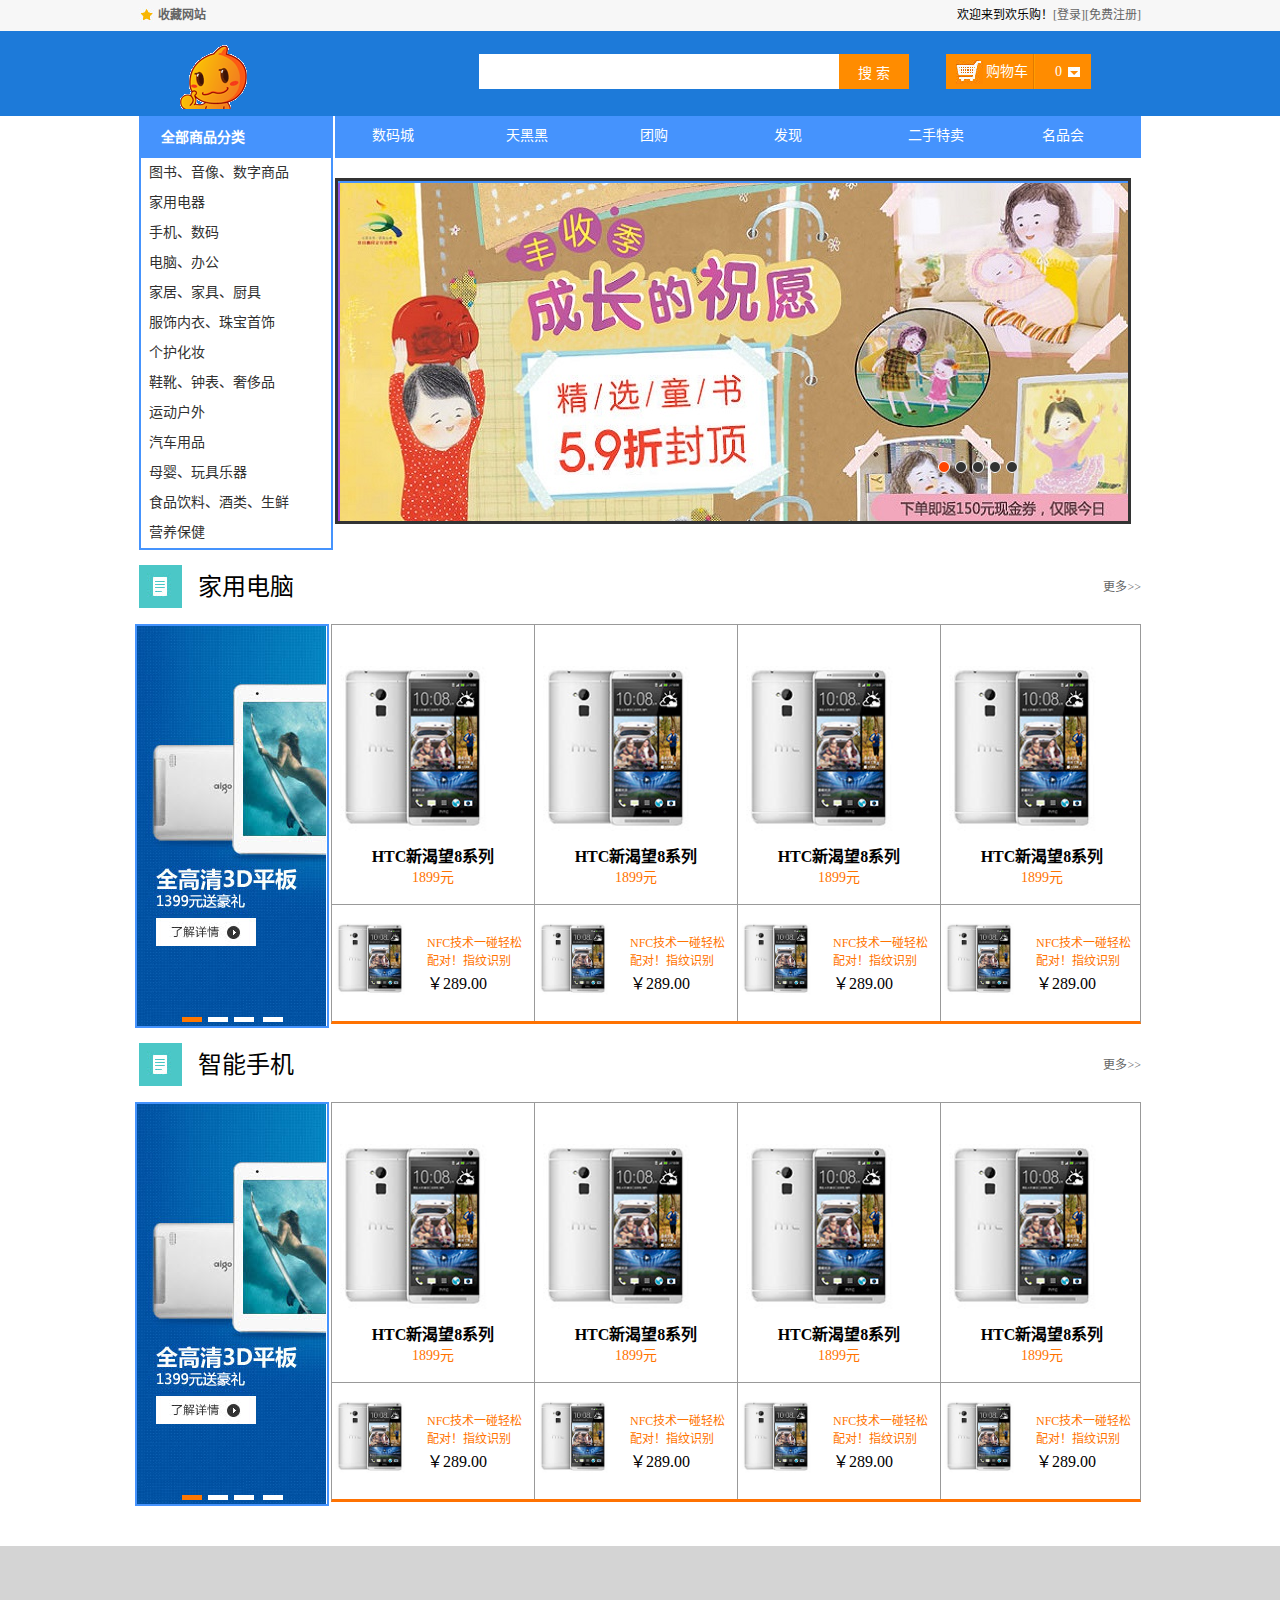
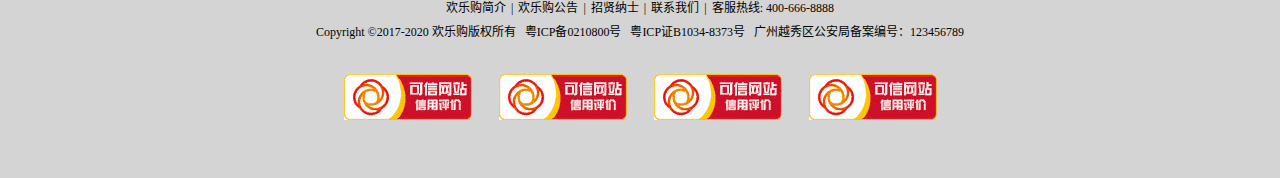
==== commit 67e06a05: "fix bug" ====
--- a/index.html
+++ b/index.html
@@ -7,13 +7,13 @@
     <link type="text/css" rel="stylesheet" href="css/reset.css">
     <link type="text/css" rel="stylesheet" href="css/main.css">
     <link type="text/css" rel="stylesheet" href="css/nav.css">
-    <link type="text/css" rel="stylesheet" href="css/slider.css">
+    <!--<link type="text/css" rel="stylesheet" href="css/slider.css">-->
     <!--[if IE 6]>
     <script type="text/javascript" src="js/DD_belatedPNG_0.0.8a-min.js"></script>
     <script type="text/javascript" src="js/ie6Fixpng.js"></script>
     <![endif]-->
     <script src="js/nav.js"></script>
-    <script src="js/slider.js"></script>
+    <!--<script src="js/slider0.js"></script>-->
 
 </head>
 <body>
@@ -38,7 +38,7 @@
                 <input type="button" value="搜 索" class="search_btn fr">
             </div>
             <div class="shopCar fr">
-                <span class="shopText fl">购物车</span>
+                <span class="shopText fl"><a class="shopText_a" href="shopping.html">购物车</a></span>
                 <span class="shopNum fl">0</span>
             </div>
         </div>
--- a/css/main.css
+++ b/css/main.css
@@ -19,10 +19,12 @@
 .search_box{width: 430px;padding-left:185px;padding-top:23px;}
 .search_text{ width: 360px; height: 35px;line-height: 35px\9; background-color:#FFF;padding: 0 0px;}
 .search_btn{width: 70px;height: 35px;font-size: 14px;font-family: "Microsoft YaHei", "微软雅黑";background: #FF8C00;color: #fff;}
+.search_btn:hover{cursor: pointer;}
 /*购物车*/
 .shopCar{width: 145px;height: 35px;background-color: #FF8C00;margin-top: 23px;font:14px/35px "Microsoft YaHei", "微软雅黑";color: #FFF;margin-right: 50px;display: inline;}
-.shopText{ color: #FFF;height: 100%;width: 87px;border-right: #E27A00 solid 1px; 
+.shopText{ color: #FFF;height: 100%;width: 87px;border-right: #E27A00 solid 1px;
 background: url(../images/icon/shaoIcon.jpg) 10px center no-repeat; text-indent: 40px;}
+.shopText_a{color: #FFF;}
 .shopNum{width: 27px;height: 35px;border-left: #FF9C01 solid 1px;background: url(../images/icon/triangle.jpg) 33px center no-repeat;text-align: right;padding-right: 29px;}
 /*导航*/
 .navBox{height: 40px;background-color: #1369C0;color: #FFF;width: 100%;left: 0;top:35px;}
@@ -391,3 +393,17 @@
 .regBox .autoLogin{height: 46px;padding: 0;}
 .regBox .login_cont{padding: 35px 76px 20px 76px;}
 
+/*轮播图*/
+* {margin: 0; padding: 0;text-decoration: none;}
+#container {position: relative; width: 790px; height: 340px;border: 3px solid #333;overflow: hidden;}
+#list {position: absolute;z-index: 1;width: 5530px;height: 340px;}
+#list img {float: left; width: 790px; height: 340px;}
+#buttons {position: absolute;left: 600px;bottom: 50px;z-index: 2;height: 10px;width: 100px;}
+#buttons span {float: left;margin-right: 5px;width: 10px;height: 10px;border: 1px solid #fff;border-radius: 50%;background: #333;cursor: pointer;}
+#buttons .on {background: orangered;}
+.arrow { position: absolute;top: 150px; z-index: 2;display: none;width: 40px;height: 40px;font-size: 36px;font-weight: bold;line-height: 39px;text-align: center; color: #fff;background-color: RGBA(0, 0, 0, .3);cursor: pointer;}
+.arrow:hover {background-color: RGBA(0, 0, 0, .7);}
+#container:hover .arrow { display: block;}
+#prev {left: 20px;}
+#next {right: 20px;}
+
--- a/css/nav.css
+++ b/css/nav.css
@@ -1,192 +1,26 @@
-body
-{
-    padding: 0;
-    font-size: 12px;
-    behavior:url(css/csshover.htc);
-}
-
-.topmenu
-{
-    display: block;
-    width: 190px;
-    border: 2px solid #4593FD;
-    margin: 0;
-    padding: 0;
-    position: relative;
-}
-.toptitle
-{
-    height: 40px;
-    line-height: 40px;
-    text-align: left;
-    font-size: 11pt;
-    font-weight: bold;
-    color: White;
-    background: #4593FD;
-    padding-left: 20px;
-}
-.topmenu li
-{
-    height: 30px;
-    line-height: 30px;
-    font-size: 11pt;
-    list-style-type: none;
-    text-align: left;
-    padding-left: 8px;
-    z-index: 3;
-    /*background-image: url(1.png);*/
-    background-repeat: no-repeat;
-    background-position: right;
-}
-.topmenu li a
-{
-    text-decoration: none;
-    color: #313131;
-}
-.topmenu li a:hover
-{
-    text-decoration: underline;
-    font-weight: bold;
-    color: #e4393c;
-}
+body{ padding: 0;font-size: 12px; behavior:url(css/csshover.htc);}
+.topmenu{display: block;width: 190px;border: 2px solid #4593FD;margin: 0;padding: 0;position: relative;}
+.toptitle{ height: 40px;line-height: 40px;text-align: left;font-size: 14px;font-weight: bold;color: White;background: #4593FD;padding-left: 20px;}
+.topmenu li{height: 30px;line-height: 30px;font-size: 14px;list-style-type: none;text-align: left;padding-left: 8px;z-index: 3;  /*background-image: url(1.png);*/
+    background-repeat: no-repeat;background-position: right;}
+.topmenu li a{text-decoration: none;color: #313131;}
+.topmenu li a:hover{ text-decoration: underline;font-weight: bold;color: #e4393c;}
 .topmenu .lihover /*����ƶ�������ʱ��Ӧ�õ���ʽ*/
-{
-    border: 1px solid #DDD;
-    border-right: 0;
-    box-shadow: 0 0 8px #DDD;
-    -moz-box-shadow: 0 0 8px #DDD;
-    -webkit-box-shadow: 0 0 8px #DDD;
-    background-image: none;
-    height:60px;
-    border-left:4px solid #e4393c;
-}
-.topmenu .lihover .submenu /*������*/
-{
-    display: block;
-}
-
-.topmenu .lihover span /*��ɫС����*/
-{
-    background: white;
-    display: inline-block;
-    z-index: 20;
-    width: 20px;
-    height: 60px;
-    float: right;
-    position: relative;
-
-}
-
-.topmenu .lihover b
-{
-    display:block;
-    height:30px;
-    line-height:30px;
-    font-weight:normal;
-    font-size:10pt;
-}
-.submenu
-{
-    display: none;
-    width: 805px;
-    position: absolute;
-    top: 40px;
-    left: 188px;
-    border: 1px solid #DDD;
-    z-index: 4;
-    background: white;
-    box-shadow: 0 0 8px #DDD;
-    -moz-box-shadow: 0 0 8px #DDD;
-    -webkit-box-shadow: 0 0 8px #DDD;
-}
-.leftdiv
-{
-    float: left;
-    width: 490px;
-    margin: 5px;
-}
-.rightdiv
-{
-    float: left;
-    width: 200px;
-    margin: 5px;
-}
-
-.leftdiv dl
-{
-    display: block;
-    border-bottom: 1px solid #EEE;
-    padding-bottom: 6px;
-    overflow: hidden;
-}
-.leftdiv dl dt
-{
-    display: block;
-    float: left;
-    width: 60px;
-    text-align: right;
-    height: 22px;
-    line-height: 22px;
-    padding-right: 6px;
-}
-
-.leftdiv dl dt a
-{
-    color: #e4393c;
-    font-weight: bold;
-    text-decoration: underline;
-    font-size: 10pt;
-}
-.leftdiv dl dd
-{
-    display: block;
-    overflow: hidden;
-}
-.leftdiv dl dd a
-{
-    display: block;
-    float: left;
-    border-left: 1px solid #CCC;
-    color: #737373;
-    font-size: 9pt;
-    padding: 0 8px;
-    height: 14px;
-    line-height: 14px;
-    margin: 4px 0;
-}
-
-.rightdiv dl dd
-{
-    margin: 3px 0;
-}
-
-.rightdiv dl dt
-{
-    color: #e4393c;
-    font-weight: bold;
-    font-size: 10pt;
-}
-
-.rightdiv dl dd a
-{
-    font-size: 9pt;
-    color: #737373;
-    line-height: 22px;
-}
-.rightdiv dl dd a:hover
-{
-    color: #737373;
-    font-weight: normal;
-}
-
-.topmenu li b
-{
-    display:none;
-}
-
-.rightPic
-{
-    position:relative;
-    right:-35px;
-    bottom:-20px;
-}+{   border: 1px solid #DDD; border-right: 0; box-shadow: 0 0 8px #DDD; -moz-box-shadow: 0 0 8px #DDD; -webkit-box-shadow: 0 0 8px #DDD;background-image: none;height:60px; border-left:4px solid #e4393c;}
+.topmenu .lihover .submenu /*������*/{ display: block;}
+.topmenu .lihover span /*��ɫС����*/{background: white;display: inline-block;z-index: 20;width: 20px;height: 60px;float: right;position: relative;}
+.topmenu .lihover b{display:block;height:30px; line-height:30px;font-weight:normal;font-size:14px;}
+.submenu{ display: none;width: 805px;position: absolute;top: 40px;left: 188px;border: 1px solid #DDD;z-index: 4;background: white;box-shadow: 0 0 8px #DDD;-moz-box-shadow: 0 0 8px #DDD;-webkit-box-shadow: 0 0 8px #DDD;}
+.leftdiv{float: left;width: 490px;margin: 5px;}
+.rightdiv{ float: left;width: 200px; margin: 5px;}
+.leftdiv dl{display: block;border-bottom: 1px solid #EEE;padding-bottom: 6px;overflow: hidden;}
+.leftdiv dl dt{display: block;float: left;width: 60px;text-align: right;height: 22px;line-height: 22px;padding-right: 6px;}
+.leftdiv dl dt a{color: #e4393c;font-weight: bold;text-decoration: underline;font-size: 14px;}
+.leftdiv dl dd{ display: block;overflow: hidden;}
+.leftdiv dl dd a{display: block;float: left;border-left: 1px solid #CCC;color: #737373;font-size: 12px; padding: 0 8px;height: 14px;line-height: 14px;margin: 4px 0;}
+.rightdiv dl dd{ margin: 3px 0;}
+.rightdiv dl dt{ color: #e4393c;font-weight: bold; font-size: 10pt;}
+.rightdiv dl dd a{font-size: 12px;color: #737373;line-height: 22px;}
+.rightdiv dl dd a:hover{color: #737373;font-weight: normal;}
+.topmenu li b{ display:none;}
+.rightPic{ position:relative;right:-35px;bottom:-20px;}